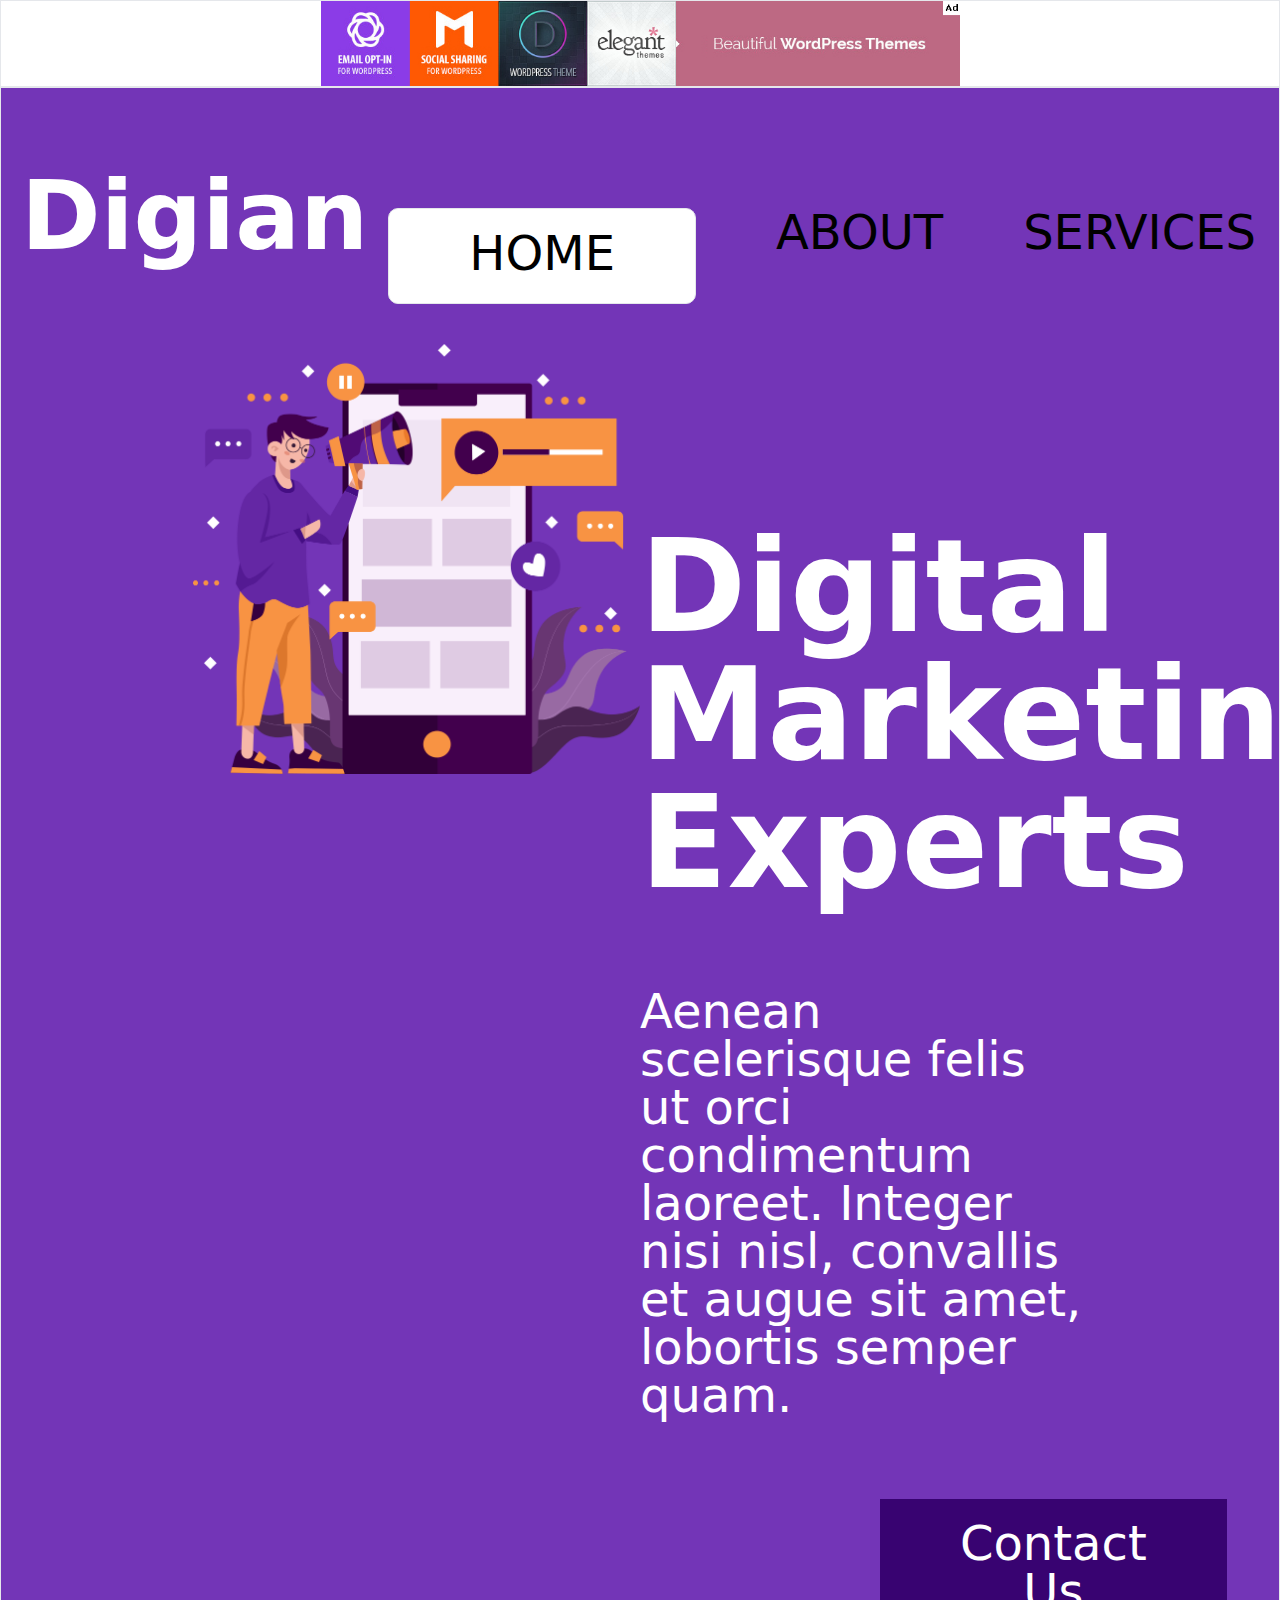
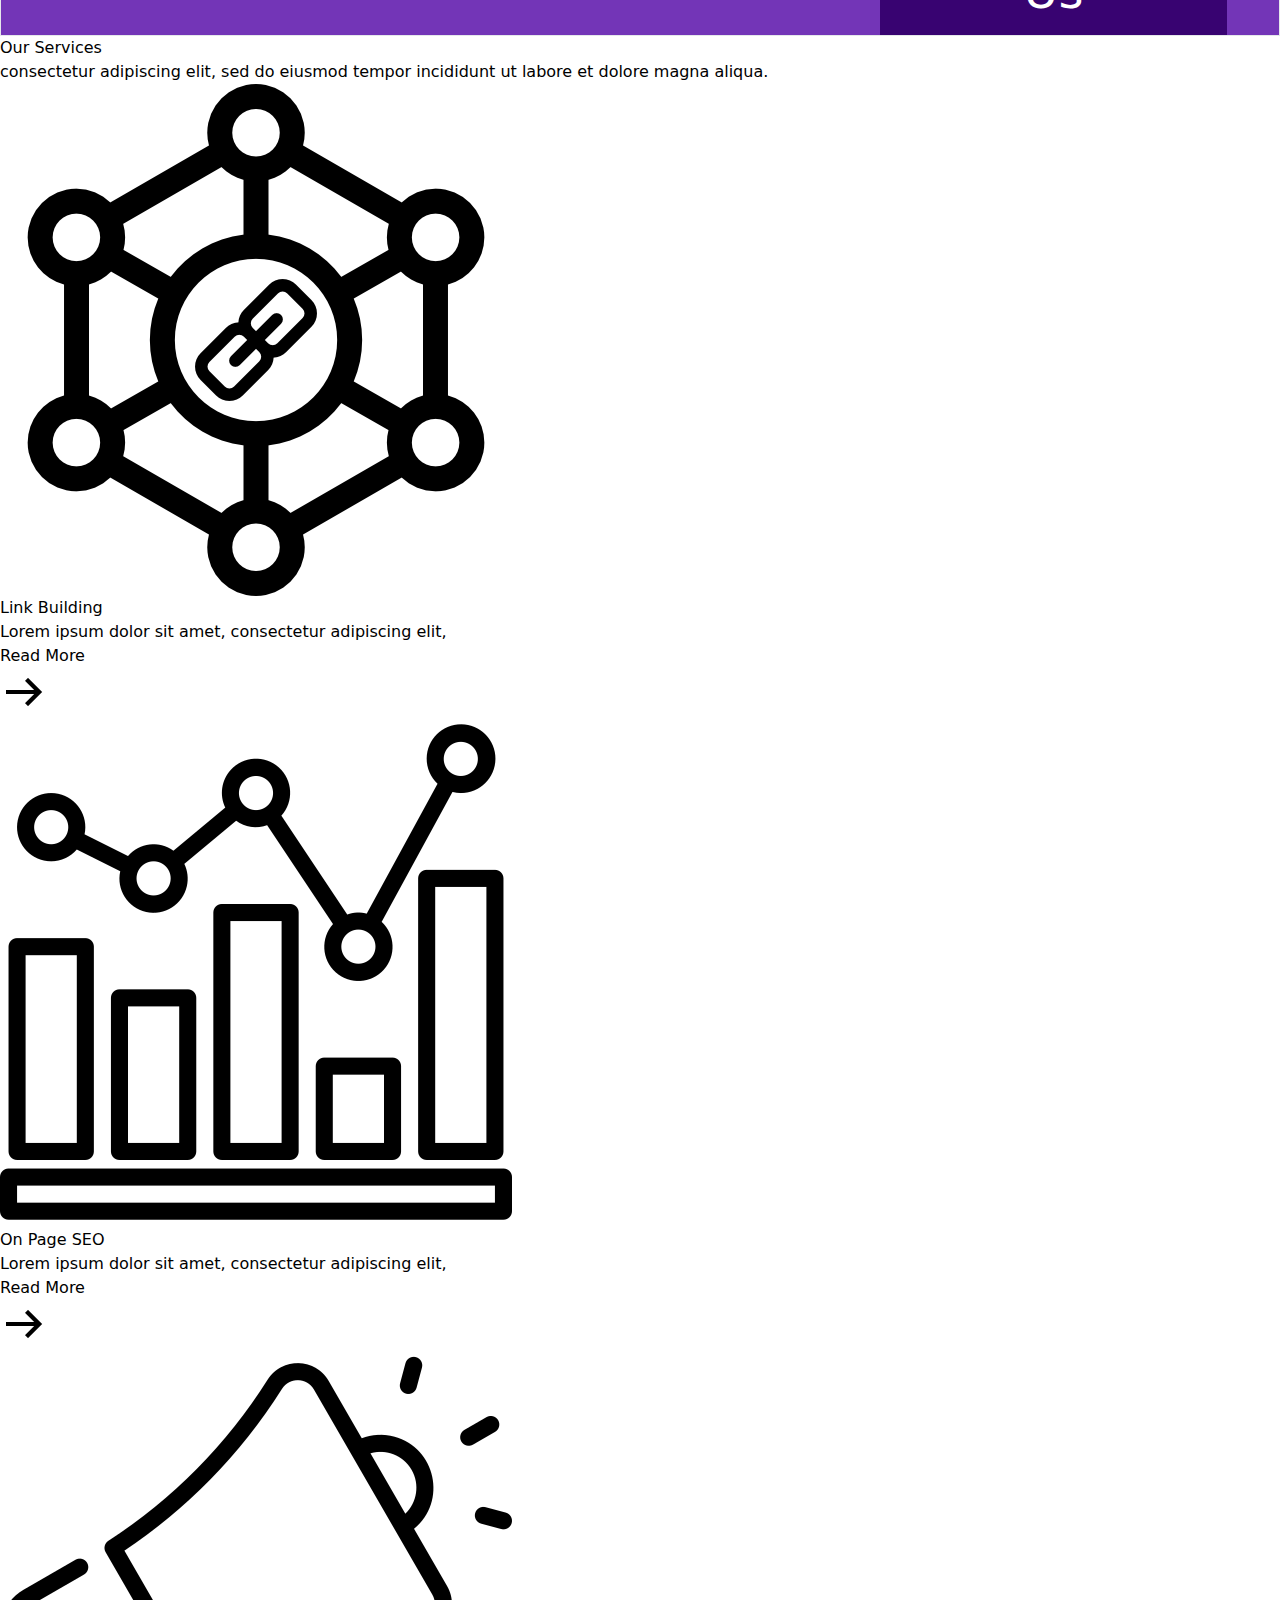
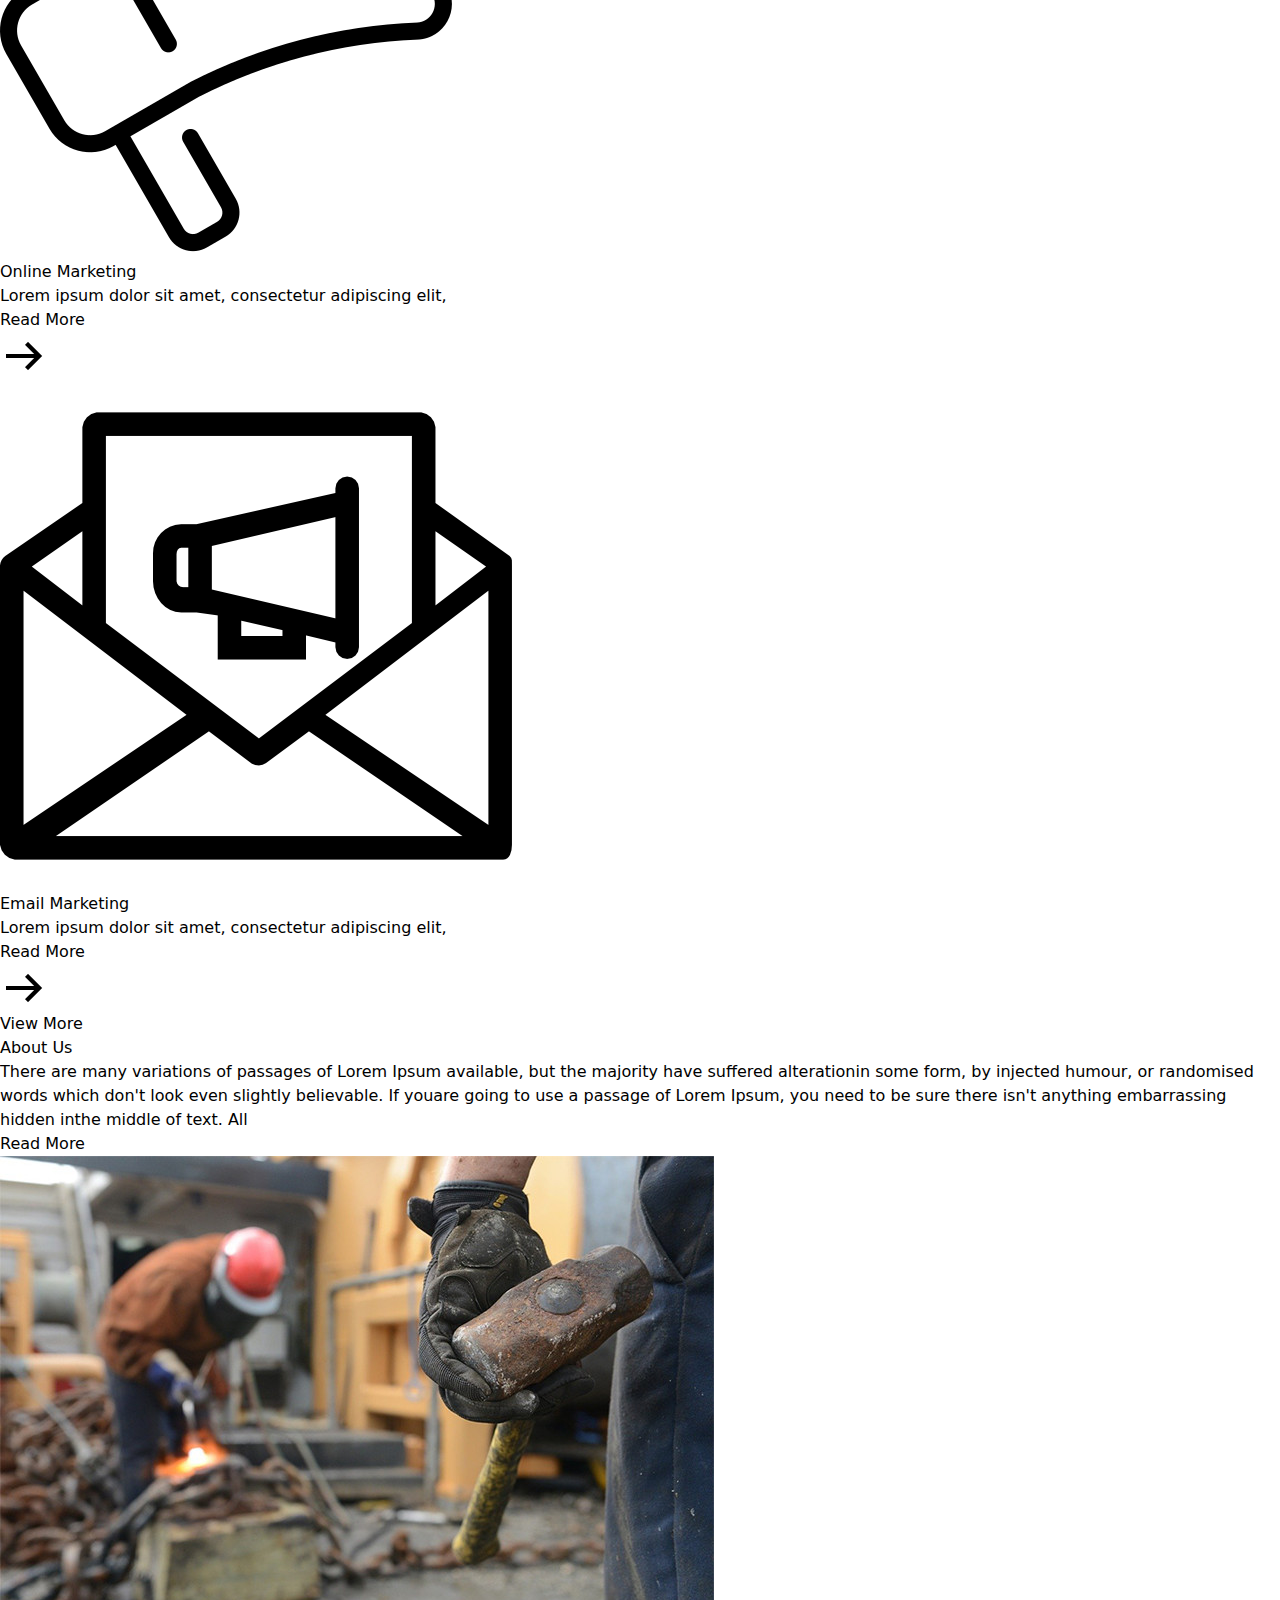
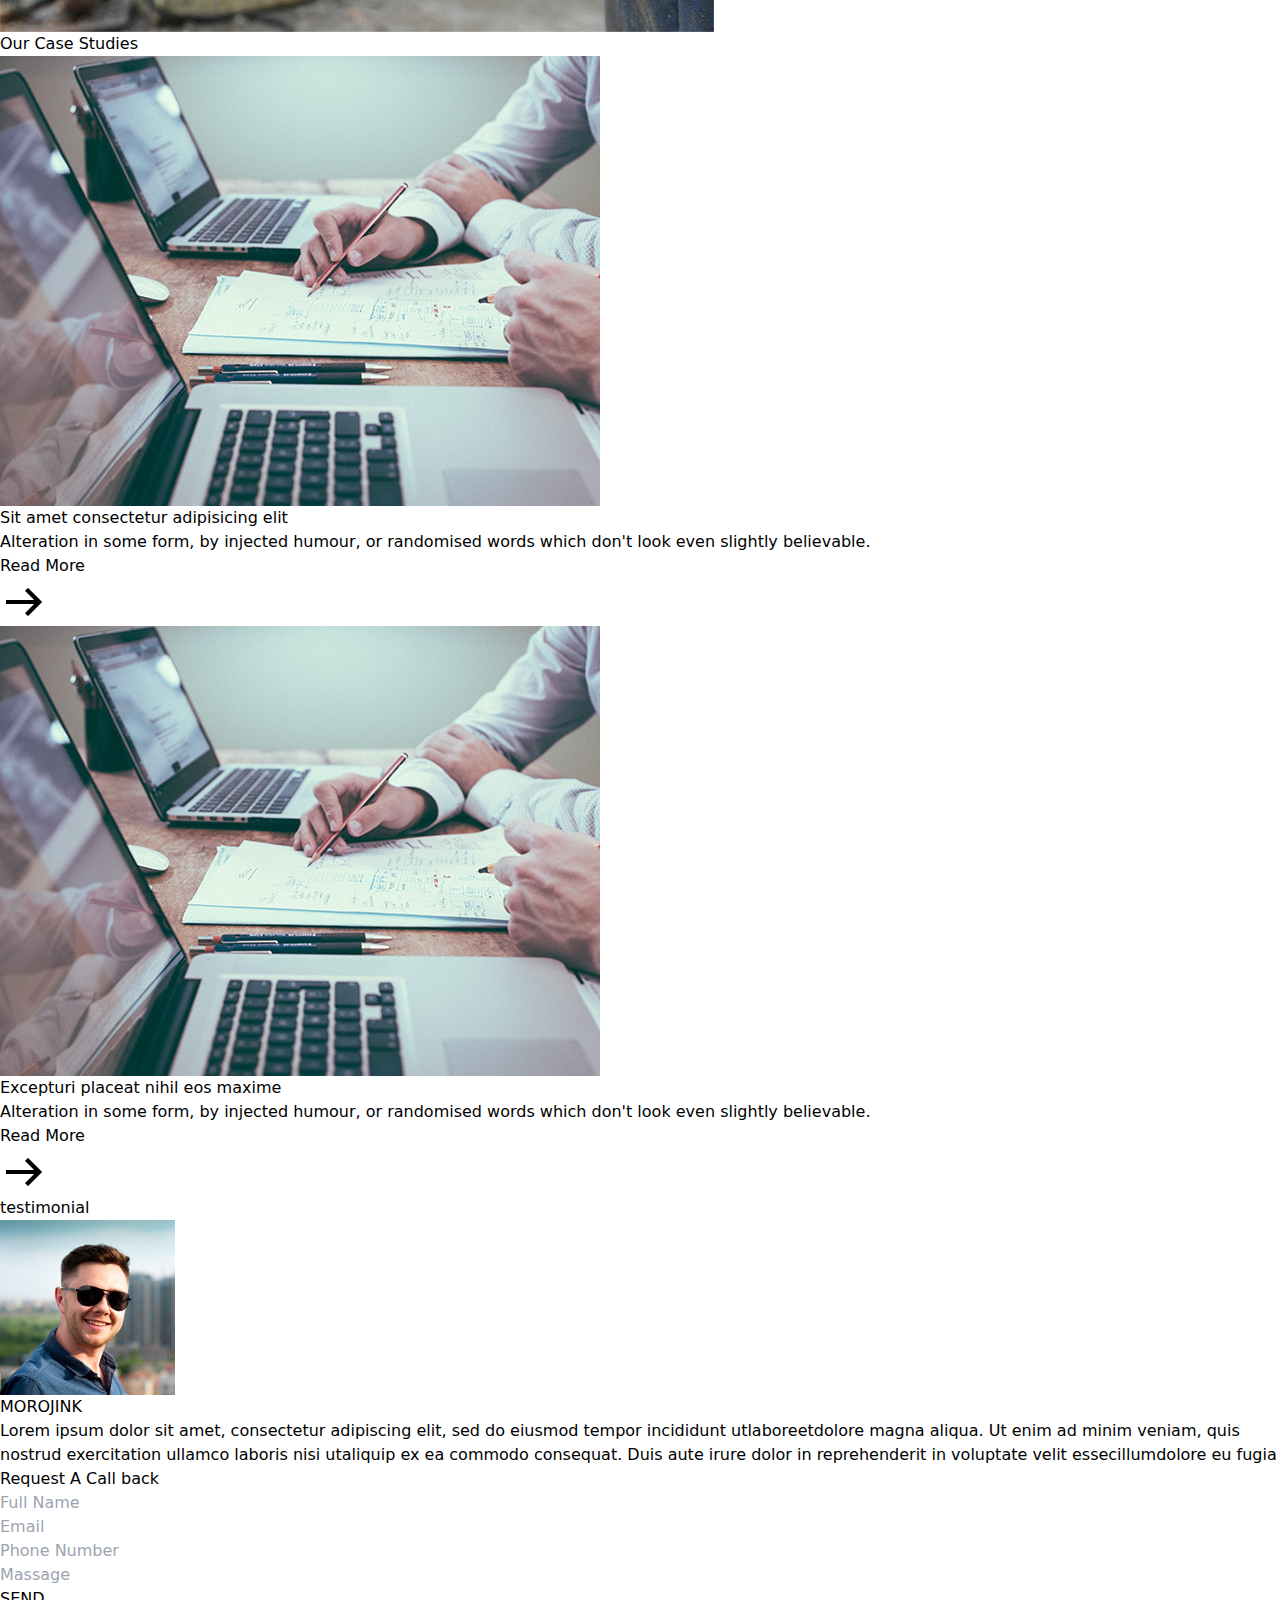
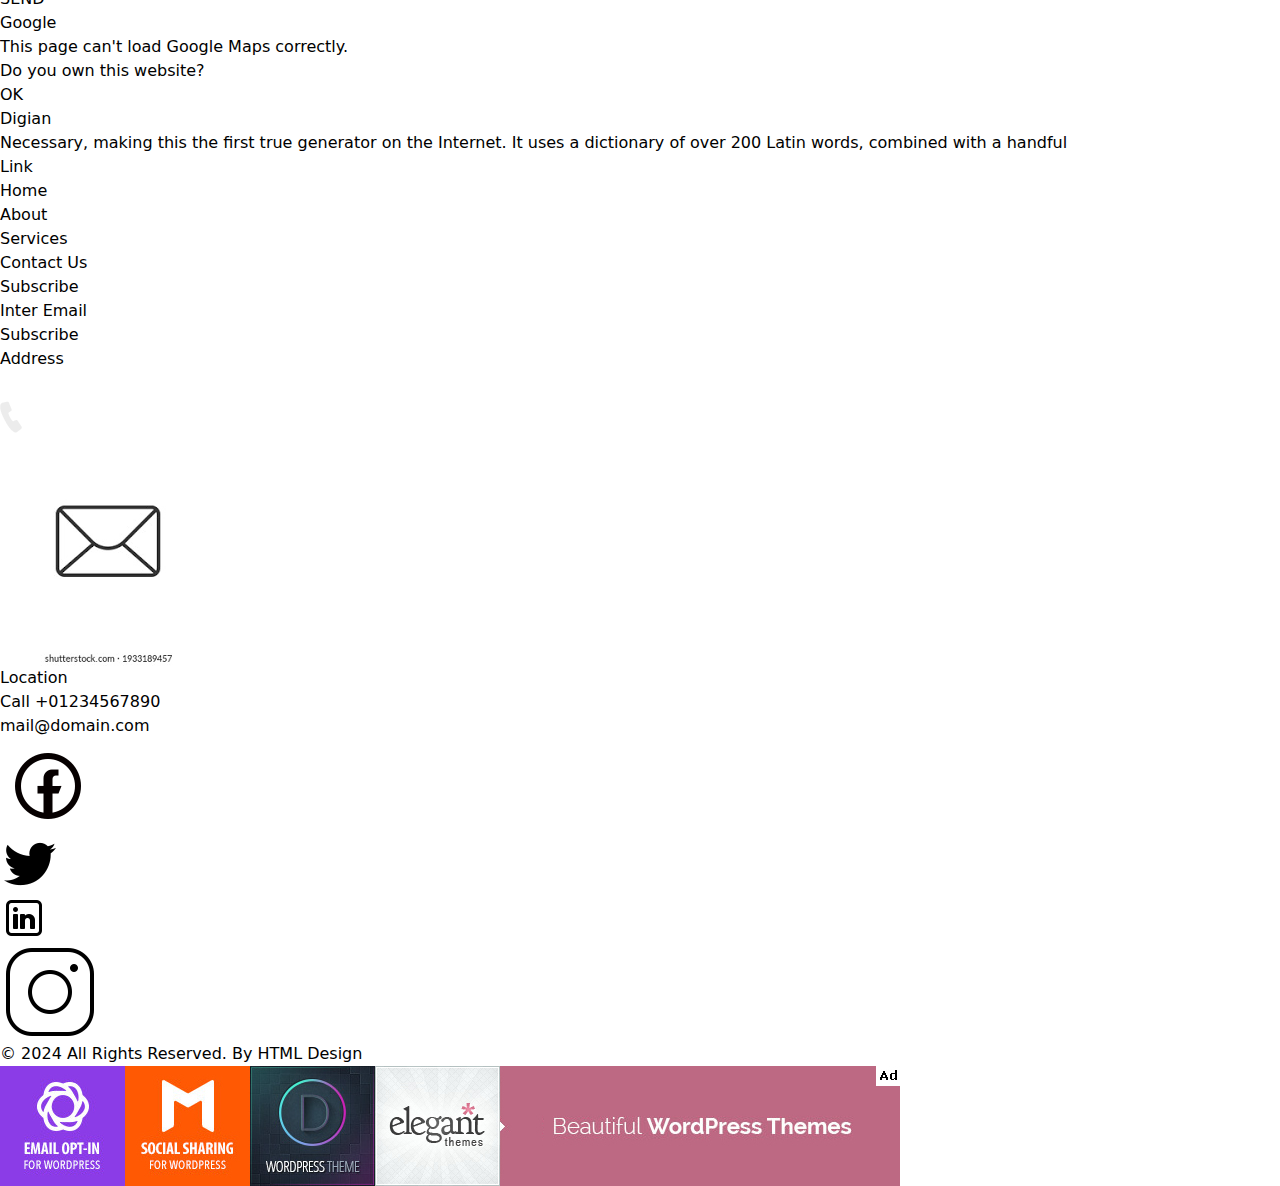
==== src/digian.html @ 75bbe527 "Digital marketing Experts-unit" ====
<!doctype html>
<html>
<head>
  <meta charset="UTF-8">
  <meta name="viewport" content="width=device-width, initial-scale=1.0">
  <link href="./output.css" rel="stylesheet">
</head>
<body>
    <!-- section1 -->
     <section class="one border bg-white" >
        <img class="w-1/2 ml-[25%]" src="/src/img/spring/img-01jpg.jpg" alt="">
     </section>
     <!-- section2 -->
      <section class="two  border  text-5xl bg-[#7335B7] ">
        <div class="nav flex  justify-between mt-20">
            <h1 class="text-8xl font-bold text-white relative left-[20px]">Digian</h1>
            <ul class="flex gap-20 p-10">
                <li class="border bg-white py-5 px-20 rounded-[10px]">HOME</li>
                <li class="hover:bg-white hover:border hover:py-5 hover:px-20 hover:rounded-[10px]">ABOUT</li>
                <li class="hover:bg-white hover:border hover:py-5 hover:px-20 hover:rounded-[10px]">SERVICES</li>
                <li class="hover:bg-white hover:border hover:py-5 hover:px-20 hover:rounded-[10px]">CONTACT US</li>
            </ul>
            <button class=" bg-orange-400  px-20 text-white mr-20 rounded-[30px]">GET A QUOTE</button>
        </div>
        <div class="header flex w-[70%] text-white ml-[15%]">
           <div class="img-z w-1/2">
            <img class="w-[100%]" src="/src/digian/slider-img.png" alt="">
           </div>
           <div class="text-slider w-1/2 mt-[20%]">
            <h1 class="text-9xl font-bold " >Digital Marketing Experts</h1>
            <p class="mt-20 ">Aenean scelerisque felis ut orci condimentum laoreet. Integer nisi nisl, convallis et augue sit amet, lobortis semper quam.</p>
            <button class=" bg-[#380371] py-5 px-20 mt-20 ml-60">Contact Us</button>
           </div>

        </div>
      </section>
      <!-- section3 -->
       <section class="three">
        <h1>Our Services</h1>
        <p>consectetur adipiscing elit, sed do eiusmod tempor incididunt ut labore et dolore magna aliqua.</p>
        <div class="card-item">
            <div class="card-1">
                <img src="/src/digian/s1.png" alt="">
                <h1>Link Building</h1>
                <p>Lorem ipsum dolor sit amet, consectetur adipiscing elit,</p>
                <div class="button-img">
                    <button>Read More</button>
                    <img src="/src/social-icon/move-right-icon.jpg" alt="">
                </div>
            </div>

            <div class="card-1">
                <img src="/src/digian/s2.png" alt="">
                <h1>On Page SEO</h1>
                <p>Lorem ipsum dolor sit amet, consectetur adipiscing elit,</p>
                <div class="button-img">
                    <button>Read More</button>
                    <img src="/src/social-icon/move-right-icon.jpg" alt="">
                </div>
            </div>

            <div class="card-1">
                <img src="/src/digian/s3.png" alt="">
                <h1>Online Marketing</h1>
                <p>Lorem ipsum dolor sit amet, consectetur adipiscing elit,</p>
                <div class="button-img">
                    <button>Read More</button>
                    <img src="/src/social-icon/move-right-icon.jpg" alt="">
                </div>
            </div>

            <div class="card-1">
                <img src="/src/digian/s4.png" alt="">
                <h1>Email Marketing</h1>
                <p>Lorem ipsum dolor sit amet, consectetur adipiscing elit,</p>
                <div class="button-img">
                    <button>Read More</button>
                    <img src="/src/social-icon/move-right-icon.jpg" alt="">
                </div>
            </div>
        </div>
        <button>View More</button>
       </section>
       <!-- section4 -->
        <section class="">
            <div class="about-in">
                <div class="about-left">
                    <h1>About Us </h1>
                    <p>There are many variations of passages of Lorem Ipsum available, but the majority have suffered alterationin some form, by injected humour, or randomised words which don't look even slightly believable. If youare going to use a passage of Lorem Ipsum, you need to be sure there isn't anything embarrassing hidden inthe middle of text. All</p>
                    <button>Read More</button>
                </div>
                <div class="about-right">
                    <img src="/src/digian/about-img.jpg" alt="">
                </div>
            </div>
        </section>
        <!-- section5 -->
         <section class="five">
            <h1>Our Case Studies</h1>
            <div class="card-item">
                <div class="card-2">
                    <img src="/src/digian/case-1.jpg" alt="">
                    <h1>Sit amet consectetur adipisicing elit </h1>
                    <p>Alteration in some form, by injected humour, or randomised words which don't look even slightly believable.</p>
                    <div class="button-img">
                        <button>Read More</button>
                        <img src="/src/social-icon/move-right-icon.jpg" alt="">
                    </div>                    
                </div>

                <div class="card-2">
                    <img src="/src/digian/case-1.jpg" alt="">
                    <h1>Excepturi placeat nihil eos maxime </h1>
                    <p>Alteration in some form, by injected humour, or randomised words which don't look even slightly believable.</p>
                    <div class="button-img">
                        <button>Read More</button>
                        <img src="/src/social-icon/move-right-icon.jpg" alt="">
                    </div>                    
                </div>
            </div>
         </section>
         <!-- section6 -->
          <section class="six">
            <h1>testimonial</h1>
            <img src="/src/digian/client.jpg" alt="">
            <h1>MOROJINK</h1>
            <img src="" alt="">
            <p>Lorem ipsum dolor sit amet, consectetur adipiscing elit, sed do eiusmod tempor incididunt utlaboreetdolore magna aliqua. Ut enim ad minim veniam, quis nostrud exercitation ullamco laboris nisi utaliquip ex ea commodo consequat. Duis aute irure dolor in reprehenderit in voluptate velit essecillumdolore eu fugia</p>
          </section>
          <!-- section7 -->
           <section class="seven">
            <div class="form">
                <h1>Request A Call back
                </h1>
                <input type="text" placeholder="Full Name"><br>
                <input type="text" placeholder="Email"><br>
                <input type="text" placeholder="Phone Number"><br>
                <input type="text" placeholder="Massage"><br>
                <button>SEND</button><br>

            </div>

            <div class="location">
                <div class="location-img">
                    <img src="" alt="">
                </div>
                <div class="text">
                    <h1>Google</h1>
                    <p>This page can't load Google Maps correctly.</p>
                    <div class="butt-p">
                        <p>Do you own this website?</p>
                        <button> OK</button>                       
                       
                    </div>
                </div>

            </div>
           </section>
           <!-- section8 -->
            <section class="eight">
                <div class="fotter">
                    <div class="unit1">
                        <h1>Digian</h1>
                        <p>Necessary, making this the first true generator on the Internet. It uses a dictionary of over 200 Latin words, combined with a handful </p>                       
                        
                    </div>

                    <div class="unit2">
                        <h1>Link</h1>
                        <ul>
                            <li>Home</li>
                            <li>About</li>
                            <li>Services</li>
                            <li>Contact Us</li>
                        </ul>
                    </div>

                    <div class="unit3">
                        <h1>Subscribe</h1>
                        <h1>Inter Email</h1>
                        <button>Subscribe</button>
                    </div>

                    <div class="unit4">
                        <h1>Address</h1>
                        <div class="left-img">
                            <img src="/src/social-icon/w-linkedin.png" alt="">
                            <img src="/src/social-icon/w-telephone-white.png" alt="">
                            <img src="/src/social-icon/-mail-icon.jpg" alt="">

                        </div>
                        <div class="pp">
                            <p>Location</p>
                            <p>Call +01234567890</p>
                            <p>mail@domain.com</p>
                        </div>

                        <div class="social-img">
                            <img src="/src/social-icon/-facebook-icon.jpg" alt="">
                            <img src="/src/social-icon/-twitter-icon.jpg" alt="">
                            <img src="/src/social-icon/-linkedin-icon.jpg" alt="">
                            <img src="/src/social-icon/-instagram-icon.jpg" alt="">
                        </div>
                    </div>
                </div>

                <h1>© 2024 All Rights Reserved. By HTML Design</h1>

            </section>
            <!-- section9 -->
             <section class="">
                <img src="/src/img/spring/img-01jpg.jpg" alt="">
             </section>
    
</body>
</html>
---- src/output.css ----
/*
! tailwindcss v3.4.10 | MIT License | https://tailwindcss.com
*/

/*
1. Prevent padding and border from affecting element width. (https://github.com/mozdevs/cssremedy/issues/4)
2. Allow adding a border to an element by just adding a border-width. (https://github.com/tailwindcss/tailwindcss/pull/116)
*/

*,
::before,
::after {
  box-sizing: border-box;
  /* 1 */
  border-width: 0;
  /* 2 */
  border-style: solid;
  /* 2 */
  border-color: #e5e7eb;
  /* 2 */
}

::before,
::after {
  --tw-content: '';
}

/*
1. Use a consistent sensible line-height in all browsers.
2. Prevent adjustments of font size after orientation changes in iOS.
3. Use a more readable tab size.
4. Use the user's configured `sans` font-family by default.
5. Use the user's configured `sans` font-feature-settings by default.
6. Use the user's configured `sans` font-variation-settings by default.
7. Disable tap highlights on iOS
*/

html,
:host {
  line-height: 1.5;
  /* 1 */
  -webkit-text-size-adjust: 100%;
  /* 2 */
  -moz-tab-size: 4;
  /* 3 */
  -o-tab-size: 4;
     tab-size: 4;
  /* 3 */
  font-family: ui-sans-serif, system-ui, sans-serif, "Apple Color Emoji", "Segoe UI Emoji", "Segoe UI Symbol", "Noto Color Emoji";
  /* 4 */
  font-feature-settings: normal;
  /* 5 */
  font-variation-settings: normal;
  /* 6 */
  -webkit-tap-highlight-color: transparent;
  /* 7 */
}

/*
1. Remove the margin in all browsers.
2. Inherit line-height from `html` so users can set them as a class directly on the `html` element.
*/

body {
  margin: 0;
  /* 1 */
  line-height: inherit;
  /* 2 */
}

/*
1. Add the correct height in Firefox.
2. Correct the inheritance of border color in Firefox. (https://bugzilla.mozilla.org/show_bug.cgi?id=190655)
3. Ensure horizontal rules are visible by default.
*/

hr {
  height: 0;
  /* 1 */
  color: inherit;
  /* 2 */
  border-top-width: 1px;
  /* 3 */
}

/*
Add the correct text decoration in Chrome, Edge, and Safari.
*/

abbr:where([title]) {
  -webkit-text-decoration: underline dotted;
          text-decoration: underline dotted;
}

/*
Remove the default font size and weight for headings.
*/

h1,
h2,
h3,
h4,
h5,
h6 {
  font-size: inherit;
  font-weight: inherit;
}

/*
Reset links to optimize for opt-in styling instead of opt-out.
*/

a {
  color: inherit;
  text-decoration: inherit;
}

/*
Add the correct font weight in Edge and Safari.
*/

b,
strong {
  font-weight: bolder;
}

/*
1. Use the user's configured `mono` font-family by default.
2. Use the user's configured `mono` font-feature-settings by default.
3. Use the user's configured `mono` font-variation-settings by default.
4. Correct the odd `em` font sizing in all browsers.
*/

code,
kbd,
samp,
pre {
  font-family: ui-monospace, SFMono-Regular, Menlo, Monaco, Consolas, "Liberation Mono", "Courier New", monospace;
  /* 1 */
  font-feature-settings: normal;
  /* 2 */
  font-variation-settings: normal;
  /* 3 */
  font-size: 1em;
  /* 4 */
}

/*
Add the correct font size in all browsers.
*/

small {
  font-size: 80%;
}

/*
Prevent `sub` and `sup` elements from affecting the line height in all browsers.
*/

sub,
sup {
  font-size: 75%;
  line-height: 0;
  position: relative;
  vertical-align: baseline;
}

sub {
  bottom: -0.25em;
}

sup {
  top: -0.5em;
}

/*
1. Remove text indentation from table contents in Chrome and Safari. (https://bugs.chromium.org/p/chromium/issues/detail?id=999088, https://bugs.webkit.org/show_bug.cgi?id=201297)
2. Correct table border color inheritance in all Chrome and Safari. (https://bugs.chromium.org/p/chromium/issues/detail?id=935729, https://bugs.webkit.org/show_bug.cgi?id=195016)
3. Remove gaps between table borders by default.
*/

table {
  text-indent: 0;
  /* 1 */
  border-color: inherit;
  /* 2 */
  border-collapse: collapse;
  /* 3 */
}

/*
1. Change the font styles in all browsers.
2. Remove the margin in Firefox and Safari.
3. Remove default padding in all browsers.
*/

button,
input,
optgroup,
select,
textarea {
  font-family: inherit;
  /* 1 */
  font-feature-settings: inherit;
  /* 1 */
  font-variation-settings: inherit;
  /* 1 */
  font-size: 100%;
  /* 1 */
  font-weight: inherit;
  /* 1 */
  line-height: inherit;
  /* 1 */
  letter-spacing: inherit;
  /* 1 */
  color: inherit;
  /* 1 */
  margin: 0;
  /* 2 */
  padding: 0;
  /* 3 */
}

/*
Remove the inheritance of text transform in Edge and Firefox.
*/

button,
select {
  text-transform: none;
}

/*
1. Correct the inability to style clickable types in iOS and Safari.
2. Remove default button styles.
*/

button,
input:where([type='button']),
input:where([type='reset']),
input:where([type='submit']) {
  -webkit-appearance: button;
  /* 1 */
  background-color: transparent;
  /* 2 */
  background-image: none;
  /* 2 */
}

/*
Use the modern Firefox focus style for all focusable elements.
*/

:-moz-focusring {
  outline: auto;
}

/*
Remove the additional `:invalid` styles in Firefox. (https://github.com/mozilla/gecko-dev/blob/2f9eacd9d3d995c937b4251a5557d95d494c9be1/layout/style/res/forms.css#L728-L737)
*/

:-moz-ui-invalid {
  box-shadow: none;
}

/*
Add the correct vertical alignment in Chrome and Firefox.
*/

progress {
  vertical-align: baseline;
}

/*
Correct the cursor style of increment and decrement buttons in Safari.
*/

::-webkit-inner-spin-button,
::-webkit-outer-spin-button {
  height: auto;
}

/*
1. Correct the odd appearance in Chrome and Safari.
2. Correct the outline style in Safari.
*/

[type='search'] {
  -webkit-appearance: textfield;
  /* 1 */
  outline-offset: -2px;
  /* 2 */
}

/*
Remove the inner padding in Chrome and Safari on macOS.
*/

::-webkit-search-decoration {
  -webkit-appearance: none;
}

/*
1. Correct the inability to style clickable types in iOS and Safari.
2. Change font properties to `inherit` in Safari.
*/

::-webkit-file-upload-button {
  -webkit-appearance: button;
  /* 1 */
  font: inherit;
  /* 2 */
}

/*
Add the correct display in Chrome and Safari.
*/

summary {
  display: list-item;
}

/*
Removes the default spacing and border for appropriate elements.
*/

blockquote,
dl,
dd,
h1,
h2,
h3,
h4,
h5,
h6,
hr,
figure,
p,
pre {
  margin: 0;
}

fieldset {
  margin: 0;
  padding: 0;
}

legend {
  padding: 0;
}

ol,
ul,
menu {
  list-style: none;
  margin: 0;
  padding: 0;
}

/*
Reset default styling for dialogs.
*/

dialog {
  padding: 0;
}

/*
Prevent resizing textareas horizontally by default.
*/

textarea {
  resize: vertical;
}

/*
1. Reset the default placeholder opacity in Firefox. (https://github.com/tailwindlabs/tailwindcss/issues/3300)
2. Set the default placeholder color to the user's configured gray 400 color.
*/

input::-moz-placeholder, textarea::-moz-placeholder {
  opacity: 1;
  /* 1 */
  color: #9ca3af;
  /* 2 */
}

input::placeholder,
textarea::placeholder {
  opacity: 1;
  /* 1 */
  color: #9ca3af;
  /* 2 */
}

/*
Set the default cursor for buttons.
*/

button,
[role="button"] {
  cursor: pointer;
}

/*
Make sure disabled buttons don't get the pointer cursor.
*/

:disabled {
  cursor: default;
}

/*
1. Make replaced elements `display: block` by default. (https://github.com/mozdevs/cssremedy/issues/14)
2. Add `vertical-align: middle` to align replaced elements more sensibly by default. (https://github.com/jensimmons/cssremedy/issues/14#issuecomment-634934210)
   This can trigger a poorly considered lint error in some tools but is included by design.
*/

img,
svg,
video,
canvas,
audio,
iframe,
embed,
object {
  display: block;
  /* 1 */
  vertical-align: middle;
  /* 2 */
}

/*
Constrain images and videos to the parent width and preserve their intrinsic aspect ratio. (https://github.com/mozdevs/cssremedy/issues/14)
*/

img,
video {
  max-width: 100%;
  height: auto;
}

/* Make elements with the HTML hidden attribute stay hidden by default */

[hidden] {
  display: none;
}

*, ::before, ::after {
  --tw-border-spacing-x: 0;
  --tw-border-spacing-y: 0;
  --tw-translate-x: 0;
  --tw-translate-y: 0;
  --tw-rotate: 0;
  --tw-skew-x: 0;
  --tw-skew-y: 0;
  --tw-scale-x: 1;
  --tw-scale-y: 1;
  --tw-pan-x:  ;
  --tw-pan-y:  ;
  --tw-pinch-zoom:  ;
  --tw-scroll-snap-strictness: proximity;
  --tw-gradient-from-position:  ;
  --tw-gradient-via-position:  ;
  --tw-gradient-to-position:  ;
  --tw-ordinal:  ;
  --tw-slashed-zero:  ;
  --tw-numeric-figure:  ;
  --tw-numeric-spacing:  ;
  --tw-numeric-fraction:  ;
  --tw-ring-inset:  ;
  --tw-ring-offset-width: 0px;
  --tw-ring-offset-color: #fff;
  --tw-ring-color: rgb(59 130 246 / 0.5);
  --tw-ring-offset-shadow: 0 0 #0000;
  --tw-ring-shadow: 0 0 #0000;
  --tw-shadow: 0 0 #0000;
  --tw-shadow-colored: 0 0 #0000;
  --tw-blur:  ;
  --tw-brightness:  ;
  --tw-contrast:  ;
  --tw-grayscale:  ;
  --tw-hue-rotate:  ;
  --tw-invert:  ;
  --tw-saturate:  ;
  --tw-sepia:  ;
  --tw-drop-shadow:  ;
  --tw-backdrop-blur:  ;
  --tw-backdrop-brightness:  ;
  --tw-backdrop-contrast:  ;
  --tw-backdrop-grayscale:  ;
  --tw-backdrop-hue-rotate:  ;
  --tw-backdrop-invert:  ;
  --tw-backdrop-opacity:  ;
  --tw-backdrop-saturate:  ;
  --tw-backdrop-sepia:  ;
  --tw-contain-size:  ;
  --tw-contain-layout:  ;
  --tw-contain-paint:  ;
  --tw-contain-style:  ;
}

::backdrop {
  --tw-border-spacing-x: 0;
  --tw-border-spacing-y: 0;
  --tw-translate-x: 0;
  --tw-translate-y: 0;
  --tw-rotate: 0;
  --tw-skew-x: 0;
  --tw-skew-y: 0;
  --tw-scale-x: 1;
  --tw-scale-y: 1;
  --tw-pan-x:  ;
  --tw-pan-y:  ;
  --tw-pinch-zoom:  ;
  --tw-scroll-snap-strictness: proximity;
  --tw-gradient-from-position:  ;
  --tw-gradient-via-position:  ;
  --tw-gradient-to-position:  ;
  --tw-ordinal:  ;
  --tw-slashed-zero:  ;
  --tw-numeric-figure:  ;
  --tw-numeric-spacing:  ;
  --tw-numeric-fraction:  ;
  --tw-ring-inset:  ;
  --tw-ring-offset-width: 0px;
  --tw-ring-offset-color: #fff;
  --tw-ring-color: rgb(59 130 246 / 0.5);
  --tw-ring-offset-shadow: 0 0 #0000;
  --tw-ring-shadow: 0 0 #0000;
  --tw-shadow: 0 0 #0000;
  --tw-shadow-colored: 0 0 #0000;
  --tw-blur:  ;
  --tw-brightness:  ;
  --tw-contrast:  ;
  --tw-grayscale:  ;
  --tw-hue-rotate:  ;
  --tw-invert:  ;
  --tw-saturate:  ;
  --tw-sepia:  ;
  --tw-drop-shadow:  ;
  --tw-backdrop-blur:  ;
  --tw-backdrop-brightness:  ;
  --tw-backdrop-contrast:  ;
  --tw-backdrop-grayscale:  ;
  --tw-backdrop-hue-rotate:  ;
  --tw-backdrop-invert:  ;
  --tw-backdrop-opacity:  ;
  --tw-backdrop-saturate:  ;
  --tw-backdrop-sepia:  ;
  --tw-contain-size:  ;
  --tw-contain-layout:  ;
  --tw-contain-paint:  ;
  --tw-contain-style:  ;
}

.absolute {
  position: absolute;
}

.relative {
  position: relative;
}

.sticky {
  position: sticky;
}

.bottom-10 {
  bottom: 2.5rem;
}

.left-1\/2 {
  left: 50%;
}

.left-1\/3 {
  left: 33.333333%;
}

.left-1\/4 {
  left: 25%;
}

.left-2\/4 {
  left: 50%;
}

.left-40 {
  left: 10rem;
}

.left-5 {
  left: 1.25rem;
}

.left-60 {
  left: 15rem;
}

.left-96 {
  left: 24rem;
}

.left-\[10\%\] {
  left: 10%;
}

.left-\[100px\] {
  left: 100px;
}

.left-\[20px\] {
  left: 20px;
}

.left-\[40\%\] {
  left: 40%;
}

.right-1\/2 {
  right: 50%;
}

.right-40 {
  right: 10rem;
}

.right-5 {
  right: 1.25rem;
}

.right-60 {
  right: 15rem;
}

.top-0 {
  top: 0px;
}

.top-1\/4 {
  top: 25%;
}

.top-10 {
  top: 2.5rem;
}

.top-\[14\%\] {
  top: 14%;
}

.-z-10 {
  z-index: -10;
}

.z-10 {
  z-index: 10;
}

.z-20 {
  z-index: 20;
}

.-mb-\[20\%\] {
  margin-bottom: -20%;
}

.mb-20 {
  margin-bottom: 5rem;
}

.ml-10 {
  margin-left: 2.5rem;
}

.ml-20 {
  margin-left: 5rem;
}

.ml-40 {
  margin-left: 10rem;
}

.ml-60 {
  margin-left: 15rem;
}

.ml-72 {
  margin-left: 18rem;
}

.ml-96 {
  margin-left: 24rem;
}

.ml-\[10\%\] {
  margin-left: 10%;
}

.ml-\[15\%\] {
  margin-left: 15%;
}

.ml-\[25\%\] {
  margin-left: 25%;
}

.ml-\[26\%\] {
  margin-left: 26%;
}

.ml-\[33\%\] {
  margin-left: 33%;
}

.ml-\[47\%\] {
  margin-left: 47%;
}

.ml-\[7\%\] {
  margin-left: 7%;
}

.mr-14 {
  margin-right: 3.5rem;
}

.mr-20 {
  margin-right: 5rem;
}

.mr-60 {
  margin-right: 15rem;
}

.mt-10 {
  margin-top: 2.5rem;
}

.mt-16 {
  margin-top: 4rem;
}

.mt-20 {
  margin-top: 5rem;
}

.mt-40 {
  margin-top: 10rem;
}

.mt-5 {
  margin-top: 1.25rem;
}

.mt-6 {
  margin-top: 1.5rem;
}

.mt-60 {
  margin-top: 15rem;
}

.mt-7 {
  margin-top: 1.75rem;
}

.mt-80 {
  margin-top: 20rem;
}

.mt-96 {
  margin-top: 24rem;
}

.mt-\[10\%\] {
  margin-top: 10%;
}

.mt-\[18\%\] {
  margin-top: 18%;
}

.mt-\[20\%\] {
  margin-top: 20%;
}

.mt-\[5\%\] {
  margin-top: 5%;
}

.flex {
  display: flex;
}

.hidden {
  display: none;
}

.h-\[20\%\] {
  height: 20%;
}

.h-\[50\%\] {
  height: 50%;
}

.h-\[51\%\] {
  height: 51%;
}

.h-\[52\%\] {
  height: 52%;
}

.h-\[80\%\] {
  height: 80%;
}

.w-1\/2 {
  width: 50%;
}

.w-1\/3 {
  width: 33.333333%;
}

.w-1\/4 {
  width: 25%;
}

.w-10 {
  width: 2.5rem;
}

.w-14 {
  width: 3.5rem;
}

.w-2\/3 {
  width: 66.666667%;
}

.w-2\/4 {
  width: 50%;
}

.w-2\/5 {
  width: 40%;
}

.w-20 {
  width: 5rem;
}

.w-24 {
  width: 6rem;
}

.w-28 {
  width: 7rem;
}

.w-3\/4 {
  width: 75%;
}

.w-3\/6 {
  width: 50%;
}

.w-4\/5 {
  width: 80%;
}

.w-40 {
  width: 10rem;
}

.w-5\/12 {
  width: 41.666667%;
}

.w-52 {
  width: 13rem;
}

.w-60 {
  width: 15rem;
}

.w-72 {
  width: 18rem;
}

.w-80 {
  width: 20rem;
}

.w-\[100\%\] {
  width: 100%;
}

.w-\[150px\] {
  width: 150px;
}

.w-\[200px\] {
  width: 200px;
}

.w-\[35\%\] {
  width: 35%;
}

.w-\[48\%\] {
  width: 48%;
}

.w-\[50\%\] {
  width: 50%;
}

.w-\[70\%\] {
  width: 70%;
}

.w-\[80\%\] {
  width: 80%;
}

.w-\[800px\] {
  width: 800px;
}

.w-\[96\%\] {
  width: 96%;
}

.w-full {
  width: 100%;
}

.flex-grow {
  flex-grow: 1;
}

.flex-col {
  flex-direction: column;
}

.items-center {
  align-items: center;
}

.justify-end {
  justify-content: flex-end;
}

.justify-center {
  justify-content: center;
}

.justify-between {
  justify-content: space-between;
}

.gap-10 {
  gap: 2.5rem;
}

.gap-2 {
  gap: 0.5rem;
}

.gap-20 {
  gap: 5rem;
}

.gap-40 {
  gap: 10rem;
}

.gap-5 {
  gap: 1.25rem;
}

.rounded-\[10px\] {
  border-radius: 10px;
}

.rounded-\[30px\] {
  border-radius: 30px;
}

.rounded-full {
  border-radius: 9999px;
}

.border {
  border-width: 1px;
}

.border-2 {
  border-width: 2px;
}

.border-8 {
  border-width: 8px;
}

.border-blue-700 {
  --tw-border-opacity: 1;
  border-color: rgb(29 78 216 / var(--tw-border-opacity));
}

.border-blue-800 {
  --tw-border-opacity: 1;
  border-color: rgb(30 64 175 / var(--tw-border-opacity));
}

.border-red-500 {
  --tw-border-opacity: 1;
  border-color: rgb(239 68 68 / var(--tw-border-opacity));
}

.bg-\[\#7335B7\] {
  --tw-bg-opacity: 1;
  background-color: rgb(115 53 183 / var(--tw-bg-opacity));
}

.bg-\[\#e08617\] {
  --tw-bg-opacity: 1;
  background-color: rgb(224 134 23 / var(--tw-bg-opacity));
}

.bg-black {
  --tw-bg-opacity: 1;
  background-color: rgb(0 0 0 / var(--tw-bg-opacity));
}

.bg-blue-100 {
  --tw-bg-opacity: 1;
  background-color: rgb(219 234 254 / var(--tw-bg-opacity));
}

.bg-blue-200 {
  --tw-bg-opacity: 1;
  background-color: rgb(191 219 254 / var(--tw-bg-opacity));
}

.bg-blue-300 {
  --tw-bg-opacity: 1;
  background-color: rgb(147 197 253 / var(--tw-bg-opacity));
}

.bg-blue-500 {
  --tw-bg-opacity: 1;
  background-color: rgb(59 130 246 / var(--tw-bg-opacity));
}

.bg-blue-600 {
  --tw-bg-opacity: 1;
  background-color: rgb(37 99 235 / var(--tw-bg-opacity));
}

.bg-blue-800 {
  --tw-bg-opacity: 1;
  background-color: rgb(30 64 175 / var(--tw-bg-opacity));
}

.bg-blue-900 {
  --tw-bg-opacity: 1;
  background-color: rgb(30 58 138 / var(--tw-bg-opacity));
}

.bg-green-900 {
  --tw-bg-opacity: 1;
  background-color: rgb(20 83 45 / var(--tw-bg-opacity));
}

.bg-orange-300 {
  --tw-bg-opacity: 1;
  background-color: rgb(253 186 116 / var(--tw-bg-opacity));
}

.bg-orange-400 {
  --tw-bg-opacity: 1;
  background-color: rgb(251 146 60 / var(--tw-bg-opacity));
}

.bg-red-400 {
  --tw-bg-opacity: 1;
  background-color: rgb(248 113 113 / var(--tw-bg-opacity));
}

.bg-red-500 {
  --tw-bg-opacity: 1;
  background-color: rgb(239 68 68 / var(--tw-bg-opacity));
}

.bg-slate-500 {
  --tw-bg-opacity: 1;
  background-color: rgb(100 116 139 / var(--tw-bg-opacity));
}

.bg-teal-300 {
  --tw-bg-opacity: 1;
  background-color: rgb(94 234 212 / var(--tw-bg-opacity));
}

.bg-teal-500 {
  --tw-bg-opacity: 1;
  background-color: rgb(20 184 166 / var(--tw-bg-opacity));
}

.bg-white {
  --tw-bg-opacity: 1;
  background-color: rgb(255 255 255 / var(--tw-bg-opacity));
}

.bg-zinc-300 {
  --tw-bg-opacity: 1;
  background-color: rgb(212 212 216 / var(--tw-bg-opacity));
}

.bg-\[\#250449\] {
  --tw-bg-opacity: 1;
  background-color: rgb(37 4 73 / var(--tw-bg-opacity));
}

.bg-\[\#380371\] {
  --tw-bg-opacity: 1;
  background-color: rgb(56 3 113 / var(--tw-bg-opacity));
}

.p-10 {
  padding: 2.5rem;
}

.p-20 {
  padding: 5rem;
}

.p-40 {
  padding: 10rem;
}

.p-5 {
  padding: 1.25rem;
}

.px-10 {
  padding-left: 2.5rem;
  padding-right: 2.5rem;
}

.px-20 {
  padding-left: 5rem;
  padding-right: 5rem;
}

.px-28 {
  padding-left: 7rem;
  padding-right: 7rem;
}

.px-32 {
  padding-left: 8rem;
  padding-right: 8rem;
}

.px-36 {
  padding-left: 9rem;
  padding-right: 9rem;
}

.px-60 {
  padding-left: 15rem;
  padding-right: 15rem;
}

.py-10 {
  padding-top: 2.5rem;
  padding-bottom: 2.5rem;
}

.py-12 {
  padding-top: 3rem;
  padding-bottom: 3rem;
}

.py-2 {
  padding-top: 0.5rem;
  padding-bottom: 0.5rem;
}

.py-3 {
  padding-top: 0.75rem;
  padding-bottom: 0.75rem;
}

.py-5 {
  padding-top: 1.25rem;
  padding-bottom: 1.25rem;
}

.pb-10 {
  padding-bottom: 2.5rem;
}

.pl-40 {
  padding-left: 10rem;
}

.pt-10 {
  padding-top: 2.5rem;
}

.pt-2 {
  padding-top: 0.5rem;
}

.pt-40 {
  padding-top: 10rem;
}

.pt-\[16\%\] {
  padding-top: 16%;
}

.text-center {
  text-align: center;
}

.text-end {
  text-align: end;
}

.align-middle {
  vertical-align: middle;
}

.text-5xl {
  font-size: 3rem;
  line-height: 1;
}

.text-6xl {
  font-size: 3.75rem;
  line-height: 1;
}

.text-7xl {
  font-size: 4.5rem;
  line-height: 1;
}

.text-8xl {
  font-size: 6rem;
  line-height: 1;
}

.text-9xl {
  font-size: 8rem;
  line-height: 1;
}

.text-\[200px\] {
  font-size: 200px;
}

.font-bold {
  font-weight: 700;
}

.text-black {
  --tw-text-opacity: 1;
  color: rgb(0 0 0 / var(--tw-text-opacity));
}

.text-blue-100 {
  --tw-text-opacity: 1;
  color: rgb(219 234 254 / var(--tw-text-opacity));
}

.text-orange-400 {
  --tw-text-opacity: 1;
  color: rgb(251 146 60 / var(--tw-text-opacity));
}

.text-white {
  --tw-text-opacity: 1;
  color: rgb(255 255 255 / var(--tw-text-opacity));
}

.underline {
  text-decoration-line: underline;
}

.shadow-2xl {
  --tw-shadow: 0 25px 50px -12px rgb(0 0 0 / 0.25);
  --tw-shadow-colored: 0 25px 50px -12px var(--tw-shadow-color);
  box-shadow: var(--tw-ring-offset-shadow, 0 0 #0000), var(--tw-ring-shadow, 0 0 #0000), var(--tw-shadow);
}

.shadow-lg {
  --tw-shadow: 0 10px 15px -3px rgb(0 0 0 / 0.1), 0 4px 6px -4px rgb(0 0 0 / 0.1);
  --tw-shadow-colored: 0 10px 15px -3px var(--tw-shadow-color), 0 4px 6px -4px var(--tw-shadow-color);
  box-shadow: var(--tw-ring-offset-shadow, 0 0 #0000), var(--tw-ring-shadow, 0 0 #0000), var(--tw-shadow);
}

.shadow-slate-950 {
  --tw-shadow-color: #020617;
  --tw-shadow: var(--tw-shadow-colored);
}

.hover\:rounded-\[10px\]:hover {
  border-radius: 10px;
}

.hover\:border:hover {
  border-width: 1px;
}

.hover\:bg-blue-800:hover {
  --tw-bg-opacity: 1;
  background-color: rgb(30 64 175 / var(--tw-bg-opacity));
}

.hover\:bg-white:hover {
  --tw-bg-opacity: 1;
  background-color: rgb(255 255 255 / var(--tw-bg-opacity));
}

.hover\:px-10:hover {
  padding-left: 2.5rem;
  padding-right: 2.5rem;
}

.hover\:px-20:hover {
  padding-left: 5rem;
  padding-right: 5rem;
}

.hover\:py-3:hover {
  padding-top: 0.75rem;
  padding-bottom: 0.75rem;
}

.hover\:py-5:hover {
  padding-top: 1.25rem;
  padding-bottom: 1.25rem;
}

.hover\:text-\[\#D0A380\]:hover {
  --tw-text-opacity: 1;
  color: rgb(208 163 128 / var(--tw-text-opacity));
}

.hover\:text-orange-400:hover {
  --tw-text-opacity: 1;
  color: rgb(251 146 60 / var(--tw-text-opacity));
}

.hover\:text-white:hover {
  --tw-text-opacity: 1;
  color: rgb(255 255 255 / var(--tw-text-opacity));
}
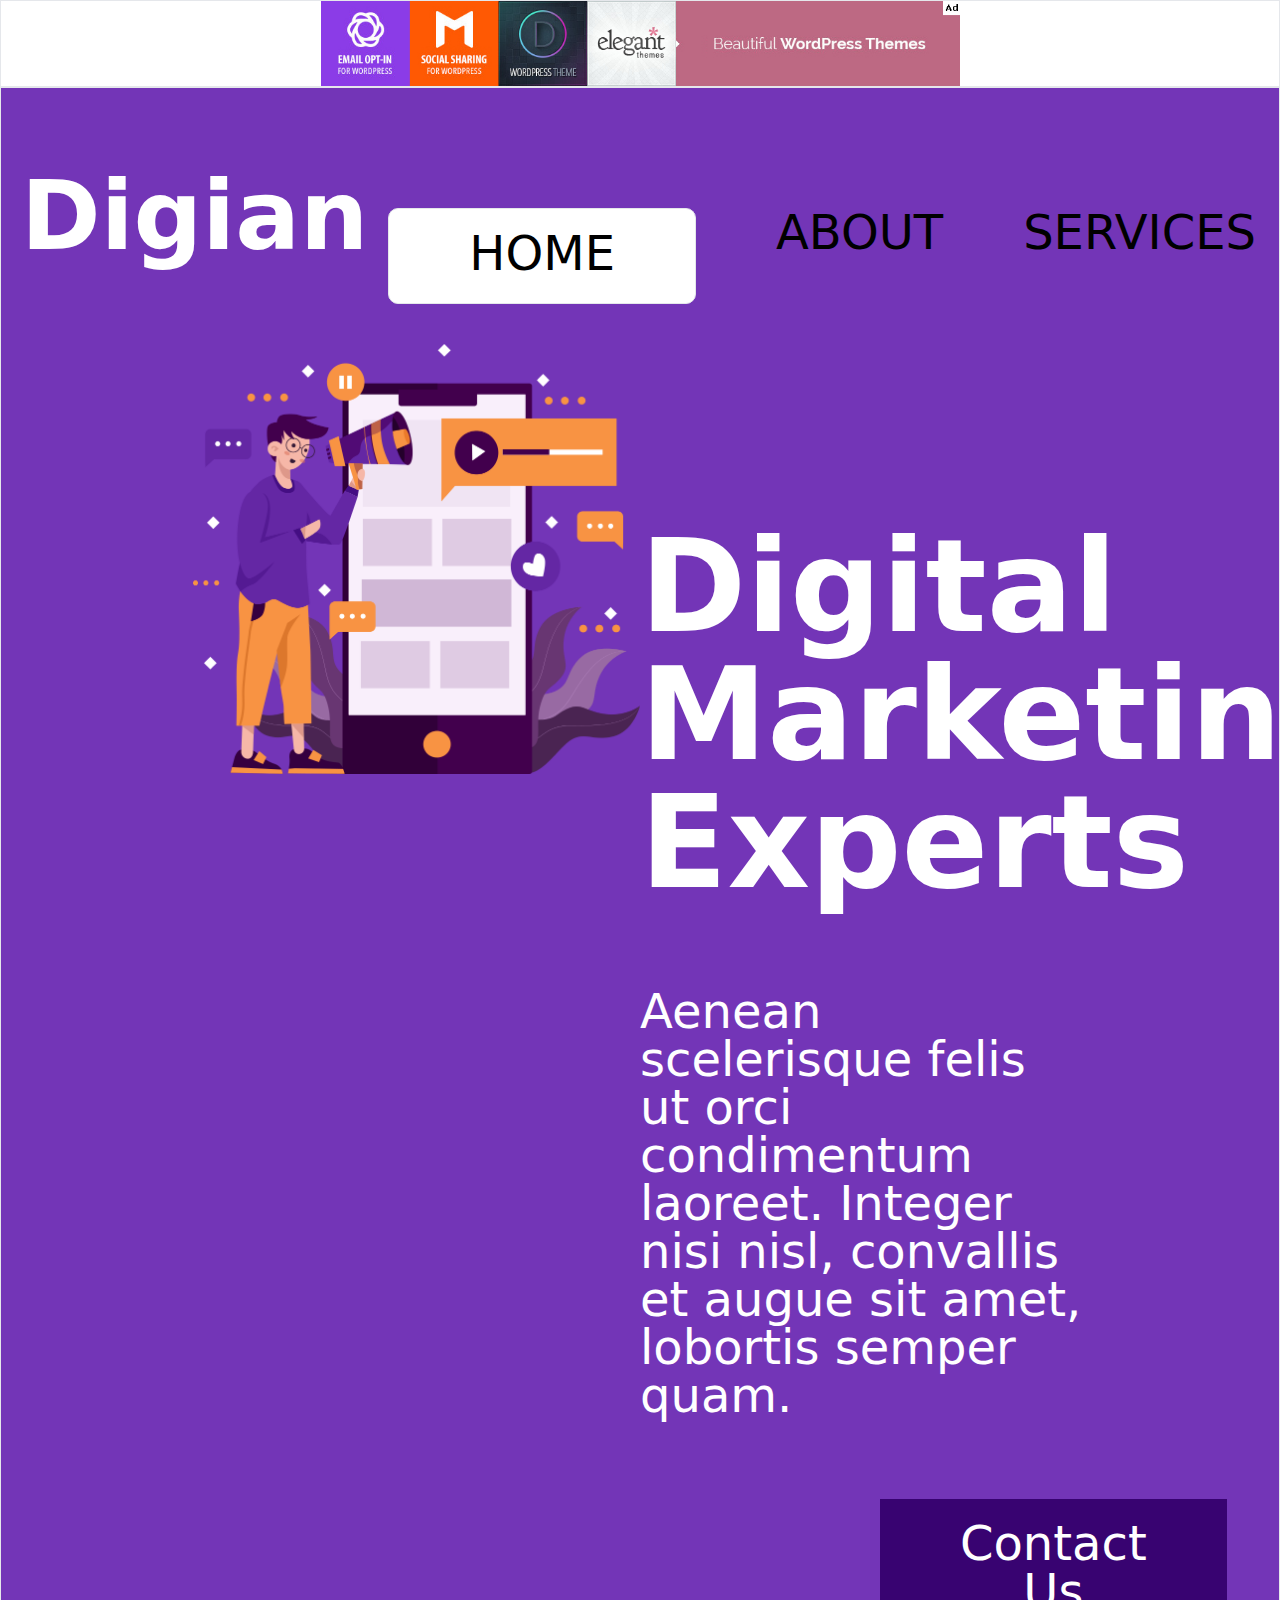
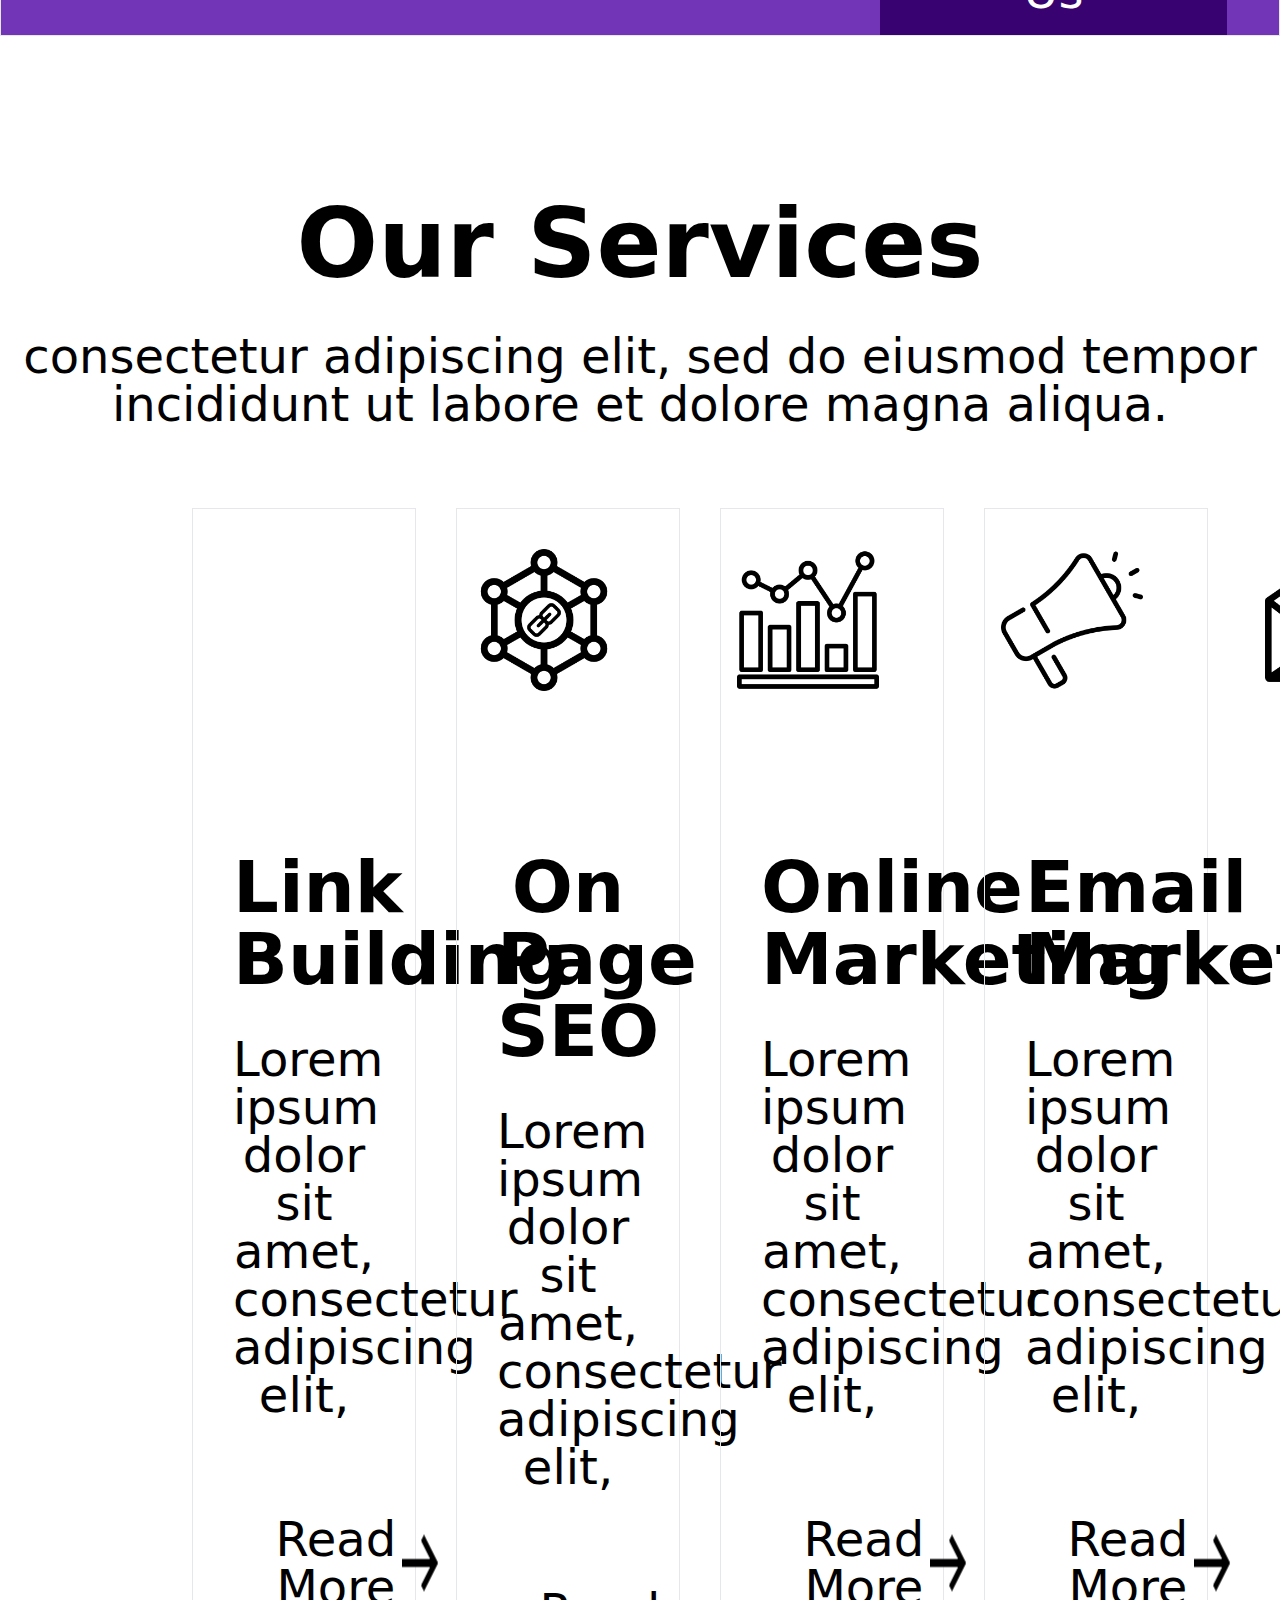
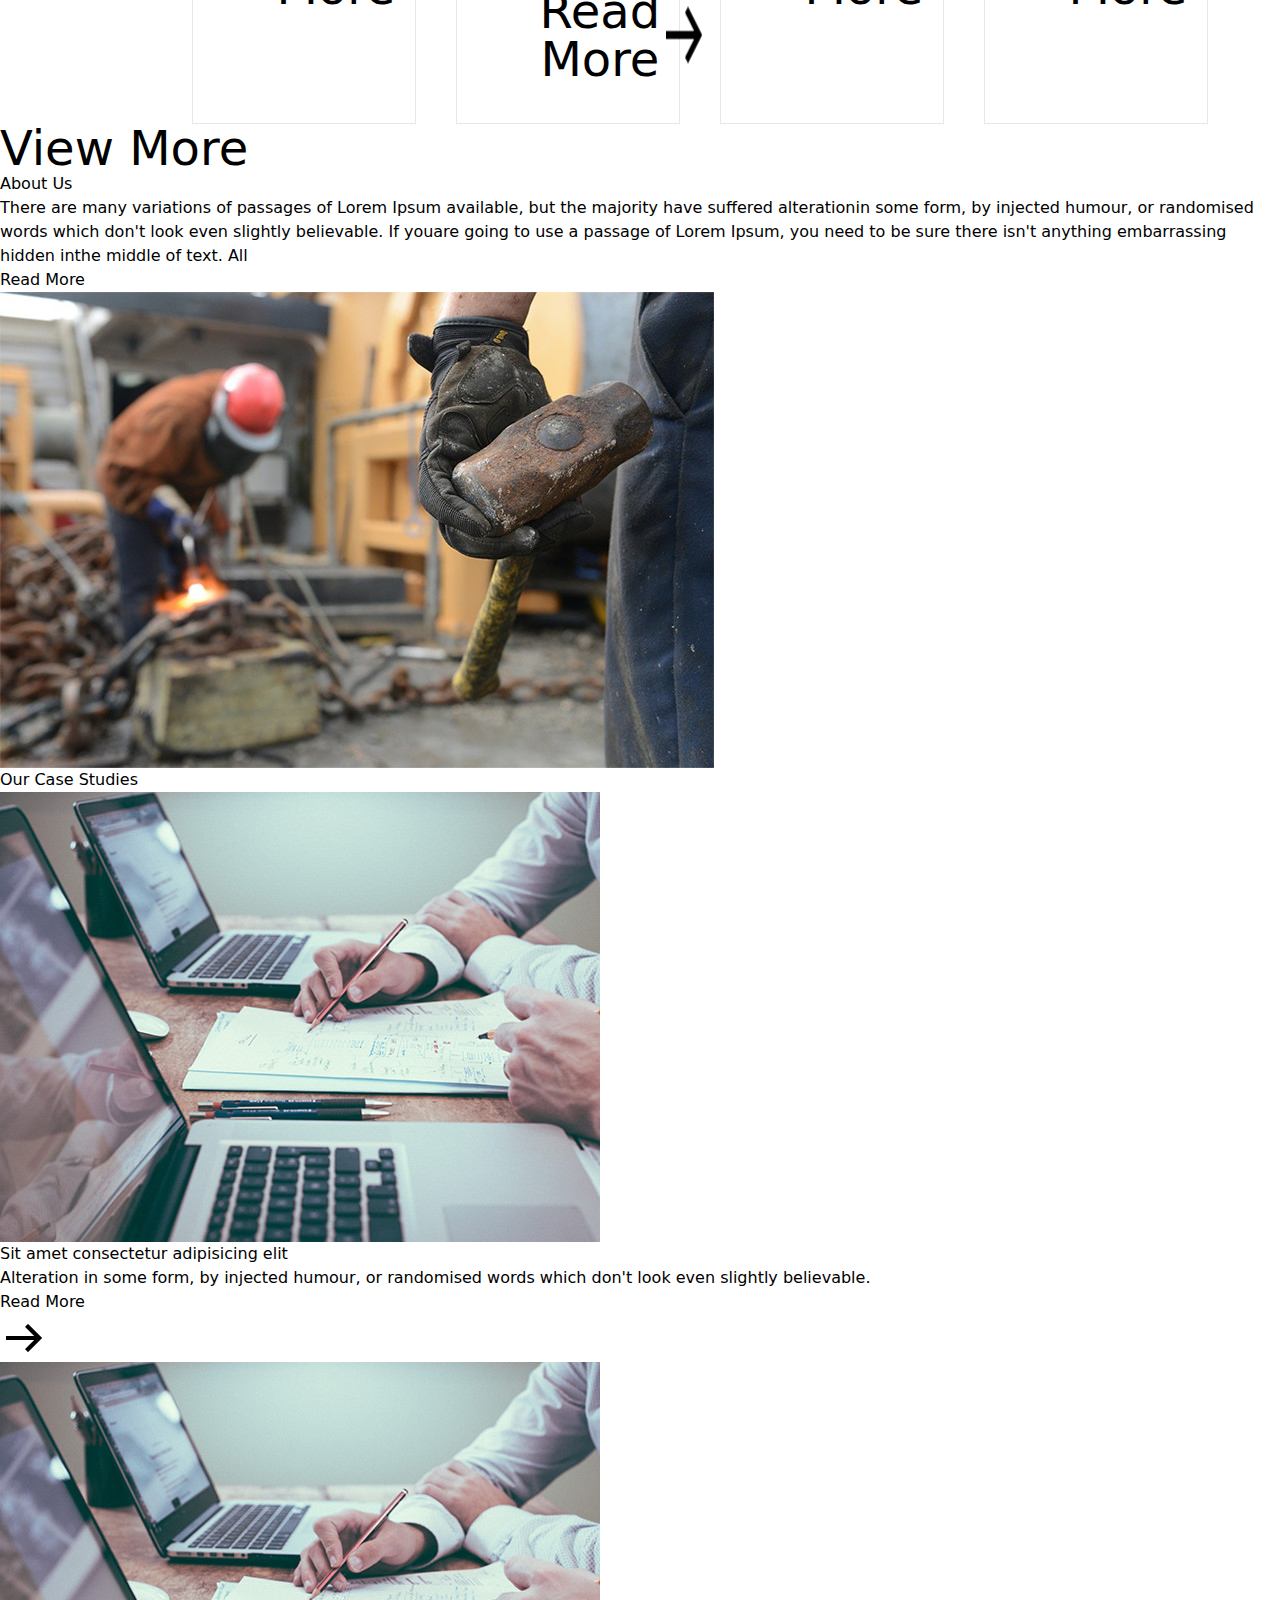
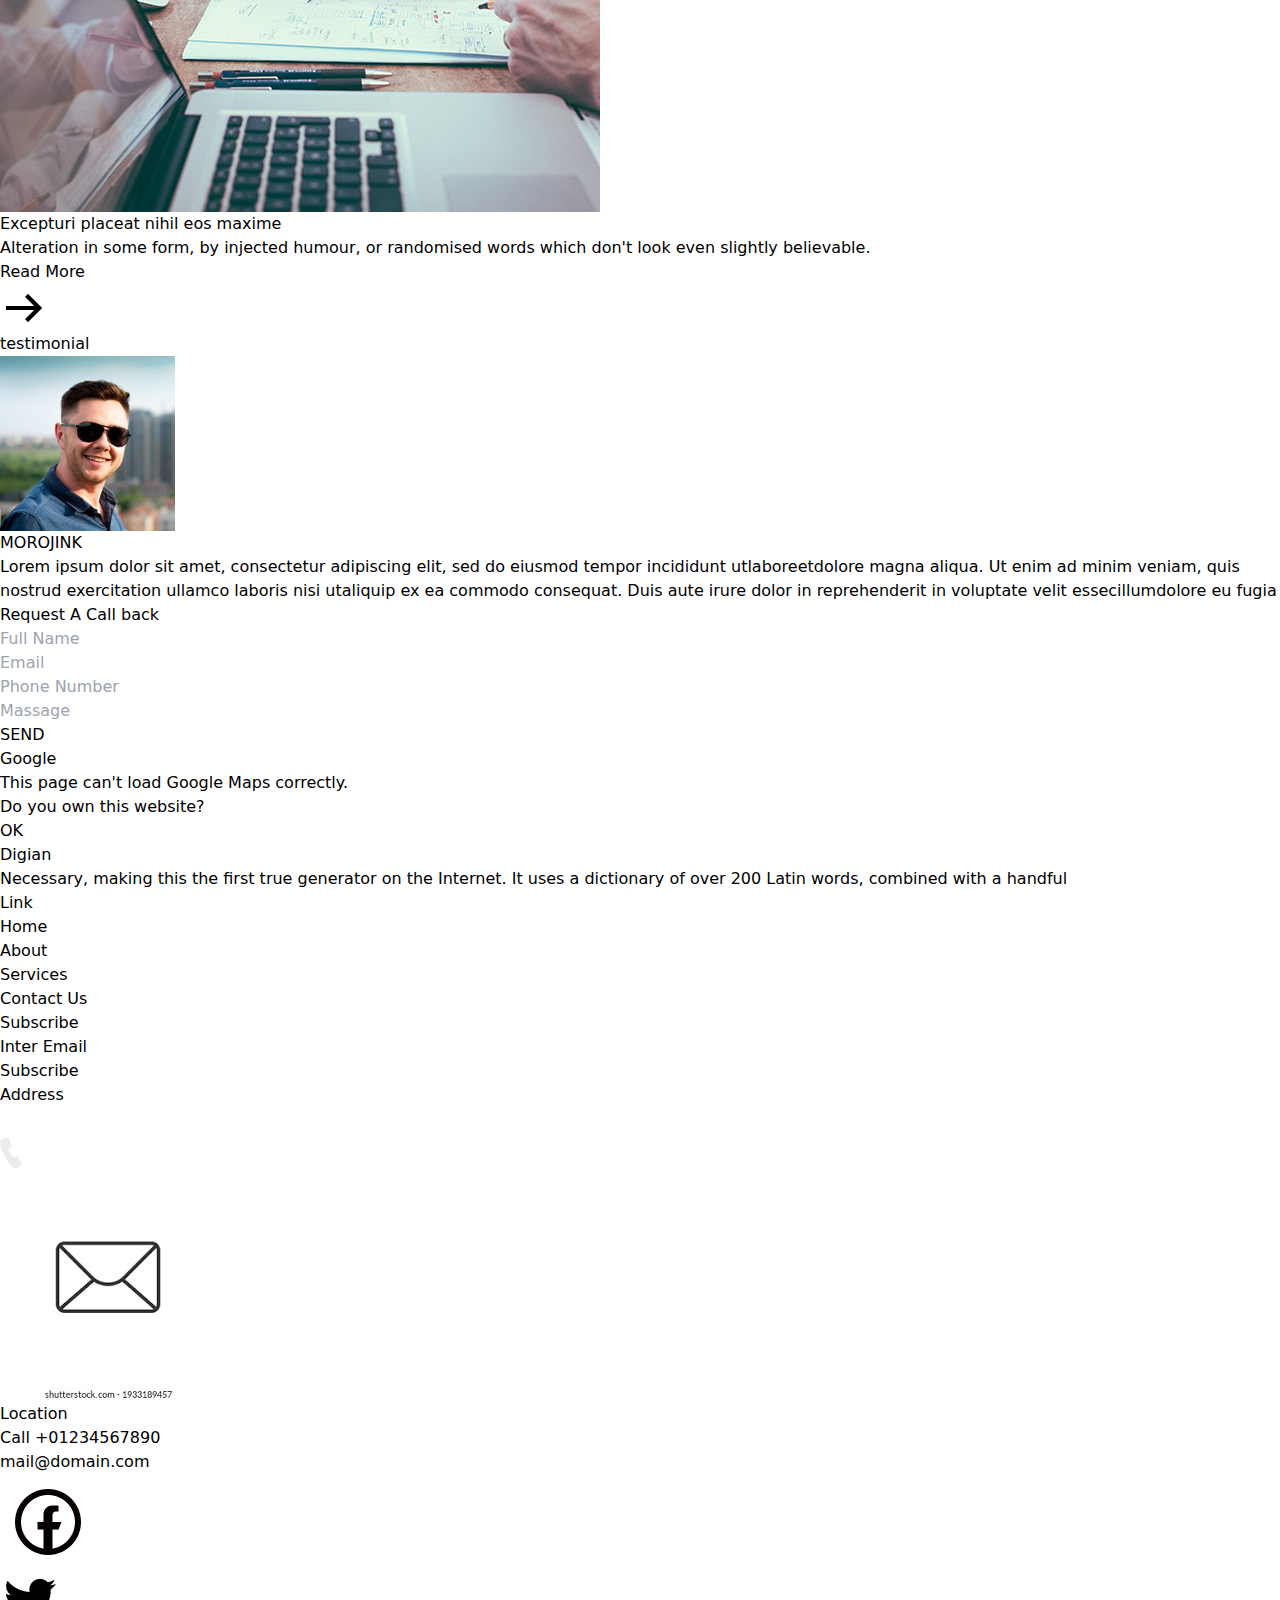
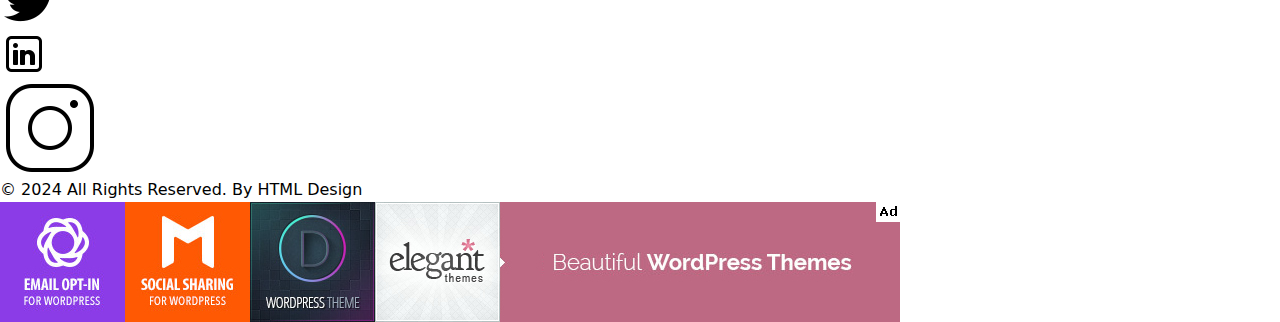
==== commit 7b391dc9: "services card" ====
--- a/src/digian.html
+++ b/src/digian.html
@@ -35,45 +35,45 @@
         </div>
       </section>
       <!-- section3 -->
-       <section class="three">
-        <h1>Our Services</h1>
-        <p>consectetur adipiscing elit, sed do eiusmod tempor incididunt ut labore et dolore magna aliqua.</p>
-        <div class="card-item">
-            <div class="card-1">
-                <img src="/src/digian/s1.png" alt="">
-                <h1>Link Building</h1>
-                <p>Lorem ipsum dolor sit amet, consectetur adipiscing elit,</p>
-                <div class="button-img">
-                    <button>Read More</button>
-                    <img src="/src/social-icon/move-right-icon.jpg" alt="">
-                </div>
-            </div>
-
-            <div class="card-1">
-                <img src="/src/digian/s2.png" alt="">
-                <h1>On Page SEO</h1>
-                <p>Lorem ipsum dolor sit amet, consectetur adipiscing elit,</p>
-                <div class="button-img">
-                    <button>Read More</button>
-                    <img src="/src/social-icon/move-right-icon.jpg" alt="">
-                </div>
-            </div>
-
-            <div class="card-1">
-                <img src="/src/digian/s3.png" alt="">
-                <h1>Online Marketing</h1>
-                <p>Lorem ipsum dolor sit amet, consectetur adipiscing elit,</p>
-                <div class="button-img">
-                    <button>Read More</button>
-                    <img src="/src/social-icon/move-right-icon.jpg" alt="">
-                </div>
-            </div>
-
-            <div class="card-1">
-                <img src="/src/digian/s4.png" alt="">
-                <h1>Email Marketing</h1>
-                <p>Lorem ipsum dolor sit amet, consectetur adipiscing elit,</p>
-                <div class="button-img">
+       <section class="three text-5xl mt-40">
+        <h1 class="text-8xl font-bold mt-10 text-center">Our Services</h1>
+        <p class="text-center mt-10">consectetur adipiscing elit, sed do eiusmod tempor incididunt ut labore et dolore magna aliqua.</p>
+        <div class="card-item flex w-[70%]  mt-20 ml-[15%] gap-10">
+            <div class="card-1 w-1/4 text-center border p-10 ">
+                <img class=" w-[300px] ml-60" src="/src/digian/s1.png" alt="">
+                <h1 class="text-7xl  font-bold mt-40">Link Building</h1>
+                <p class="mt-10">Lorem ipsum dolor sit amet, consectetur adipiscing elit,</p>
+                <div class="button-img flex ml-[30%] mt-24">
+                    <button>Read More</button>
+                    <img src="/src/social-icon/move-right-icon.jpg" alt="">
+                </div>
+            </div>
+
+            <div class="card-1 w-1/4 text-center border p-10">
+                <img class=" w-[300px] ml-60" src="/src/digian/s2.png" alt="">
+                <h1 class="text-7xl  font-bold mt-40">On Page SEO</h1>
+                <p class="mt-10">Lorem ipsum dolor sit amet, consectetur adipiscing elit,</p>
+                <div class="button-img flex ml-[30%] mt-24">
+                    <button>Read More</button>
+                    <img src="/src/social-icon/move-right-icon.jpg" alt="">
+                </div>
+            </div>
+
+            <div class="card-1 w-1/4 text-center border p-10">
+                <img class=" w-[300px] ml-60" src="/src/digian/s3.png" alt="">
+                <h1 class="text-7xl  font-bold mt-40">Online Marketing</h1>
+                <p class="mt-10">Lorem ipsum dolor sit amet, consectetur adipiscing elit,</p>
+                <div class="button-img flex ml-[30%] mt-24">
+                    <button>Read More</button>
+                    <img src="/src/social-icon/move-right-icon.jpg" alt="">
+                </div>
+            </div>
+
+            <div class="card-1 w-1/4 text-center border p-10">
+                <img class=" w-[300px] ml-60" src="/src/digian/s4.png" alt="">
+                <h1 class="text-7xl  font-bold mt-40">Email Marketing</h1>
+                <p class="mt-10">Lorem ipsum dolor sit amet, consectetur adipiscing elit,</p>
+                <div class="button-img flex ml-[30%] mt-24">
                     <button>Read More</button>
                     <img src="/src/social-icon/move-right-icon.jpg" alt="">
                 </div>
--- a/src/output.css
+++ b/src/output.css
@@ -790,6 +790,22 @@
   margin-top: 5%;
 }
 
+.ml-\[40\%\] {
+  margin-left: 40%;
+}
+
+.ml-\[35\%\] {
+  margin-left: 35%;
+}
+
+.ml-\[30\%\] {
+  margin-left: 30%;
+}
+
+.mt-24 {
+  margin-top: 6rem;
+}
+
 .flex {
   display: flex;
 }
@@ -940,6 +956,14 @@
 
 .w-full {
   width: 100%;
+}
+
+.w-\[100px\] {
+  width: 100px;
+}
+
+.w-\[300px\] {
+  width: 300px;
 }
 
 .flex-grow {
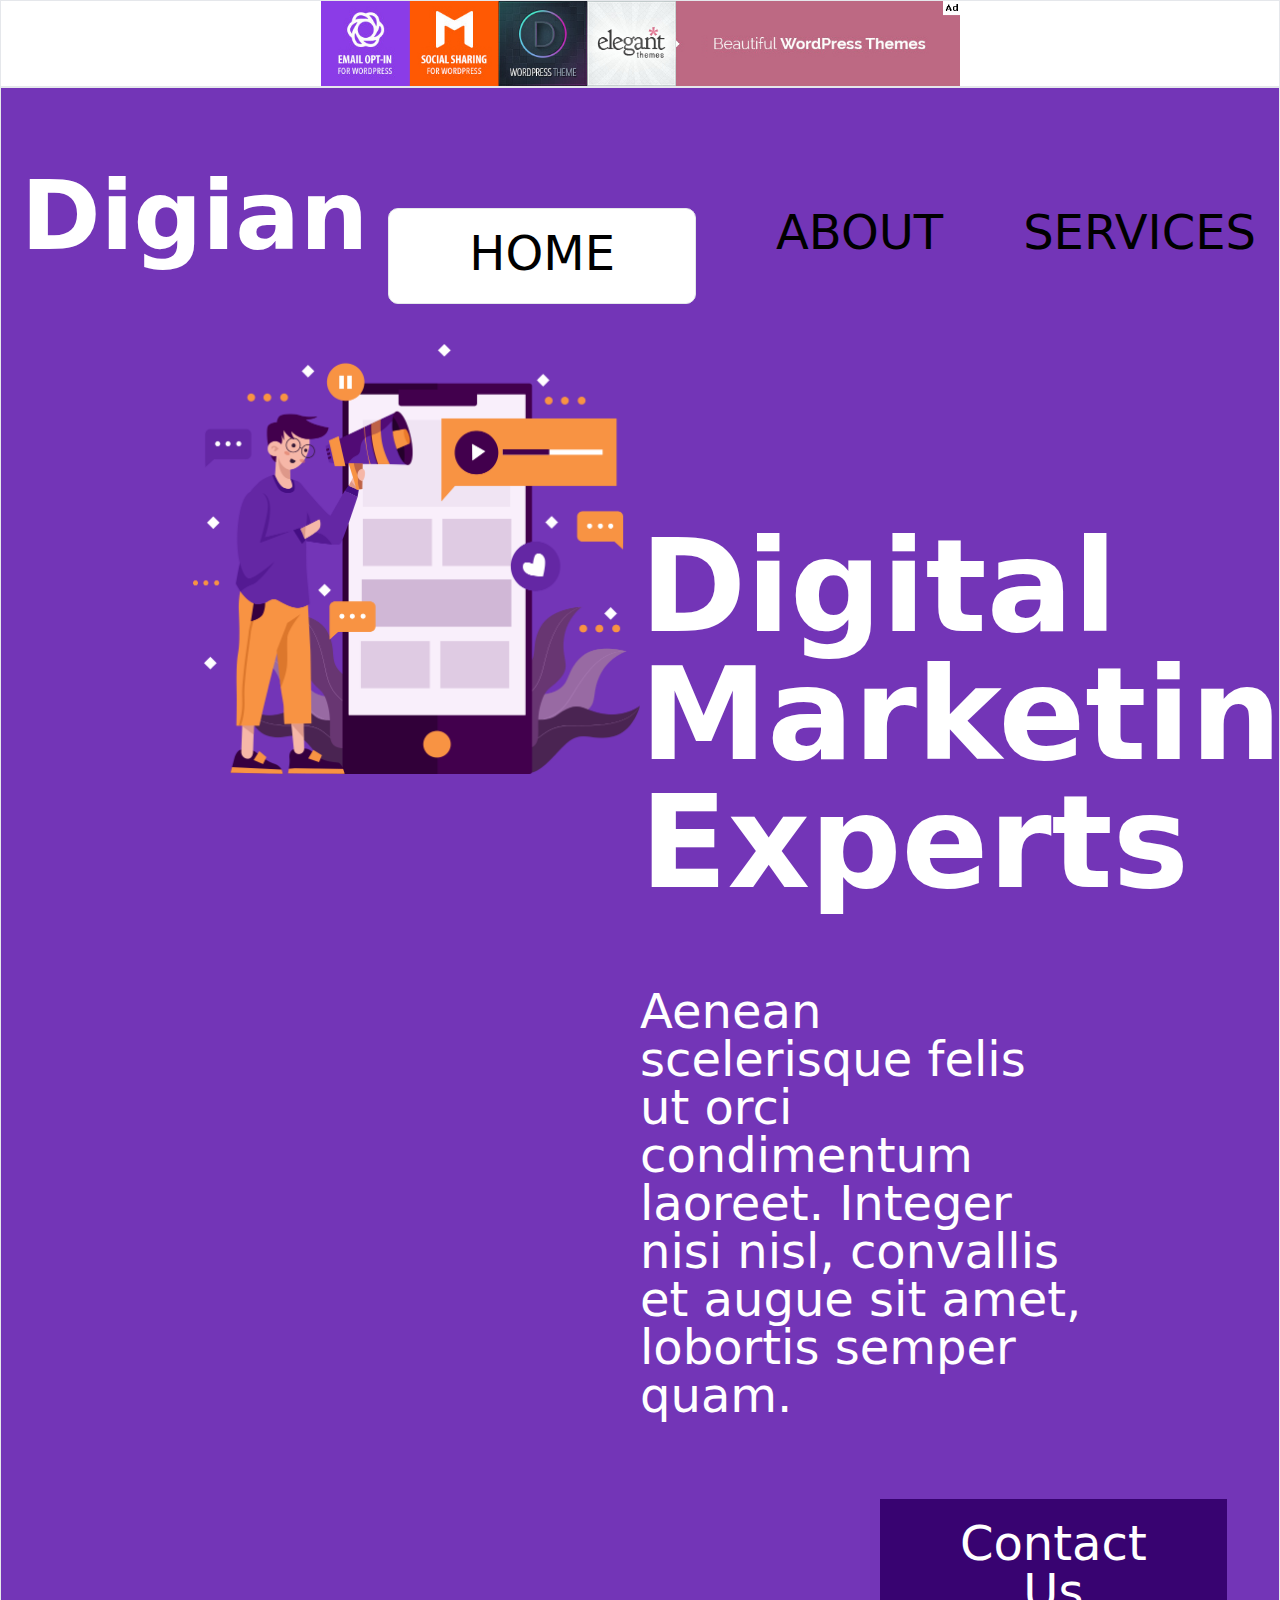
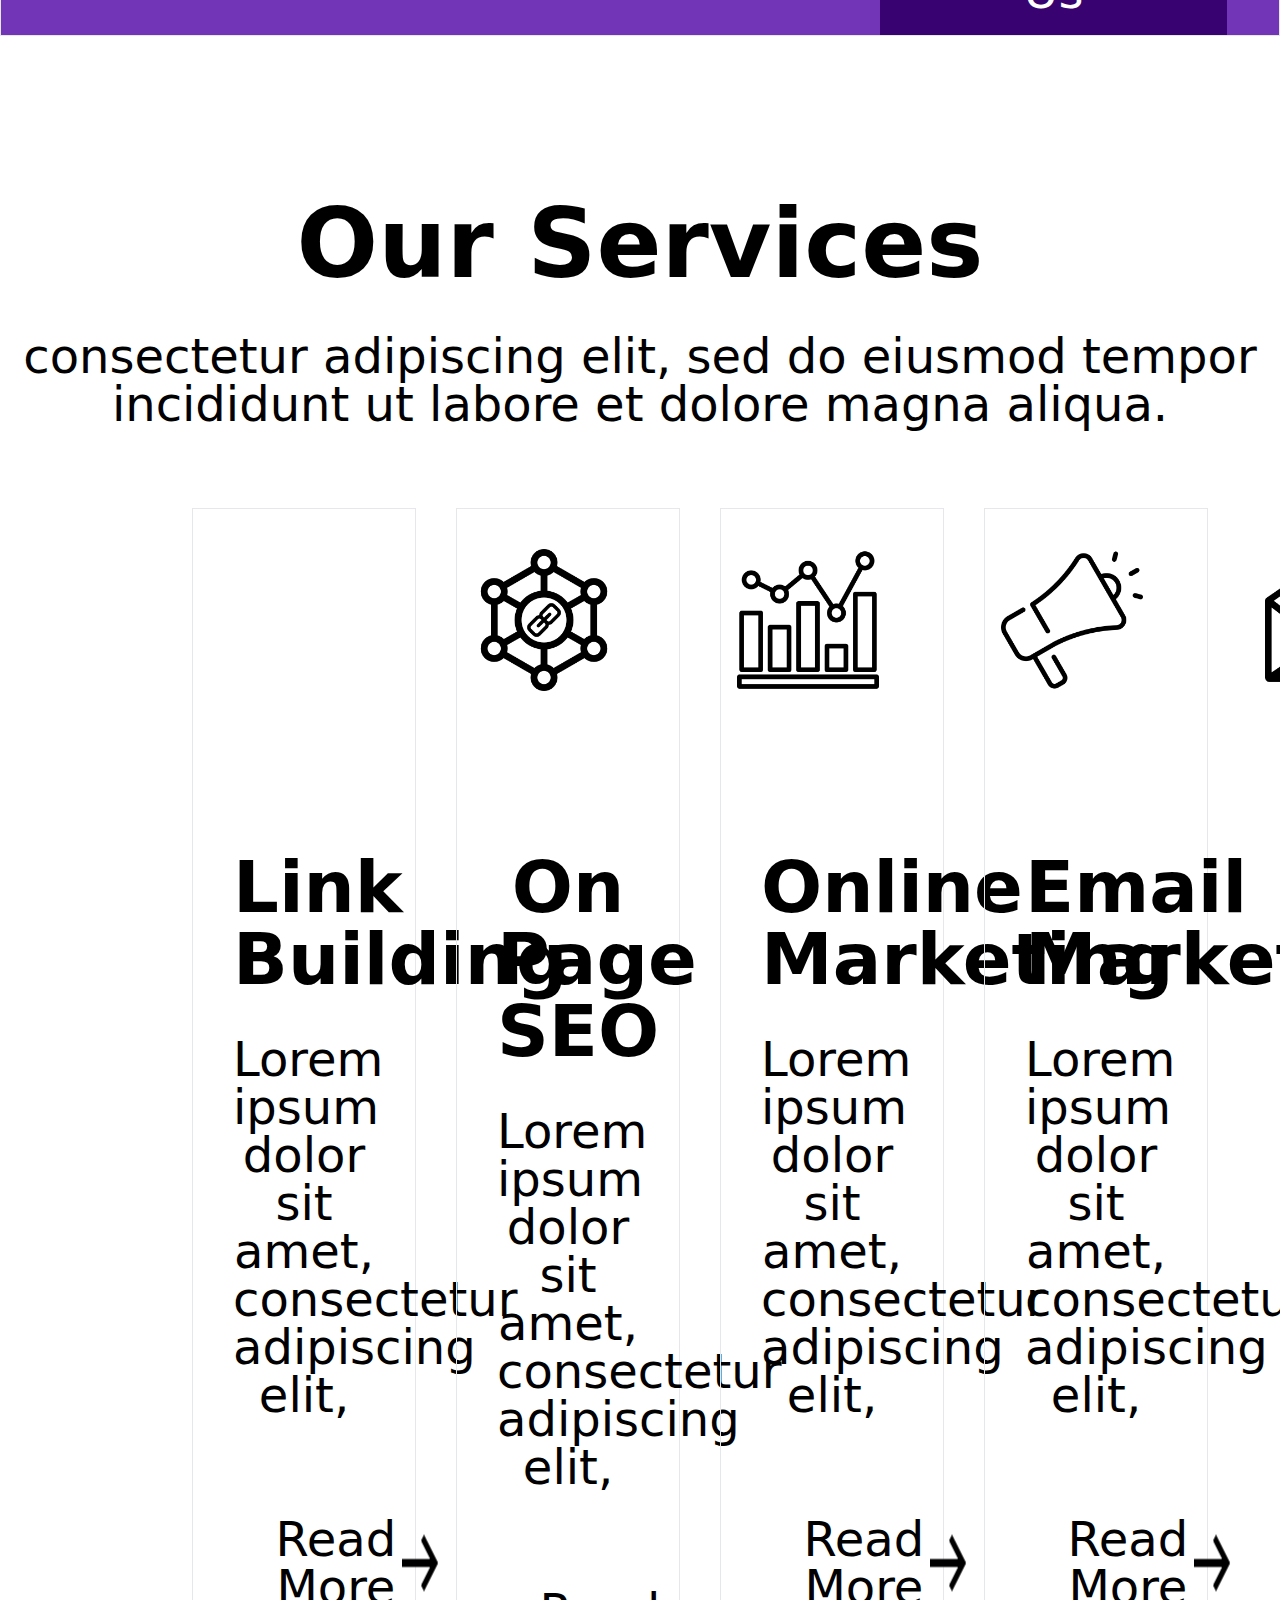
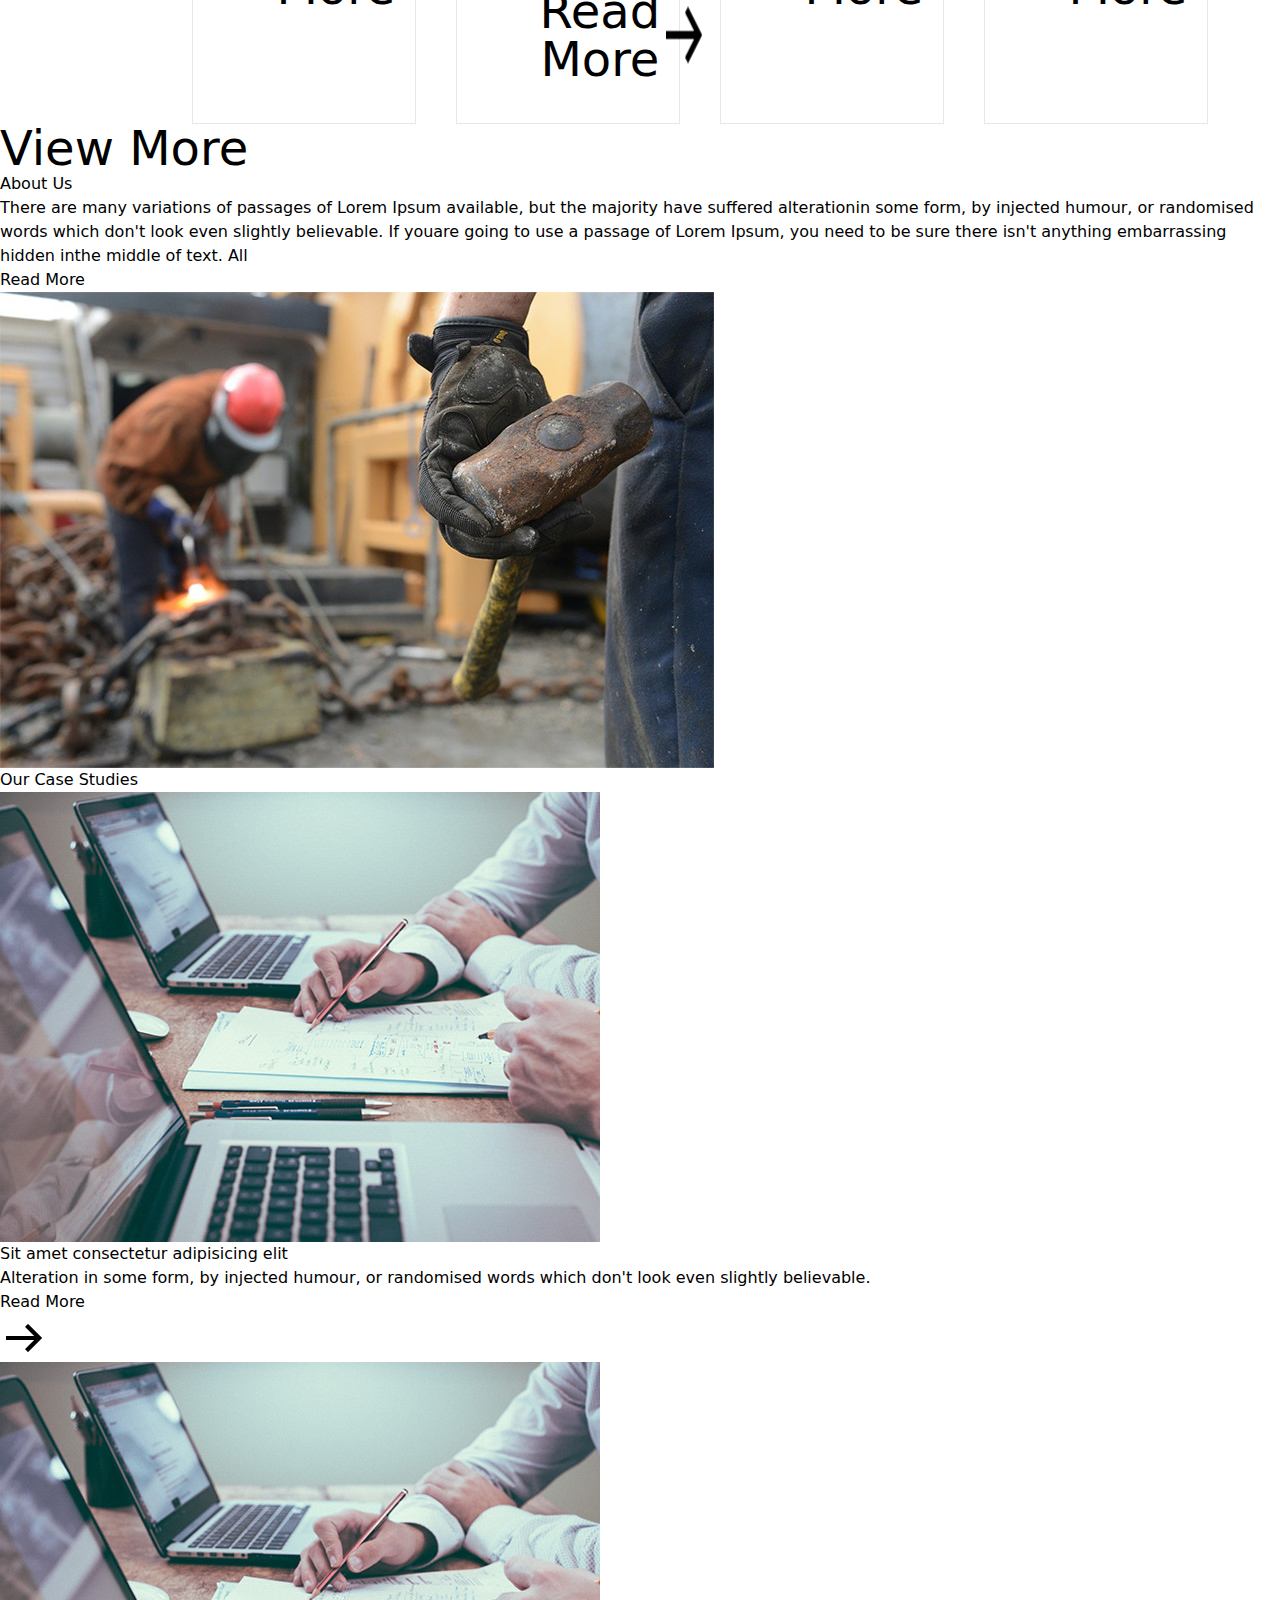
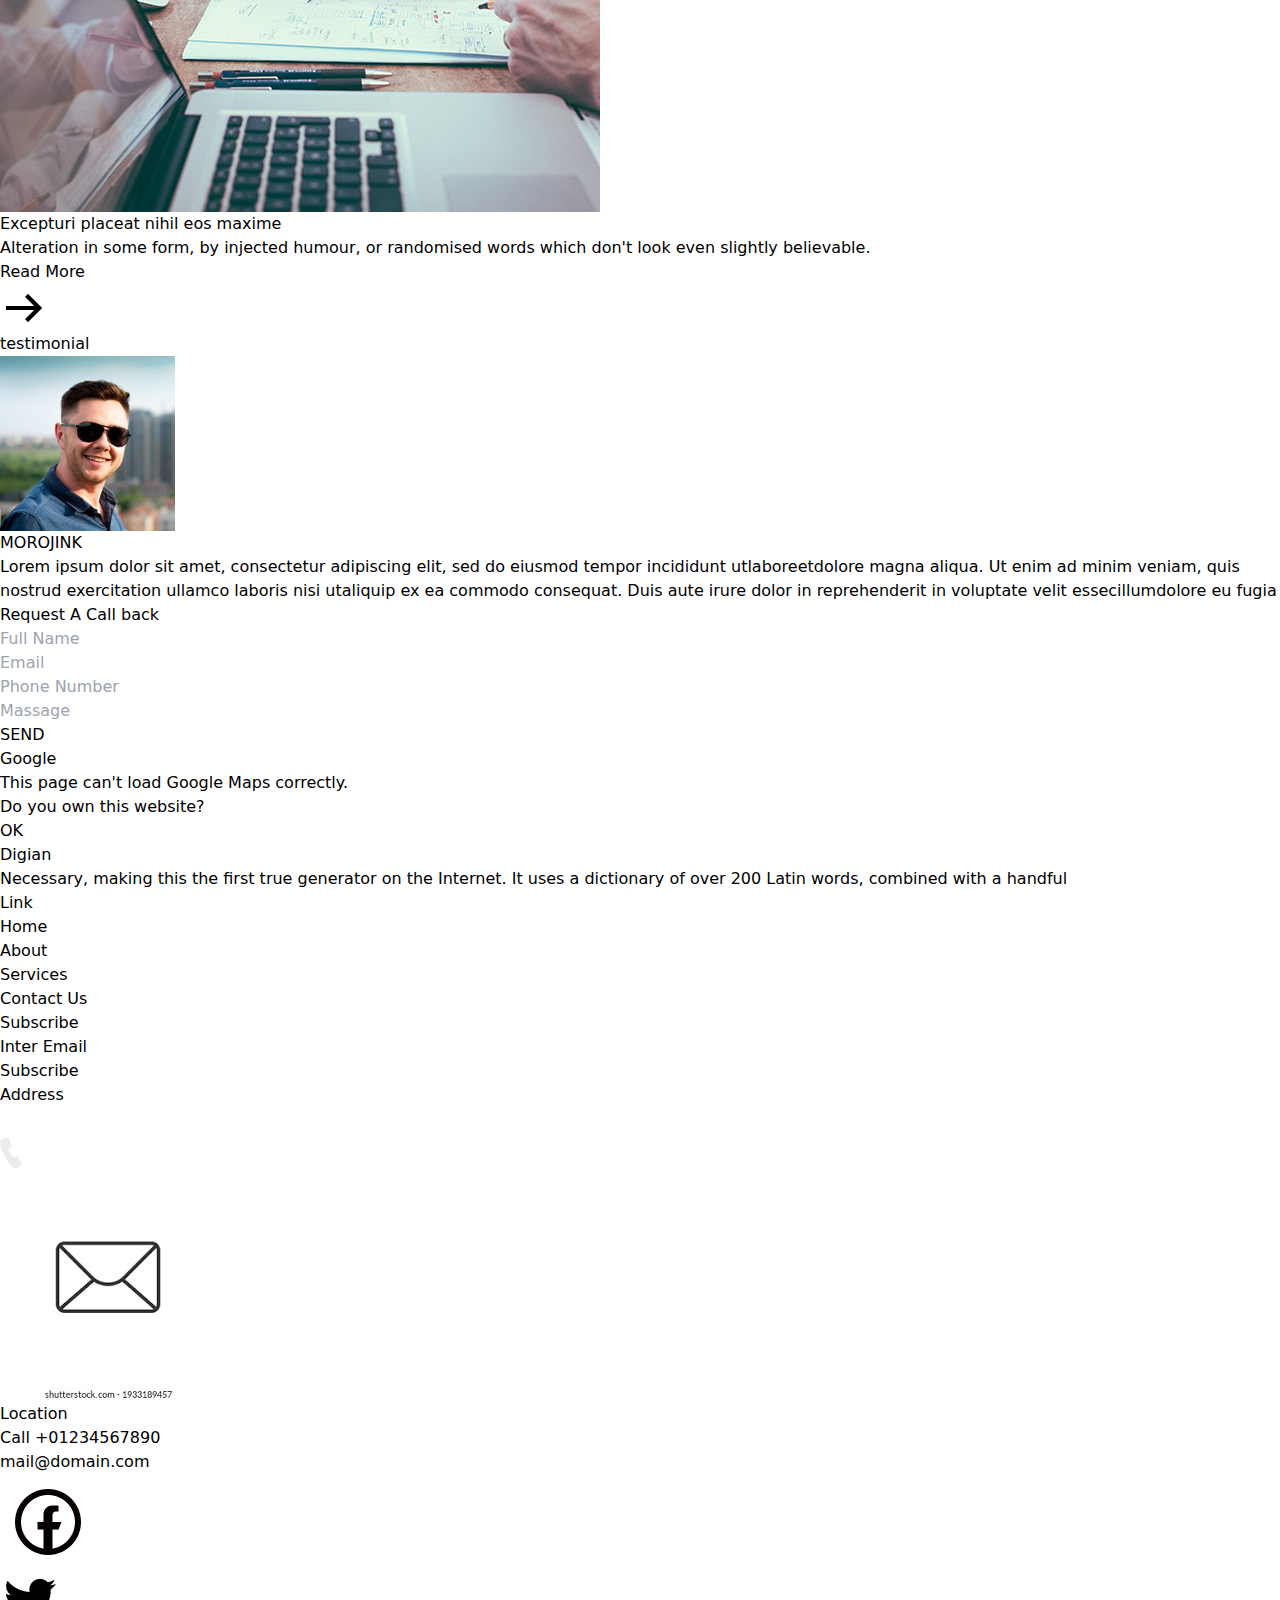
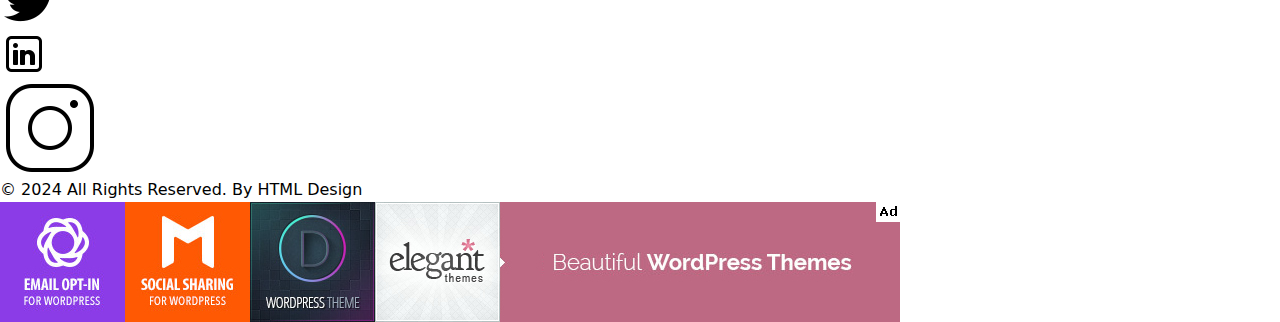
==== commit 5bdd7698: "top" ====
--- a/src/digian.html
+++ b/src/digian.html
@@ -7,8 +7,8 @@
 </head>
 <body>
     <!-- section1 -->
-     <section class="one border bg-white" >
-        <img class="w-1/2 ml-[25%]" src="/src/img/spring/img-01jpg.jpg" alt="">
+     <section class="one border bg-white sticky top-0 z-20" >
+        <img  class="w-1/2 ml-[25%] " src="/src/img/spring/img-01jpg.jpg" alt="">
      </section>
      <!-- section2 -->
       <section class="two  border  text-5xl bg-[#7335B7] ">
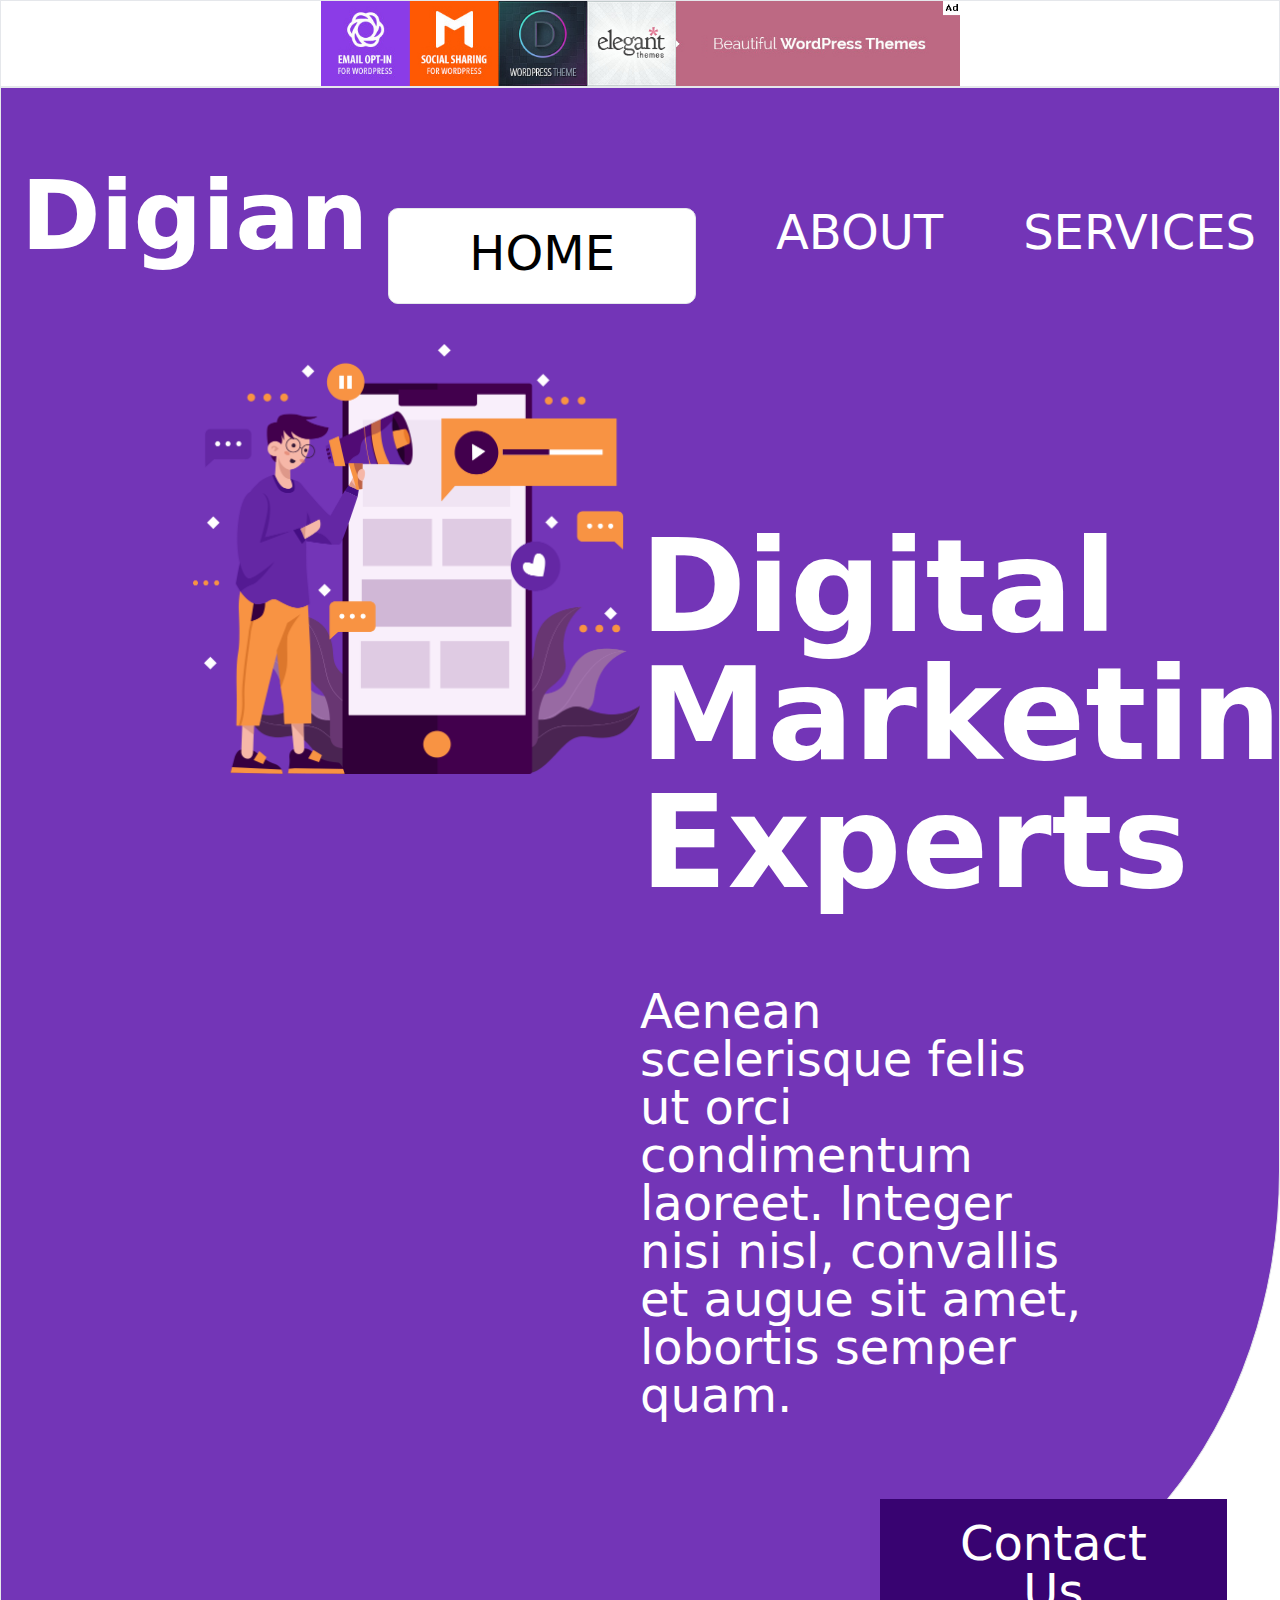
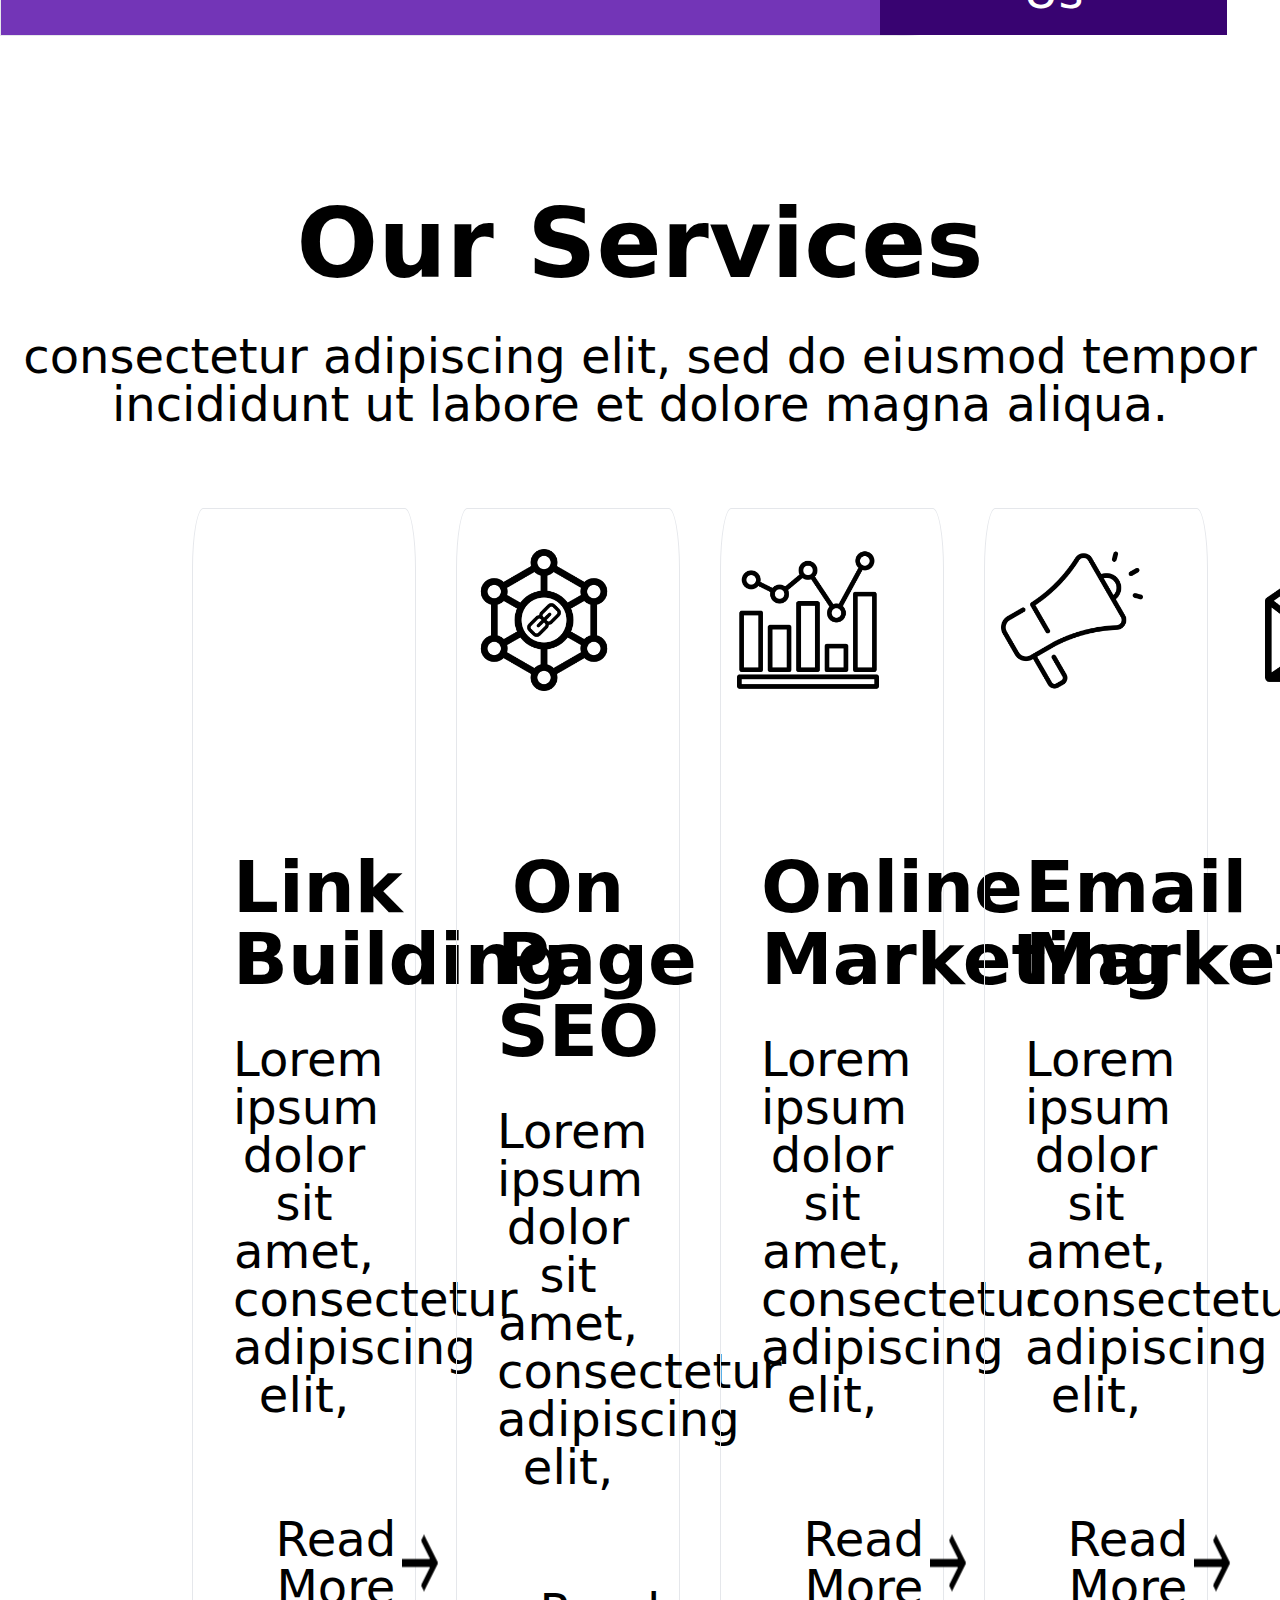
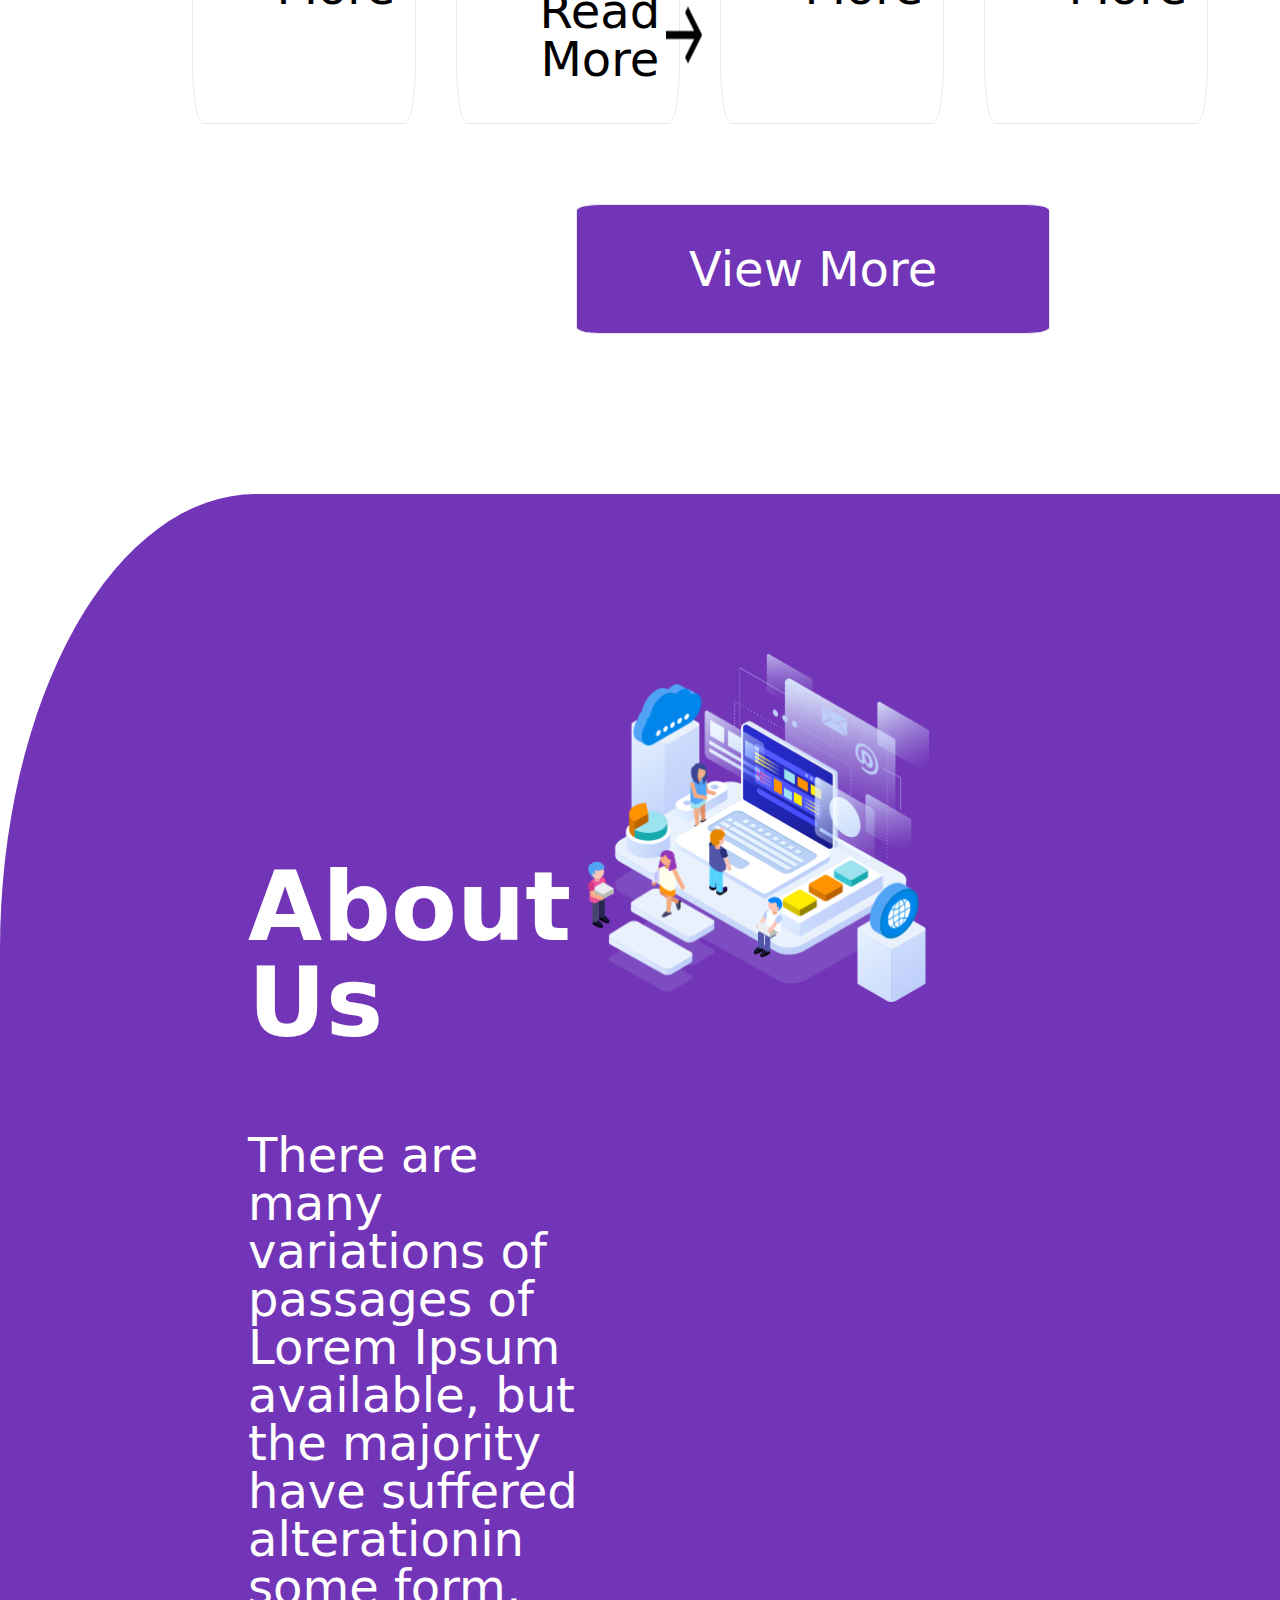
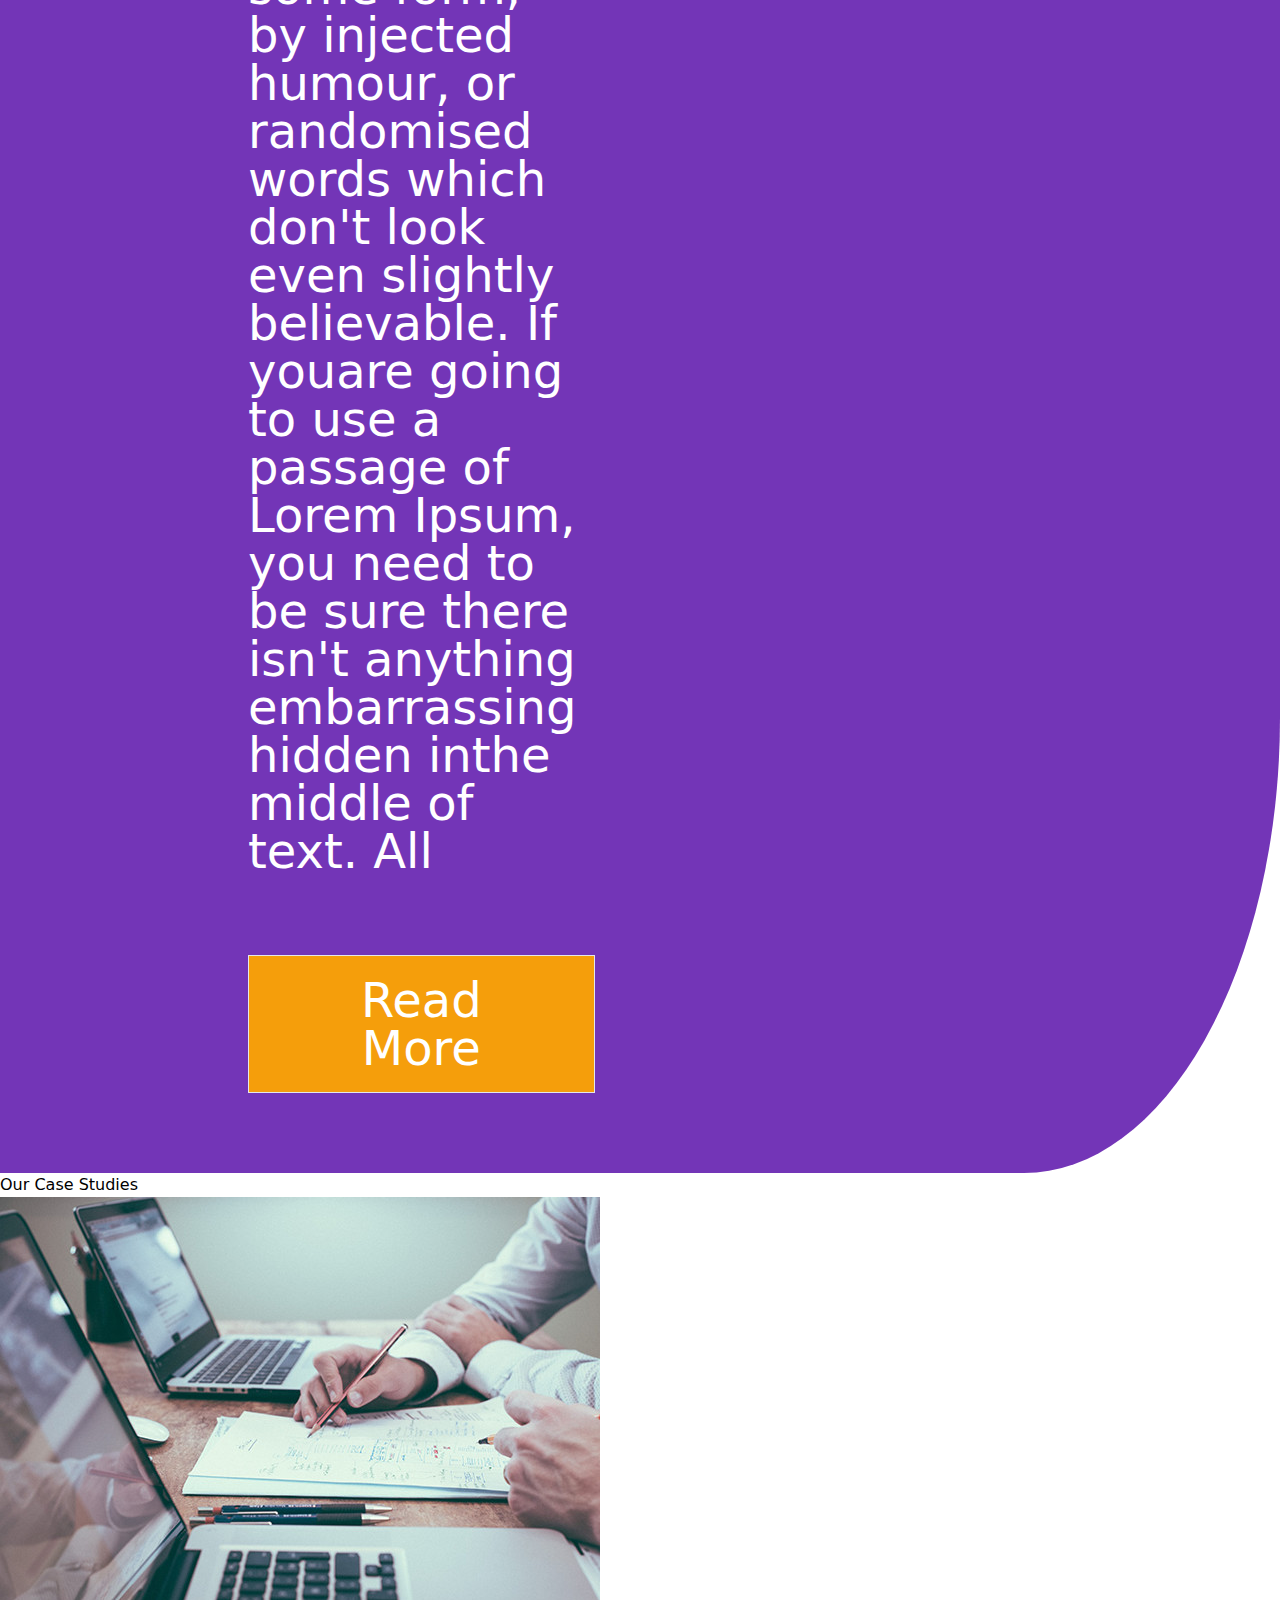
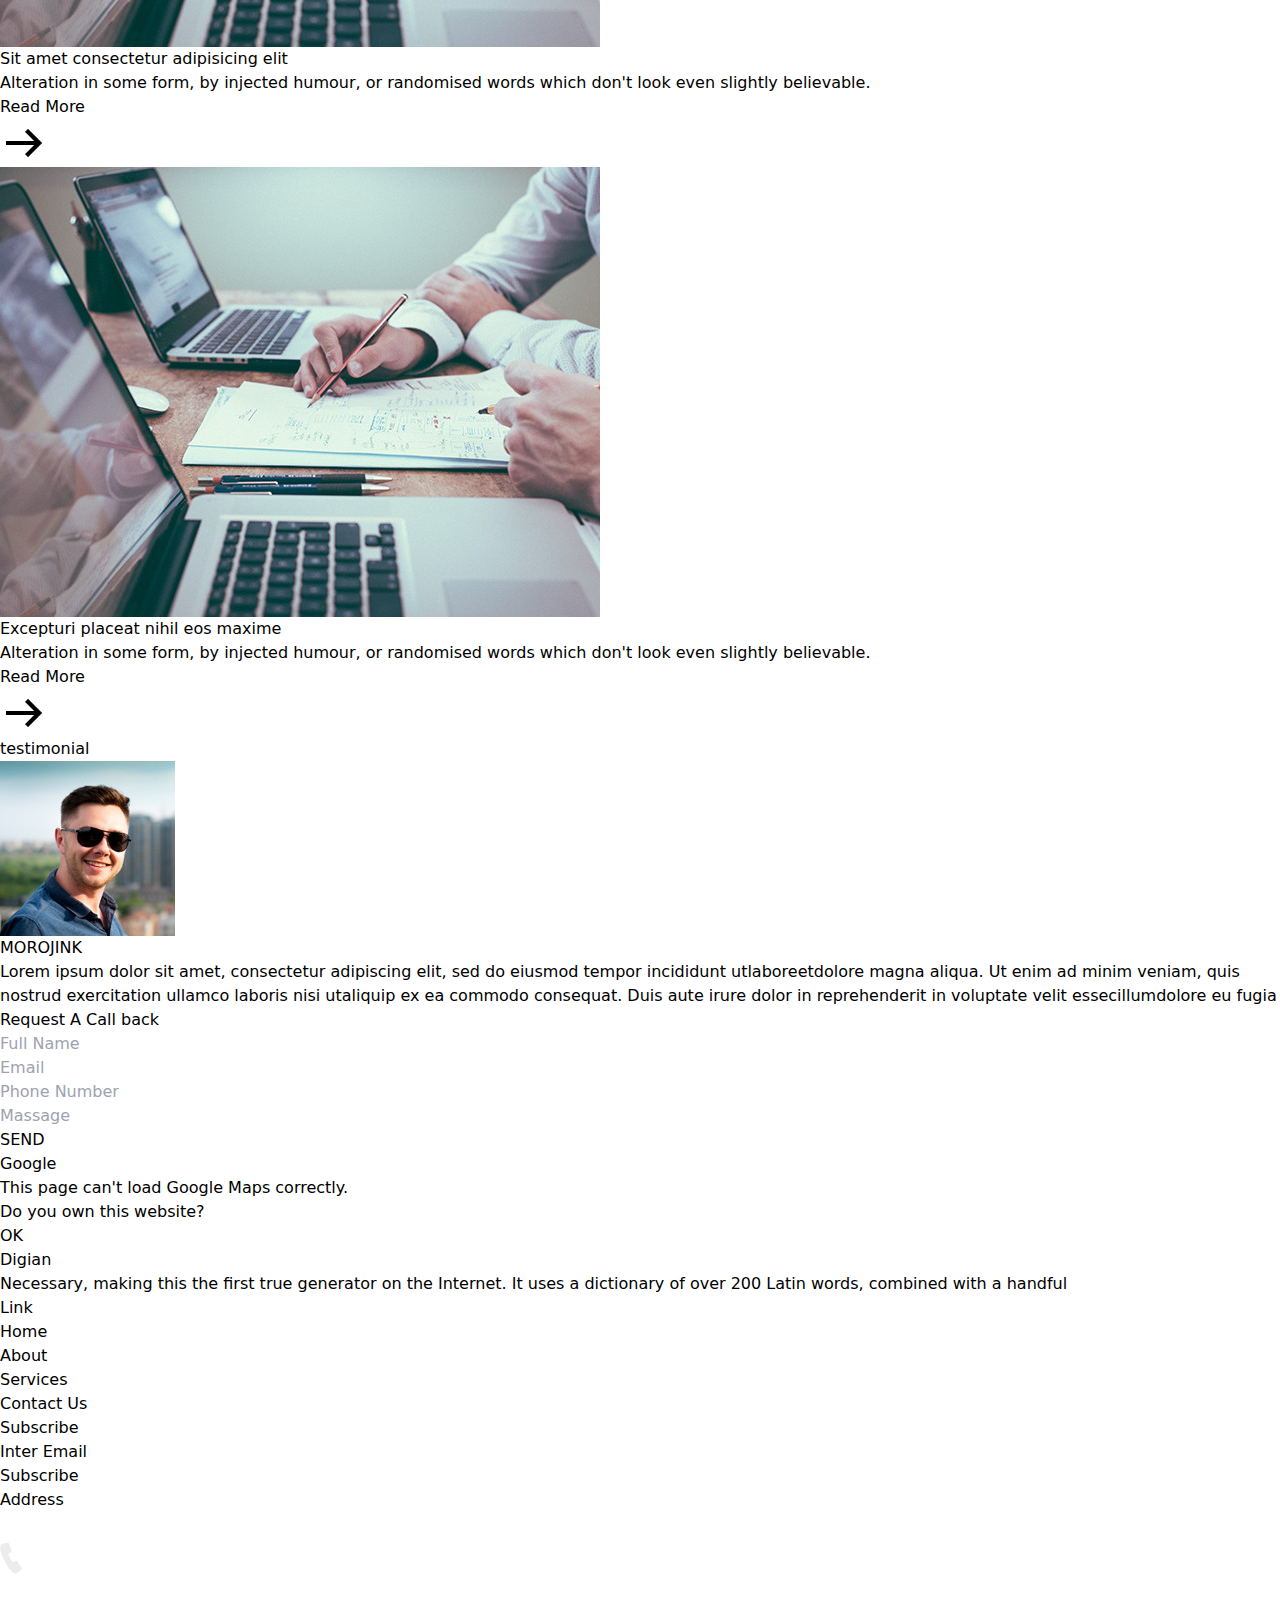
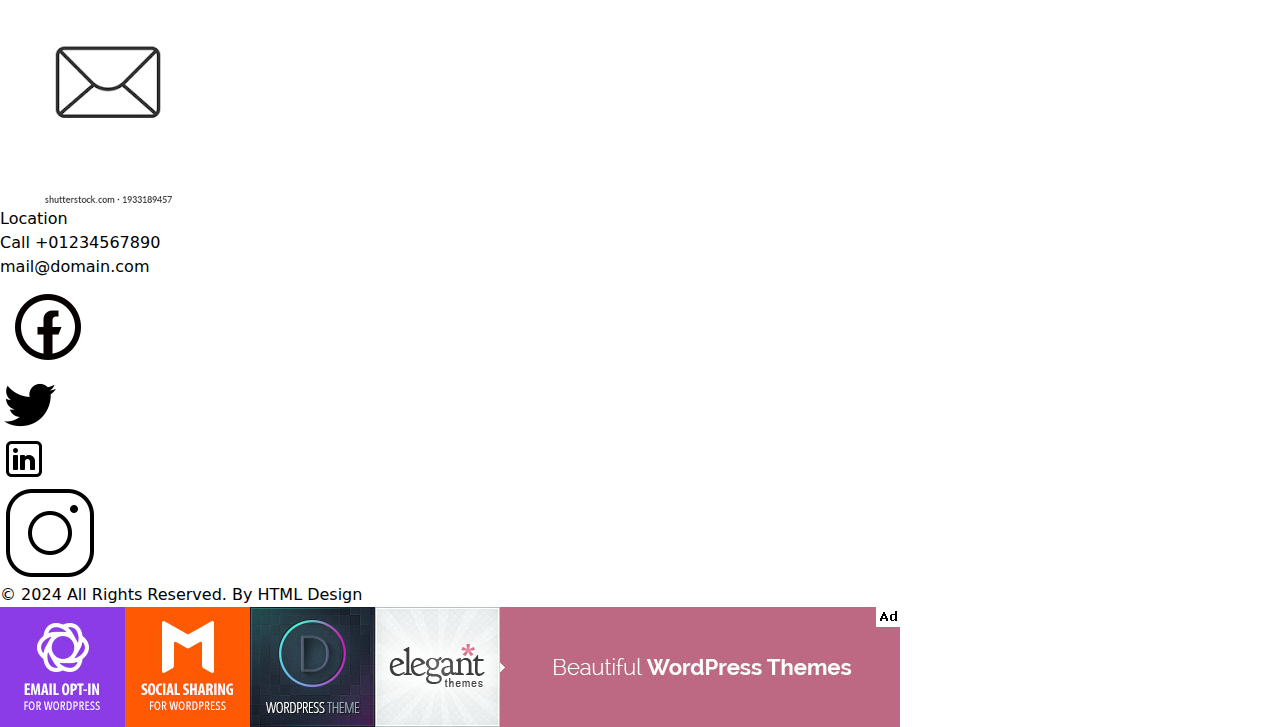
==== commit bab71dd5: "About" ====
--- a/src/digian.html
+++ b/src/digian.html
@@ -11,16 +11,16 @@
         <img  class="w-1/2 ml-[25%] " src="/src/img/spring/img-01jpg.jpg" alt="">
      </section>
      <!-- section2 -->
-      <section class="two  border  text-5xl bg-[#7335B7] ">
+      <section class="two  border  text-5xl bg-[#7335B7] rounded-br-[30%]">
         <div class="nav flex  justify-between mt-20">
             <h1 class="text-8xl font-bold text-white relative left-[20px]">Digian</h1>
-            <ul class="flex gap-20 p-10">
-                <li class="border bg-white py-5 px-20 rounded-[10px]">HOME</li>
-                <li class="hover:bg-white hover:border hover:py-5 hover:px-20 hover:rounded-[10px]">ABOUT</li>
-                <li class="hover:bg-white hover:border hover:py-5 hover:px-20 hover:rounded-[10px]">SERVICES</li>
-                <li class="hover:bg-white hover:border hover:py-5 hover:px-20 hover:rounded-[10px]">CONTACT US</li>
+            <ul class="flex gap-20 p-10 text-white">
+                <li class="border text-black bg-white py-5 px-20 rounded-[10px]">HOME</li>
+                <li class="hover:bg-white hover:border hover:py-5 hover:px-20 hover:rounded-[10px] hover:text-black">ABOUT</li>
+                <li class="hover:bg-white hover:border hover:py-5 hover:px-20 hover:rounded-[10px] hover:text-black">SERVICES</li>
+                <li class="hover:bg-white hover:border hover:py-5 hover:px-20 hover:rounded-[10px] hover:text-black">CONTACT US</li>
             </ul>
-            <button class=" bg-orange-400  px-20 text-white mr-20 rounded-[30px]">GET A QUOTE</button>
+            <button class=" bg-orange-400  px-20 text-white mr-20 rounded-[30px] ">GET A QUOTE</button>
         </div>
         <div class="header flex w-[70%] text-white ml-[15%]">
            <div class="img-z w-1/2">
@@ -39,8 +39,8 @@
         <h1 class="text-8xl font-bold mt-10 text-center">Our Services</h1>
         <p class="text-center mt-10">consectetur adipiscing elit, sed do eiusmod tempor incididunt ut labore et dolore magna aliqua.</p>
         <div class="card-item flex w-[70%]  mt-20 ml-[15%] gap-10">
-            <div class="card-1 w-1/4 text-center border p-10 ">
-                <img class=" w-[300px] ml-60" src="/src/digian/s1.png" alt="">
+            <div class="card-1 w-1/4 text-center border p-10 hover:bg-[#7335B7] hover:text-white rounded-[5%]">
+                <img class=" w-[300px] ml-60 " src="/src/digian/s1.png" alt="">
                 <h1 class="text-7xl  font-bold mt-40">Link Building</h1>
                 <p class="mt-10">Lorem ipsum dolor sit amet, consectetur adipiscing elit,</p>
                 <div class="button-img flex ml-[30%] mt-24">
@@ -49,7 +49,7 @@
                 </div>
             </div>
 
-            <div class="card-1 w-1/4 text-center border p-10">
+            <div class="card-2 w-1/4 text-center border p-10 hover:bg-[#7335B7] hover:text-white rounded-[5%]">
                 <img class=" w-[300px] ml-60" src="/src/digian/s2.png" alt="">
                 <h1 class="text-7xl  font-bold mt-40">On Page SEO</h1>
                 <p class="mt-10">Lorem ipsum dolor sit amet, consectetur adipiscing elit,</p>
@@ -59,7 +59,7 @@
                 </div>
             </div>
 
-            <div class="card-1 w-1/4 text-center border p-10">
+            <div class="card-3 w-1/4 text-center border p-10 hover:bg-[#7335B7] hover:text-white rounded-[5%]">
                 <img class=" w-[300px] ml-60" src="/src/digian/s3.png" alt="">
                 <h1 class="text-7xl  font-bold mt-40">Online Marketing</h1>
                 <p class="mt-10">Lorem ipsum dolor sit amet, consectetur adipiscing elit,</p>
@@ -69,7 +69,7 @@
                 </div>
             </div>
 
-            <div class="card-1 w-1/4 text-center border p-10">
+            <div class="card-4 w-1/4 text-center border p-10 hover:bg-[#7335B7] hover:text-white rounded-[5%]">
                 <img class=" w-[300px] ml-60" src="/src/digian/s4.png" alt="">
                 <h1 class="text-7xl  font-bold mt-40">Email Marketing</h1>
                 <p class="mt-10">Lorem ipsum dolor sit amet, consectetur adipiscing elit,</p>
@@ -79,18 +79,18 @@
                 </div>
             </div>
         </div>
-        <button>View More</button>
+        <button class="text-white border bg-[#7335B7]  py-10 px-28 ml-[45%] mt-20 rounded-[5%]">View More</button>
        </section>
        <!-- section4 -->
-        <section class="">
-            <div class="about-in">
-                <div class="about-left">
-                    <h1>About Us </h1>
-                    <p>There are many variations of passages of Lorem Ipsum available, but the majority have suffered alterationin some form, by injected humour, or randomised words which don't look even slightly believable. If youare going to use a passage of Lorem Ipsum, you need to be sure there isn't anything embarrassing hidden inthe middle of text. All</p>
-                    <button>Read More</button>
-                </div>
-                <div class="about-right">
-                    <img src="/src/digian/about-img.jpg" alt="">
+        <section class="text-5xl bg-[#7335B7] rounded-tl-[20%] rounded-br-[20%] p-20 mt-40">
+            <div class="about mt-20 flex w-[80%] relative left-[15%] text-white ">
+                <div class="about-left w-[38%] mt-[5%]">
+                    <h1 class="text-8xl font-bold mt-40">About Us </h1>
+                    <p class="mt-20">There are many variations of passages of Lorem Ipsum available, but the majority have suffered alterationin some form, by injected humour, or randomised words which don't look even slightly believable. If youare going to use a passage of Lorem Ipsum, you need to be sure there isn't anything embarrassing hidden inthe middle of text. All</p>
+                    <button class="border bg-amber-500 mt-20 py-5 px-28">Read More</button>
+                </div>
+                <div class="about-right w-[38%]">
+                    <img class="w-[100%]" src="/src/digian/about-img.png" alt="">
                 </div>
             </div>
         </section>
--- a/src/output.css
+++ b/src/output.css
@@ -650,6 +650,14 @@
   top: 14%;
 }
 
+.top-20 {
+  top: 5rem;
+}
+
+.left-\[15\%\] {
+  left: 15%;
+}
+
 .-z-10 {
   z-index: -10;
 }
@@ -710,10 +718,18 @@
   margin-left: 26%;
 }
 
+.ml-\[30\%\] {
+  margin-left: 30%;
+}
+
 .ml-\[33\%\] {
   margin-left: 33%;
 }
 
+.ml-\[45\%\] {
+  margin-left: 45%;
+}
+
 .ml-\[47\%\] {
   margin-left: 47%;
 }
@@ -746,6 +762,10 @@
   margin-top: 5rem;
 }
 
+.mt-24 {
+  margin-top: 6rem;
+}
+
 .mt-40 {
   margin-top: 10rem;
 }
@@ -774,10 +794,6 @@
   margin-top: 24rem;
 }
 
-.mt-\[10\%\] {
-  margin-top: 10%;
-}
-
 .mt-\[18\%\] {
   margin-top: 18%;
 }
@@ -790,22 +806,6 @@
   margin-top: 5%;
 }
 
-.ml-\[40\%\] {
-  margin-left: 40%;
-}
-
-.ml-\[35\%\] {
-  margin-left: 35%;
-}
-
-.ml-\[30\%\] {
-  margin-left: 30%;
-}
-
-.mt-24 {
-  margin-top: 6rem;
-}
-
 .flex {
   display: flex;
 }
@@ -926,6 +926,10 @@
   width: 200px;
 }
 
+.w-\[300px\] {
+  width: 300px;
+}
+
 .w-\[35\%\] {
   width: 35%;
 }
@@ -958,12 +962,12 @@
   width: 100%;
 }
 
-.w-\[100px\] {
-  width: 100px;
-}
-
-.w-\[300px\] {
-  width: 300px;
+.w-\[30\%\] {
+  width: 30%;
+}
+
+.w-\[38\%\] {
+  width: 38%;
 }
 
 .flex-grow {
@@ -1020,6 +1024,54 @@
 
 .rounded-full {
   border-radius: 9999px;
+}
+
+.rounded-\[10\%\] {
+  border-radius: 10%;
+}
+
+.rounded-\[5\%\] {
+  border-radius: 5%;
+}
+
+.rounded-\[8\%\] {
+  border-radius: 8%;
+}
+
+.rounded-sm {
+  border-radius: 0.125rem;
+}
+
+.rounded-\[15\%\] {
+  border-radius: 15%;
+}
+
+.rounded-\[20\%\] {
+  border-radius: 20%;
+}
+
+.rounded-\[4\%\] {
+  border-radius: 4%;
+}
+
+.rounded-br-\[30\%\] {
+  border-bottom-right-radius: 30%;
+}
+
+.rounded-tl-\[10\%\] {
+  border-top-left-radius: 10%;
+}
+
+.rounded-tl-\[15\%\] {
+  border-top-left-radius: 15%;
+}
+
+.rounded-br-\[20\%\] {
+  border-bottom-right-radius: 20%;
+}
+
+.rounded-tl-\[20\%\] {
+  border-top-left-radius: 20%;
 }
 
 .border {
@@ -1049,6 +1101,11 @@
   border-color: rgb(239 68 68 / var(--tw-border-opacity));
 }
 
+.bg-\[\#380371\] {
+  --tw-bg-opacity: 1;
+  background-color: rgb(56 3 113 / var(--tw-bg-opacity));
+}
+
 .bg-\[\#7335B7\] {
   --tw-bg-opacity: 1;
   background-color: rgb(115 53 183 / var(--tw-bg-opacity));
@@ -1149,14 +1206,9 @@
   background-color: rgb(212 212 216 / var(--tw-bg-opacity));
 }
 
-.bg-\[\#250449\] {
-  --tw-bg-opacity: 1;
-  background-color: rgb(37 4 73 / var(--tw-bg-opacity));
-}
-
-.bg-\[\#380371\] {
-  --tw-bg-opacity: 1;
-  background-color: rgb(56 3 113 / var(--tw-bg-opacity));
+.bg-amber-500 {
+  --tw-bg-opacity: 1;
+  background-color: rgb(245 158 11 / var(--tw-bg-opacity));
 }
 
 .p-10 {
@@ -1348,6 +1400,11 @@
   border-width: 1px;
 }
 
+.hover\:bg-\[\#7335B7\]:hover {
+  --tw-bg-opacity: 1;
+  background-color: rgb(115 53 183 / var(--tw-bg-opacity));
+}
+
 .hover\:bg-blue-800:hover {
   --tw-bg-opacity: 1;
   background-color: rgb(30 64 175 / var(--tw-bg-opacity));
@@ -1381,6 +1438,11 @@
 .hover\:text-\[\#D0A380\]:hover {
   --tw-text-opacity: 1;
   color: rgb(208 163 128 / var(--tw-text-opacity));
+}
+
+.hover\:text-black:hover {
+  --tw-text-opacity: 1;
+  color: rgb(0 0 0 / var(--tw-text-opacity));
 }
 
 .hover\:text-orange-400:hover {
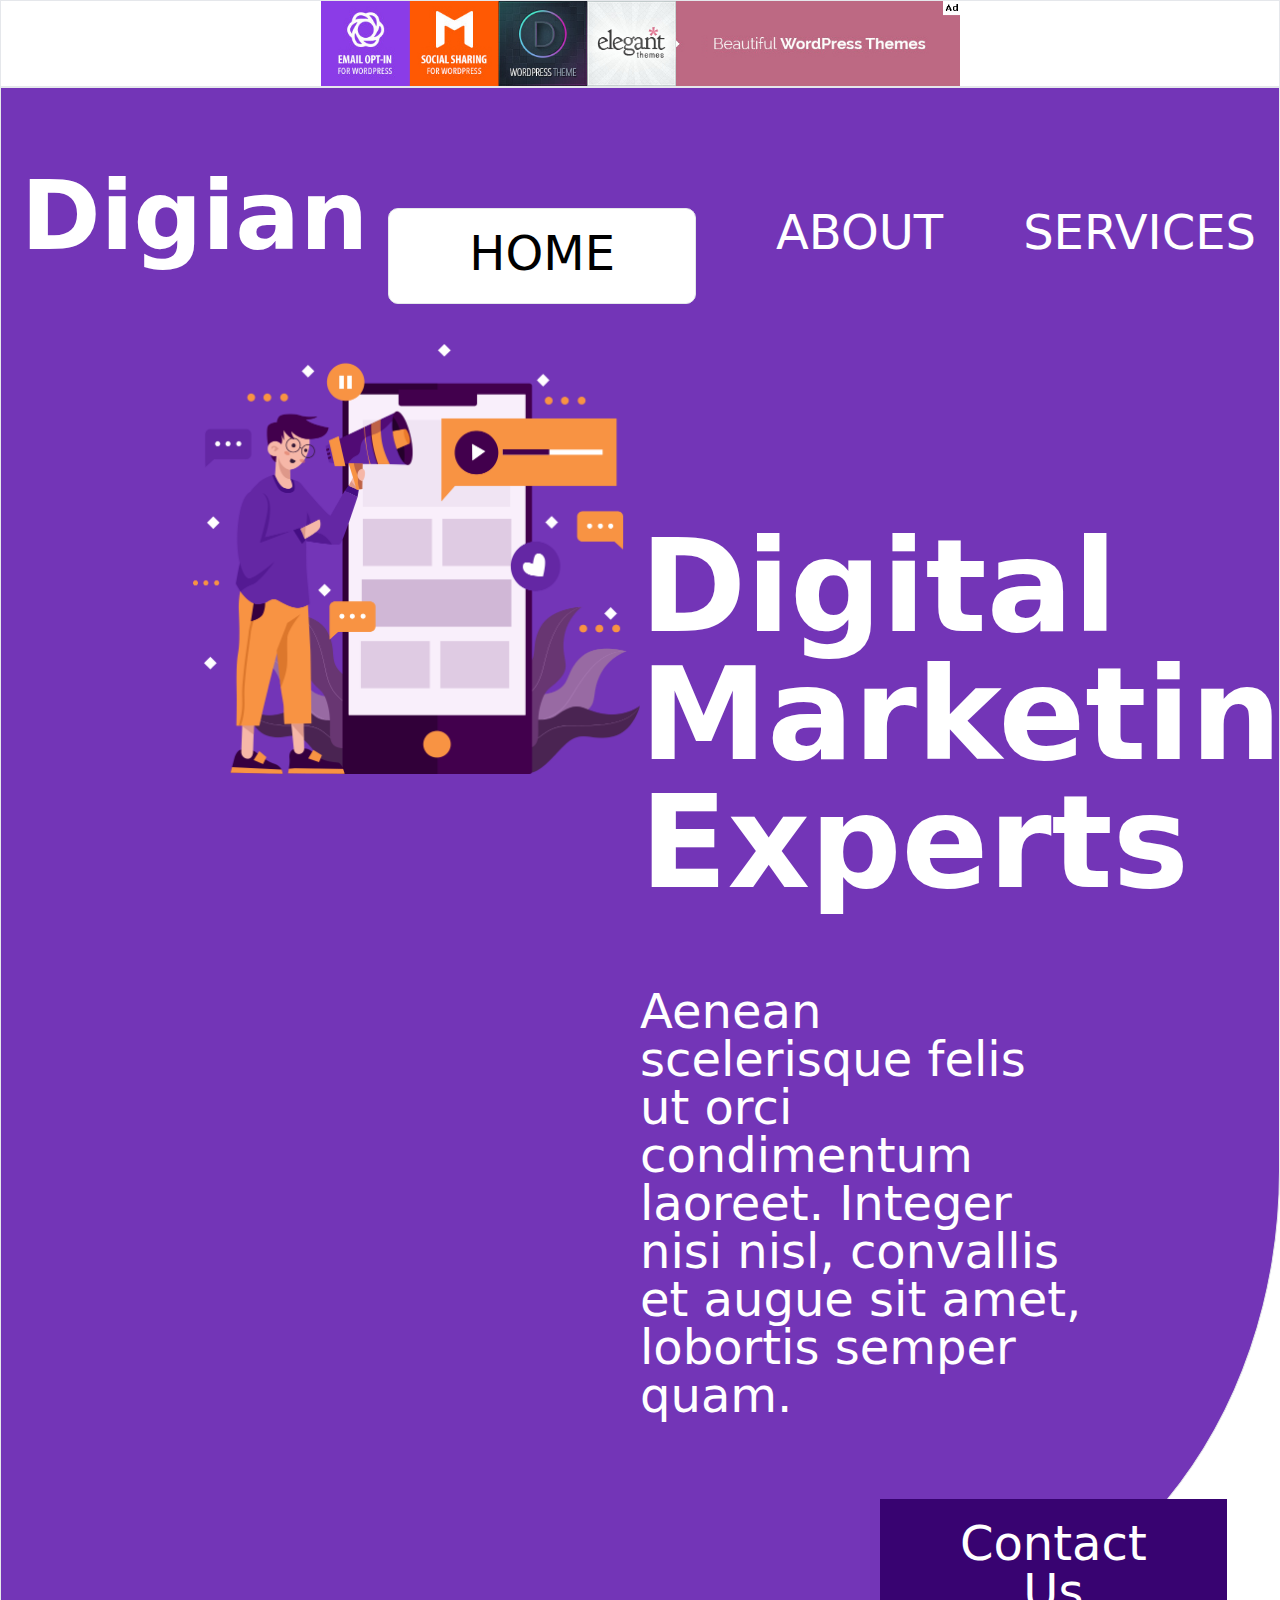
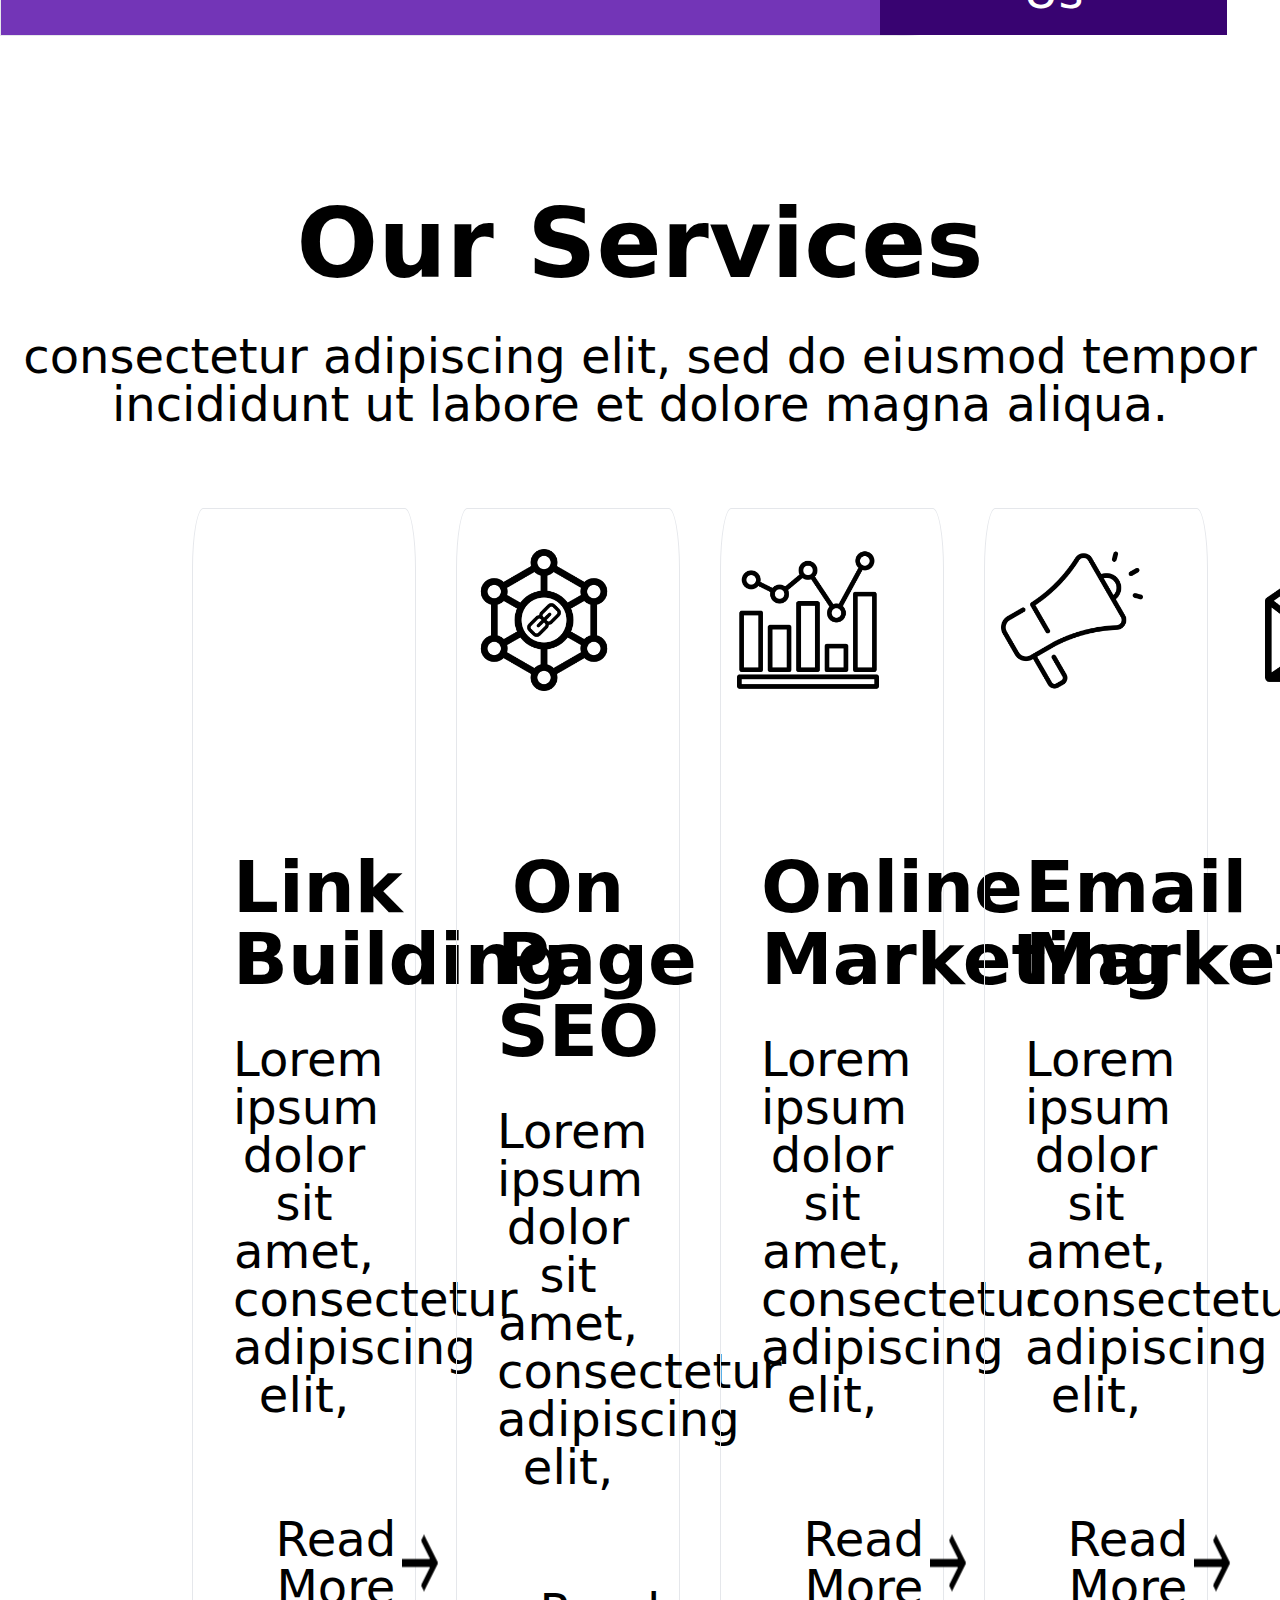
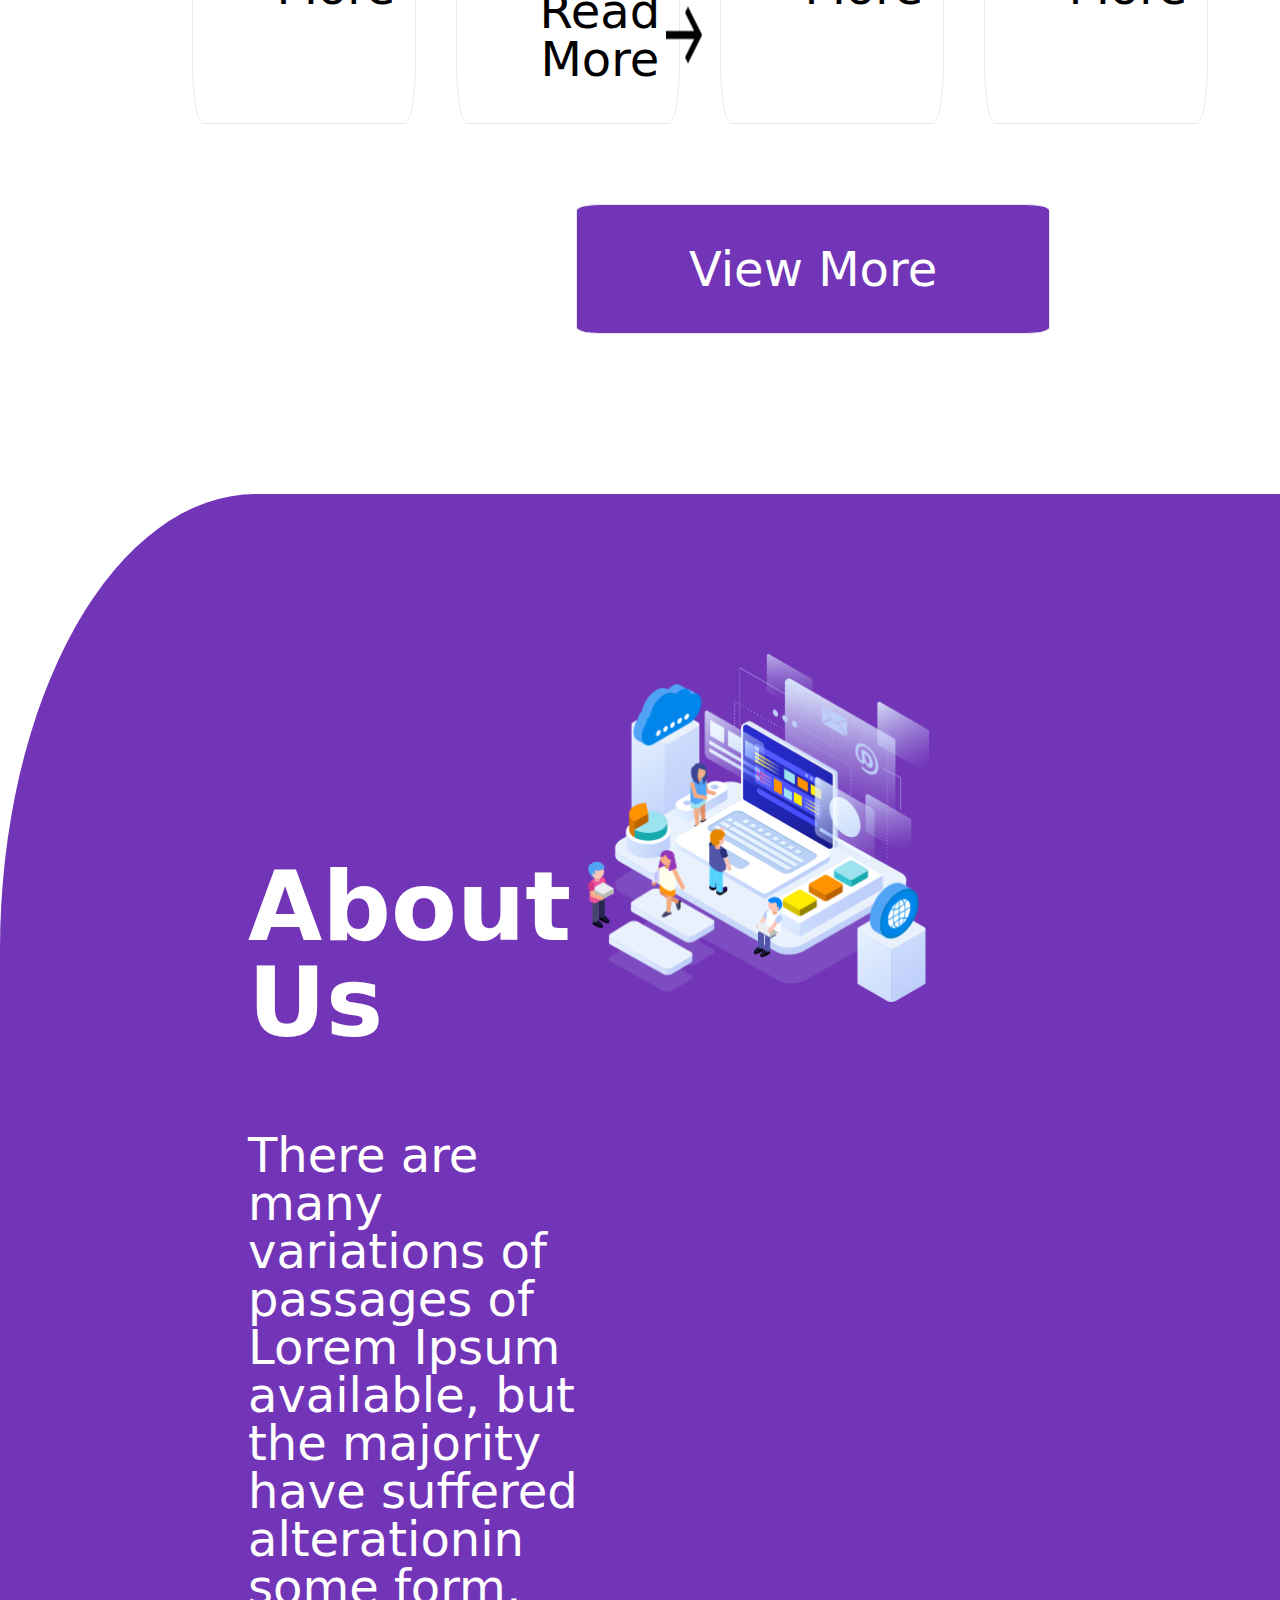
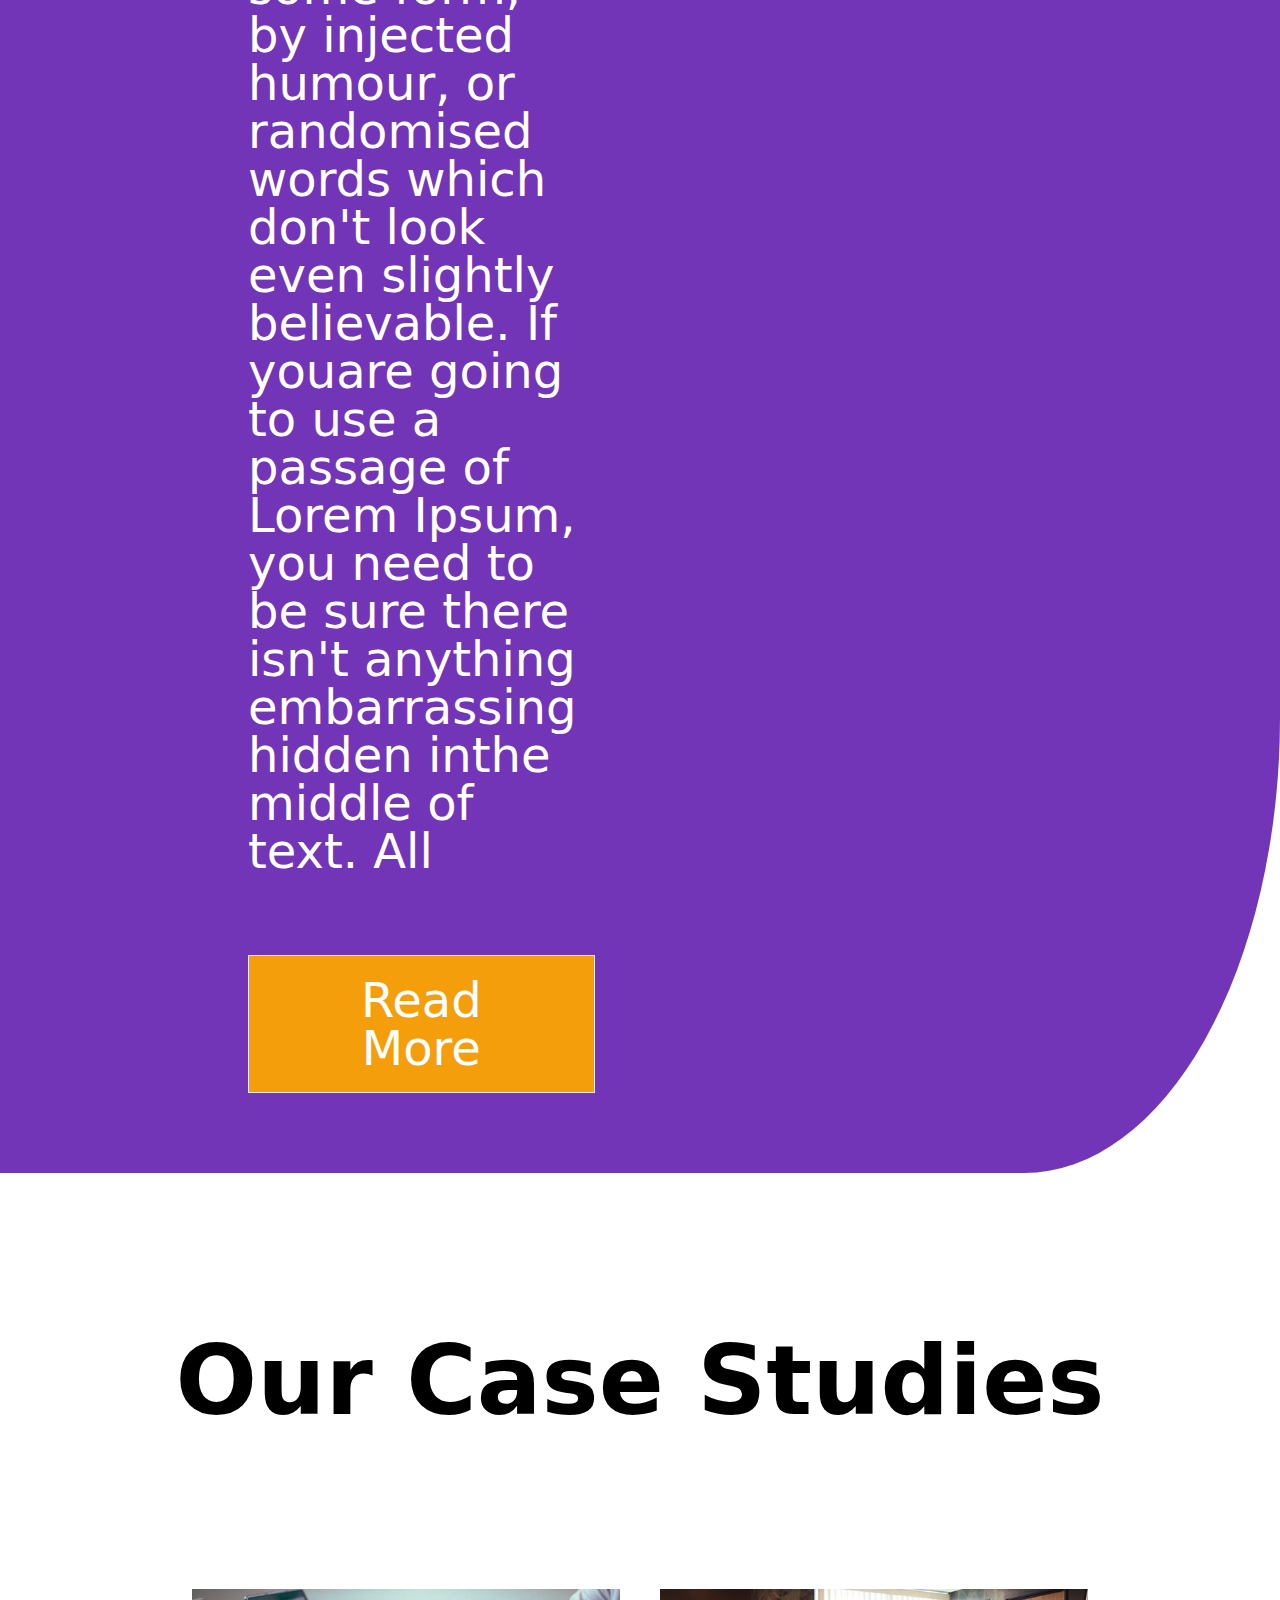
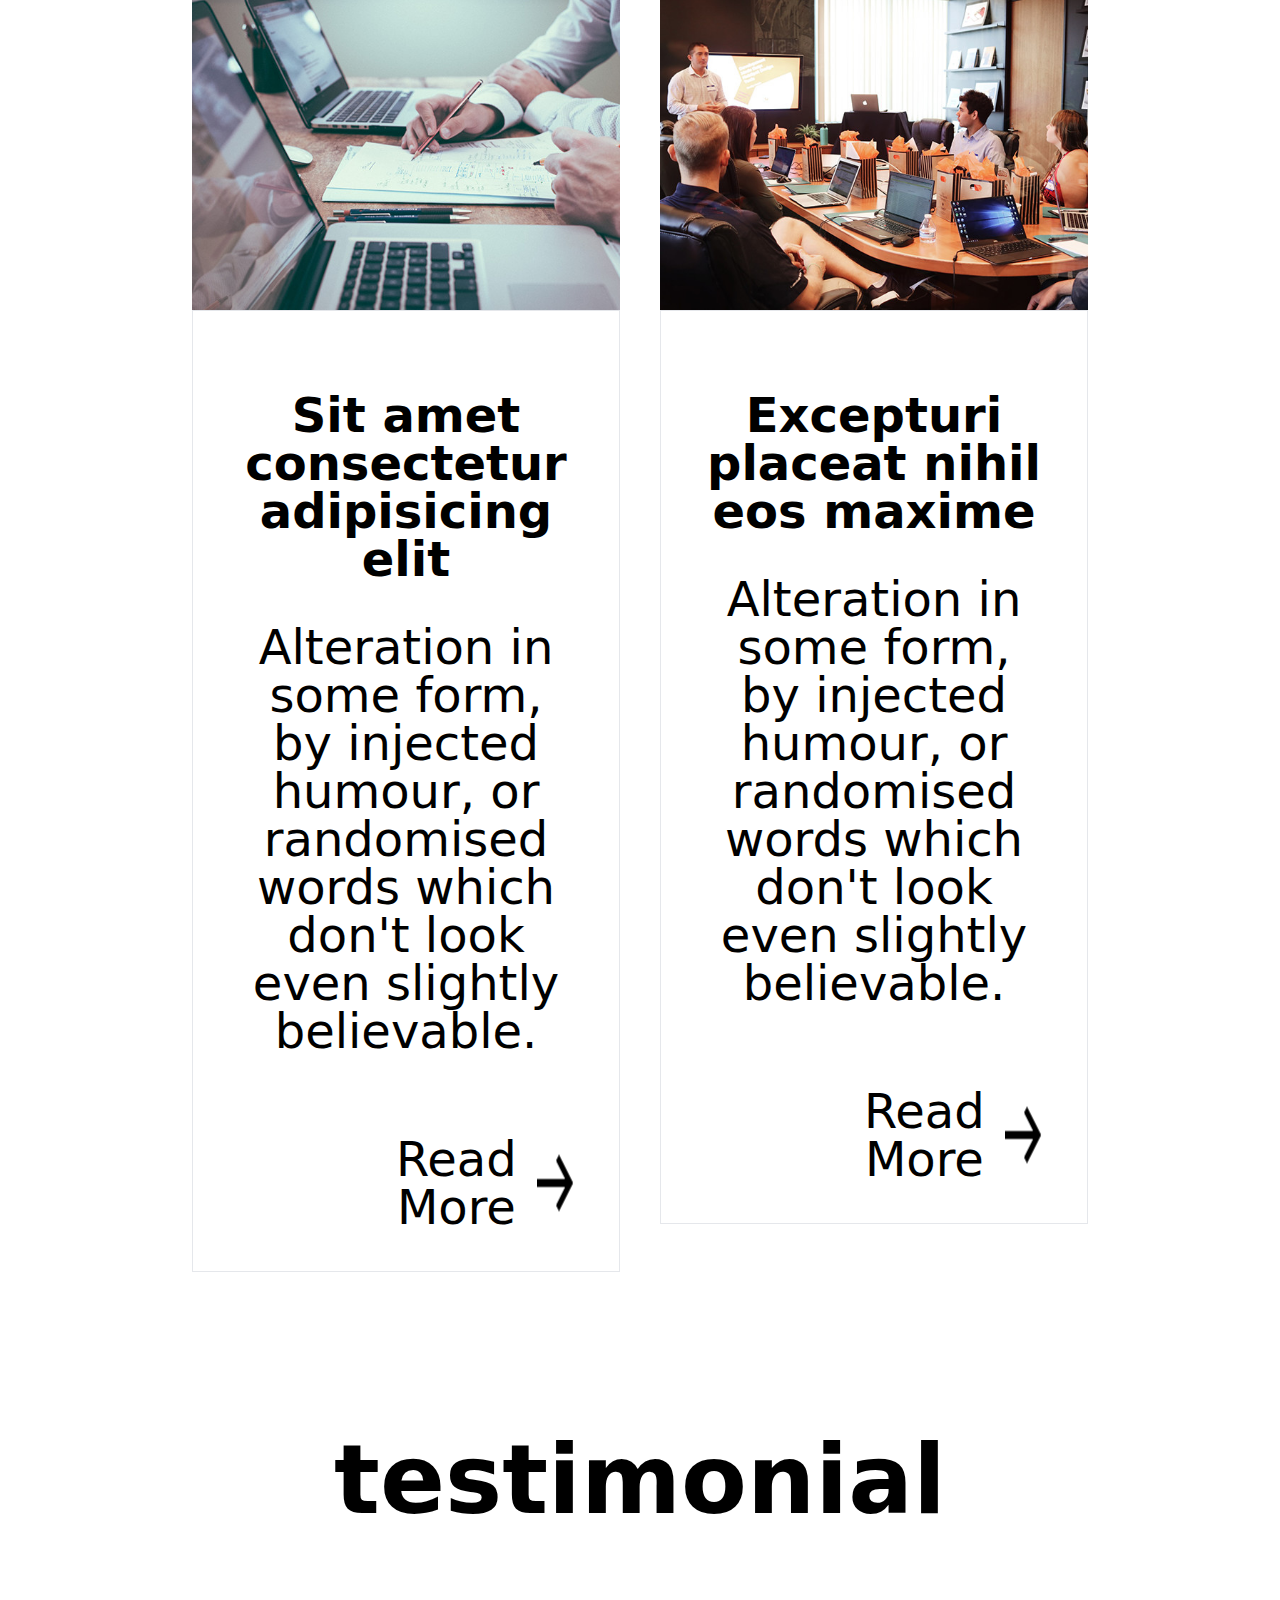
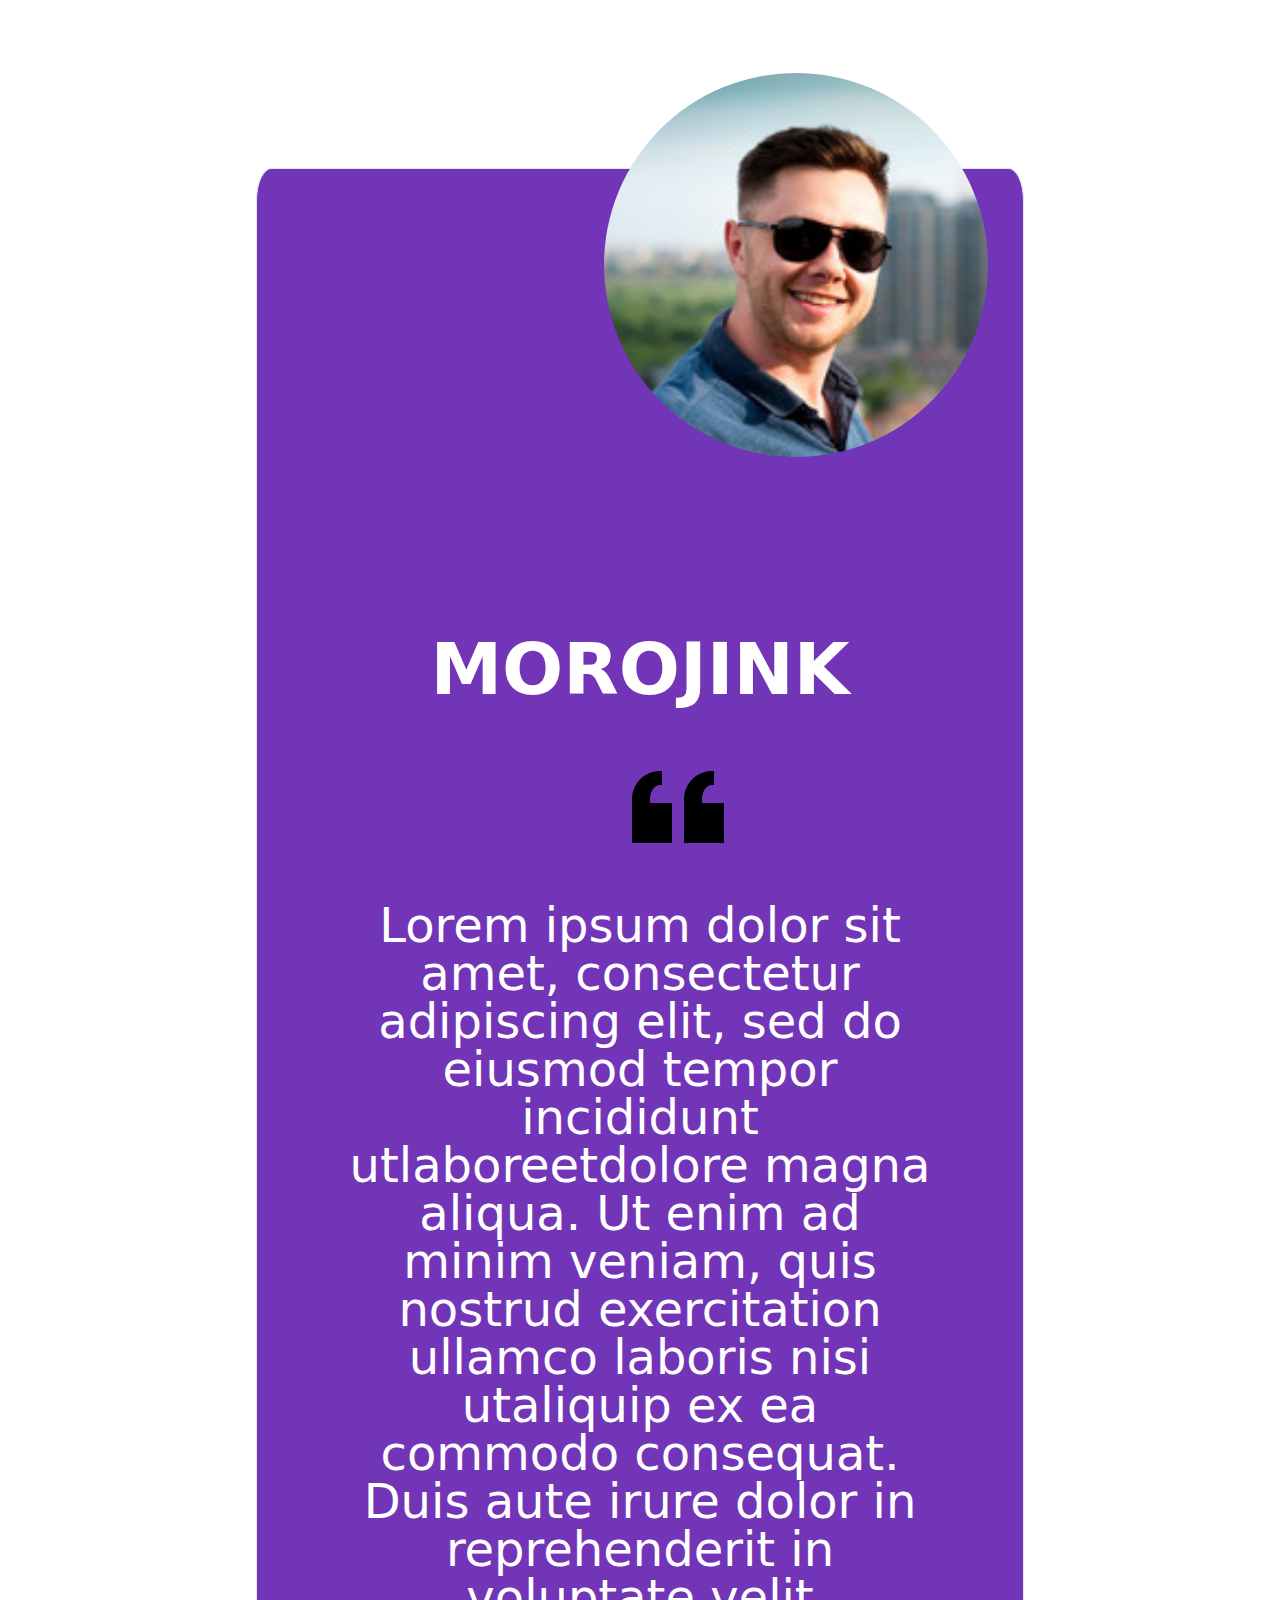
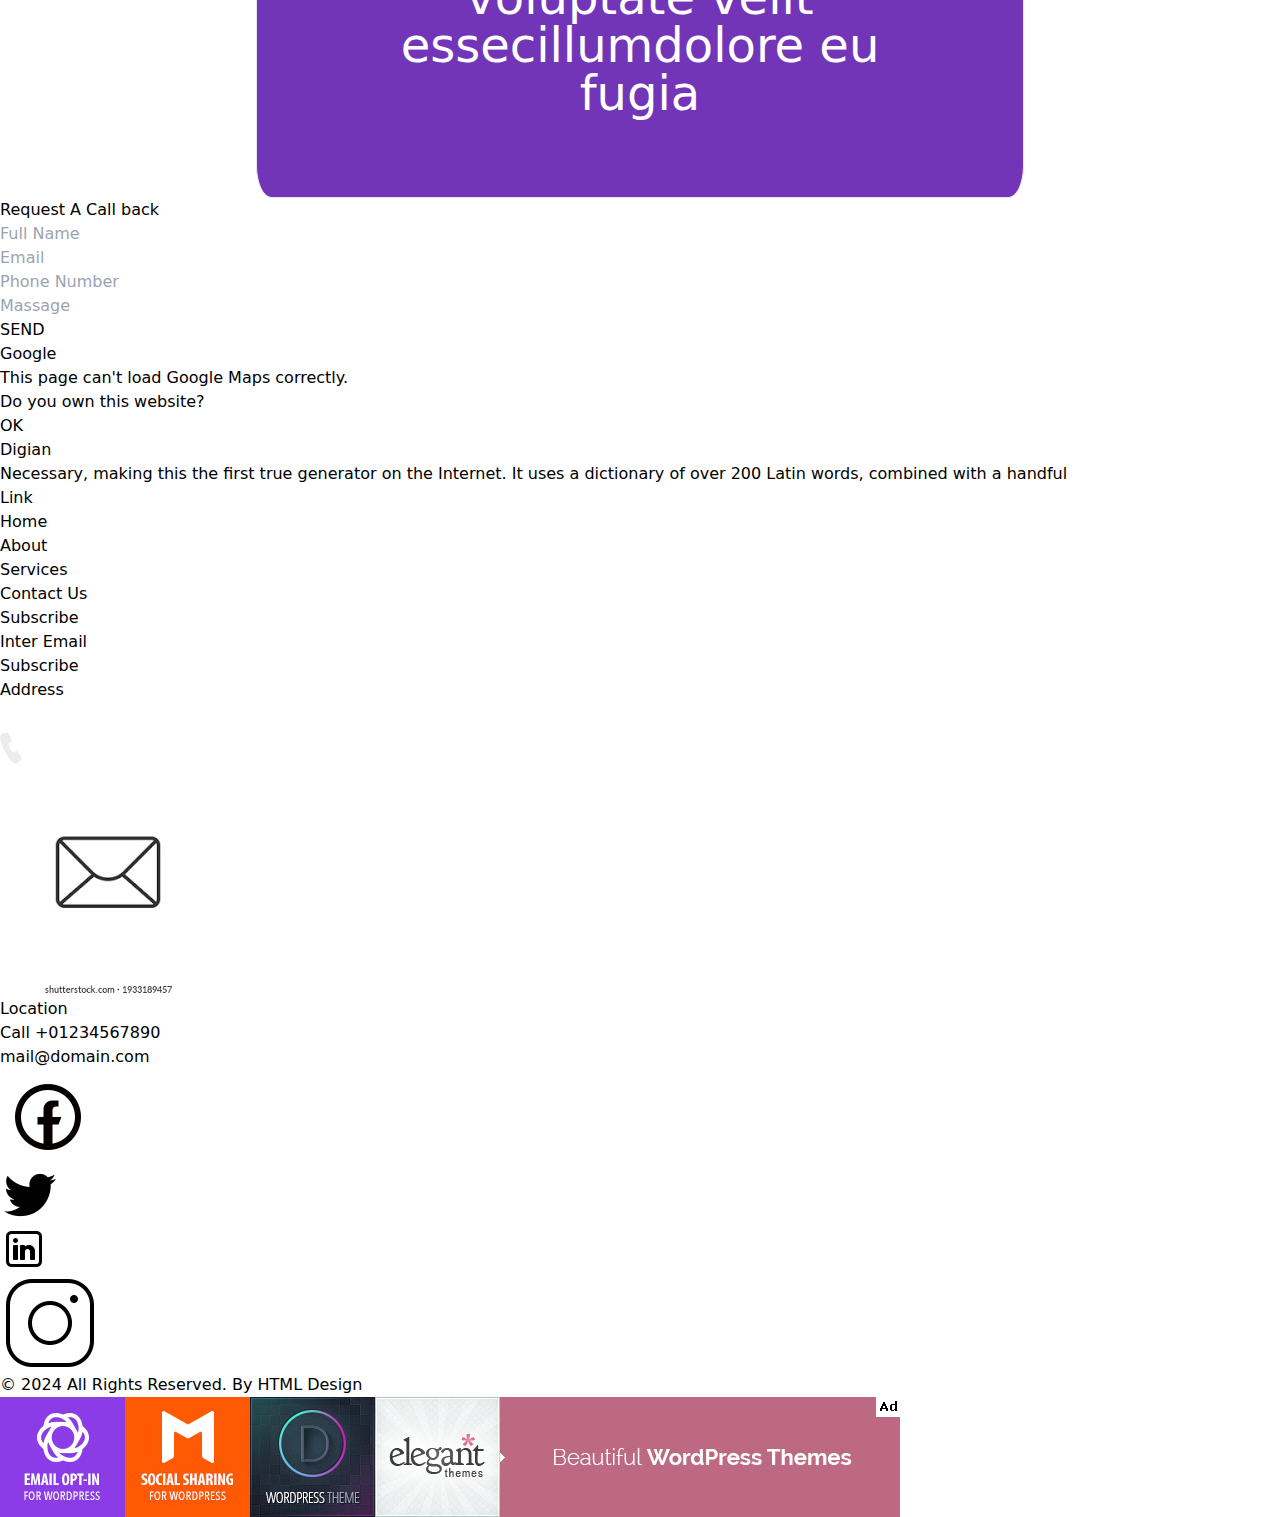
==== commit 1b983d22: "case studies and testimonial" ====
--- a/src/digian.html
+++ b/src/digian.html
@@ -38,7 +38,9 @@
        <section class="three text-5xl mt-40">
         <h1 class="text-8xl font-bold mt-10 text-center">Our Services</h1>
         <p class="text-center mt-10">consectetur adipiscing elit, sed do eiusmod tempor incididunt ut labore et dolore magna aliqua.</p>
+
         <div class="card-item flex w-[70%]  mt-20 ml-[15%] gap-10">
+
             <div class="card-1 w-1/4 text-center border p-10 hover:bg-[#7335B7] hover:text-white rounded-[5%]">
                 <img class=" w-[300px] ml-60 " src="/src/digian/s1.png" alt="">
                 <h1 class="text-7xl  font-bold mt-40">Link Building</h1>
@@ -95,37 +97,43 @@
             </div>
         </section>
         <!-- section5 -->
-         <section class="five">
-            <h1>Our Case Studies</h1>
-            <div class="card-item">
-                <div class="card-2">
-                    <img src="/src/digian/case-1.jpg" alt="">
-                    <h1>Sit amet consectetur adipisicing elit </h1>
-                    <p>Alteration in some form, by injected humour, or randomised words which don't look even slightly believable.</p>
-                    <div class="button-img">
+         <section class="five text-5xl mt-40">
+            <h1 class="text-8xl font-bold text-center">Our Case Studies</h1>
+            <div class="card-item flex  w-[70%] relative left-[15%] mt-40 gap-10 justify-between">
+                <div class="card-2  w-[48%]  text-center">
+                    <img class="w-[100%]" src="/src/digian/case-1.jpg" alt="">
+                   <div class="card-b border p-10">
+                    <h1 class="font-bold mt-10">Sit amet consectetur adipisicing elit </h1>
+                    <p class="mt-10">Alteration in some form, by injected humour, or randomised words which don't look even slightly believable.</p>
+                    <div class="button-img flex mt-20 ml-[43%]">
+                        <button >Read More</button>
+                        <img  src="/src/social-icon/move-right-icon.jpg" alt="">
+                    </div>
+                   </div>                    
+                </div>
+
+                <div class="card-2  w-[48%]  text-center">
+                    <img class="w-[100%]" src="/src/digian/case-2.jpg" alt="">
+                    <div class="card-b border p-10">
+                        <h1 class="font-bold mt-10">Excepturi placeat nihil eos maxime </h1>
+                    <p class="mt-10">Alteration in some form, by injected humour, or randomised words which don't look even slightly believable.</p>
+                    <div class="button-img flex mt-20 ml-[43%]">
                         <button>Read More</button>
                         <img src="/src/social-icon/move-right-icon.jpg" alt="">
-                    </div>                    
-                </div>
-
-                <div class="card-2">
-                    <img src="/src/digian/case-1.jpg" alt="">
-                    <h1>Excepturi placeat nihil eos maxime </h1>
-                    <p>Alteration in some form, by injected humour, or randomised words which don't look even slightly believable.</p>
-                    <div class="button-img">
-                        <button>Read More</button>
-                        <img src="/src/social-icon/move-right-icon.jpg" alt="">
+                    </div>
                     </div>                    
                 </div>
             </div>
          </section>
          <!-- section6 -->
-          <section class="six">
-            <h1>testimonial</h1>
-            <img src="/src/digian/client.jpg" alt="">
-            <h1>MOROJINK</h1>
-            <img src="" alt="">
-            <p>Lorem ipsum dolor sit amet, consectetur adipiscing elit, sed do eiusmod tempor incididunt utlaboreetdolore magna aliqua. Ut enim ad minim veniam, quis nostrud exercitation ullamco laboris nisi utaliquip ex ea commodo consequat. Duis aute irure dolor in reprehenderit in voluptate velit essecillumdolore eu fugia</p>
+          <section class="six text-5xl mt-40">
+            <h1 class="text-center text-8xl font-bold">testimonial</h1>
+            <div class="testimonial-card border w-[60%] relative ml-[20%] mt-60 text-center bg-[#7335B7] p-20 text-white rounded-[2%]">
+                <img class="w-96 ml-[44%] rounded-full relative bottom-44" src="/src/digian/client.jpg" alt="">
+            <h1 class="text-7xl font-bold">MOROJINK</h1>
+            <img class="ml-[48%] mt-14" src="social-icon/Quotetion-mark-up.jpg" alt="">
+            <p class="mt-10">Lorem ipsum dolor sit amet, consectetur adipiscing elit, sed do eiusmod tempor incididunt utlaboreetdolore magna aliqua. Ut enim ad minim veniam, quis nostrud exercitation ullamco laboris nisi utaliquip ex ea commodo consequat. Duis aute irure dolor in reprehenderit in voluptate velit essecillumdolore eu fugia</p>
+            </div>
           </section>
           <!-- section7 -->
            <section class="seven">
--- a/src/output.css
+++ b/src/output.css
@@ -610,6 +610,10 @@
   left: 100px;
 }
 
+.left-\[15\%\] {
+  left: 15%;
+}
+
 .left-\[20px\] {
   left: 20px;
 }
@@ -650,12 +654,28 @@
   top: 14%;
 }
 
-.top-20 {
-  top: 5rem;
-}
-
-.left-\[15\%\] {
-  left: 15%;
+.bottom-40 {
+  bottom: 10rem;
+}
+
+.bottom-\[5\%\] {
+  bottom: 5%;
+}
+
+.bottom-\[10\%\] {
+  bottom: 10%;
+}
+
+.bottom-28 {
+  bottom: 7rem;
+}
+
+.bottom-36 {
+  bottom: 9rem;
+}
+
+.bottom-44 {
+  bottom: 11rem;
 }
 
 .-z-10 {
@@ -806,6 +826,34 @@
   margin-top: 5%;
 }
 
+.ml-\[48\%\] {
+  margin-left: 48%;
+}
+
+.ml-\[43\%\] {
+  margin-left: 43%;
+}
+
+.mt-14 {
+  margin-top: 3.5rem;
+}
+
+.mb-40 {
+  margin-bottom: 10rem;
+}
+
+.ml-\[20\%\] {
+  margin-left: 20%;
+}
+
+.ml-\[42\%\] {
+  margin-left: 42%;
+}
+
+.ml-\[44\%\] {
+  margin-left: 44%;
+}
+
 .flex {
   display: flex;
 }
@@ -934,6 +982,10 @@
   width: 35%;
 }
 
+.w-\[38\%\] {
+  width: 38%;
+}
+
 .w-\[48\%\] {
   width: 48%;
 }
@@ -962,12 +1014,20 @@
   width: 100%;
 }
 
-.w-\[30\%\] {
-  width: 30%;
-}
-
-.w-\[38\%\] {
-  width: 38%;
+.w-\[34\%\] {
+  width: 34%;
+}
+
+.w-\[40\%\] {
+  width: 40%;
+}
+
+.w-\[60\%\] {
+  width: 60%;
+}
+
+.w-96 {
+  width: 24rem;
 }
 
 .flex-grow {
@@ -1022,6 +1082,10 @@
   border-radius: 30px;
 }
 
+.rounded-\[5\%\] {
+  border-radius: 5%;
+}
+
 .rounded-full {
   border-radius: 9999px;
 }
@@ -1030,44 +1094,20 @@
   border-radius: 10%;
 }
 
-.rounded-\[5\%\] {
-  border-radius: 5%;
-}
-
-.rounded-\[8\%\] {
-  border-radius: 8%;
-}
-
-.rounded-sm {
-  border-radius: 0.125rem;
-}
-
-.rounded-\[15\%\] {
-  border-radius: 15%;
-}
-
-.rounded-\[20\%\] {
-  border-radius: 20%;
-}
-
-.rounded-\[4\%\] {
-  border-radius: 4%;
+.rounded-\[3\%\] {
+  border-radius: 3%;
+}
+
+.rounded-\[2\%\] {
+  border-radius: 2%;
+}
+
+.rounded-br-\[20\%\] {
+  border-bottom-right-radius: 20%;
 }
 
 .rounded-br-\[30\%\] {
   border-bottom-right-radius: 30%;
-}
-
-.rounded-tl-\[10\%\] {
-  border-top-left-radius: 10%;
-}
-
-.rounded-tl-\[15\%\] {
-  border-top-left-radius: 15%;
-}
-
-.rounded-br-\[20\%\] {
-  border-bottom-right-radius: 20%;
 }
 
 .rounded-tl-\[20\%\] {
@@ -1116,6 +1156,11 @@
   background-color: rgb(224 134 23 / var(--tw-bg-opacity));
 }
 
+.bg-amber-500 {
+  --tw-bg-opacity: 1;
+  background-color: rgb(245 158 11 / var(--tw-bg-opacity));
+}
+
 .bg-black {
   --tw-bg-opacity: 1;
   background-color: rgb(0 0 0 / var(--tw-bg-opacity));
@@ -1204,11 +1249,6 @@
 .bg-zinc-300 {
   --tw-bg-opacity: 1;
   background-color: rgb(212 212 216 / var(--tw-bg-opacity));
-}
-
-.bg-amber-500 {
-  --tw-bg-opacity: 1;
-  background-color: rgb(245 158 11 / var(--tw-bg-opacity));
 }
 
 .p-10 {
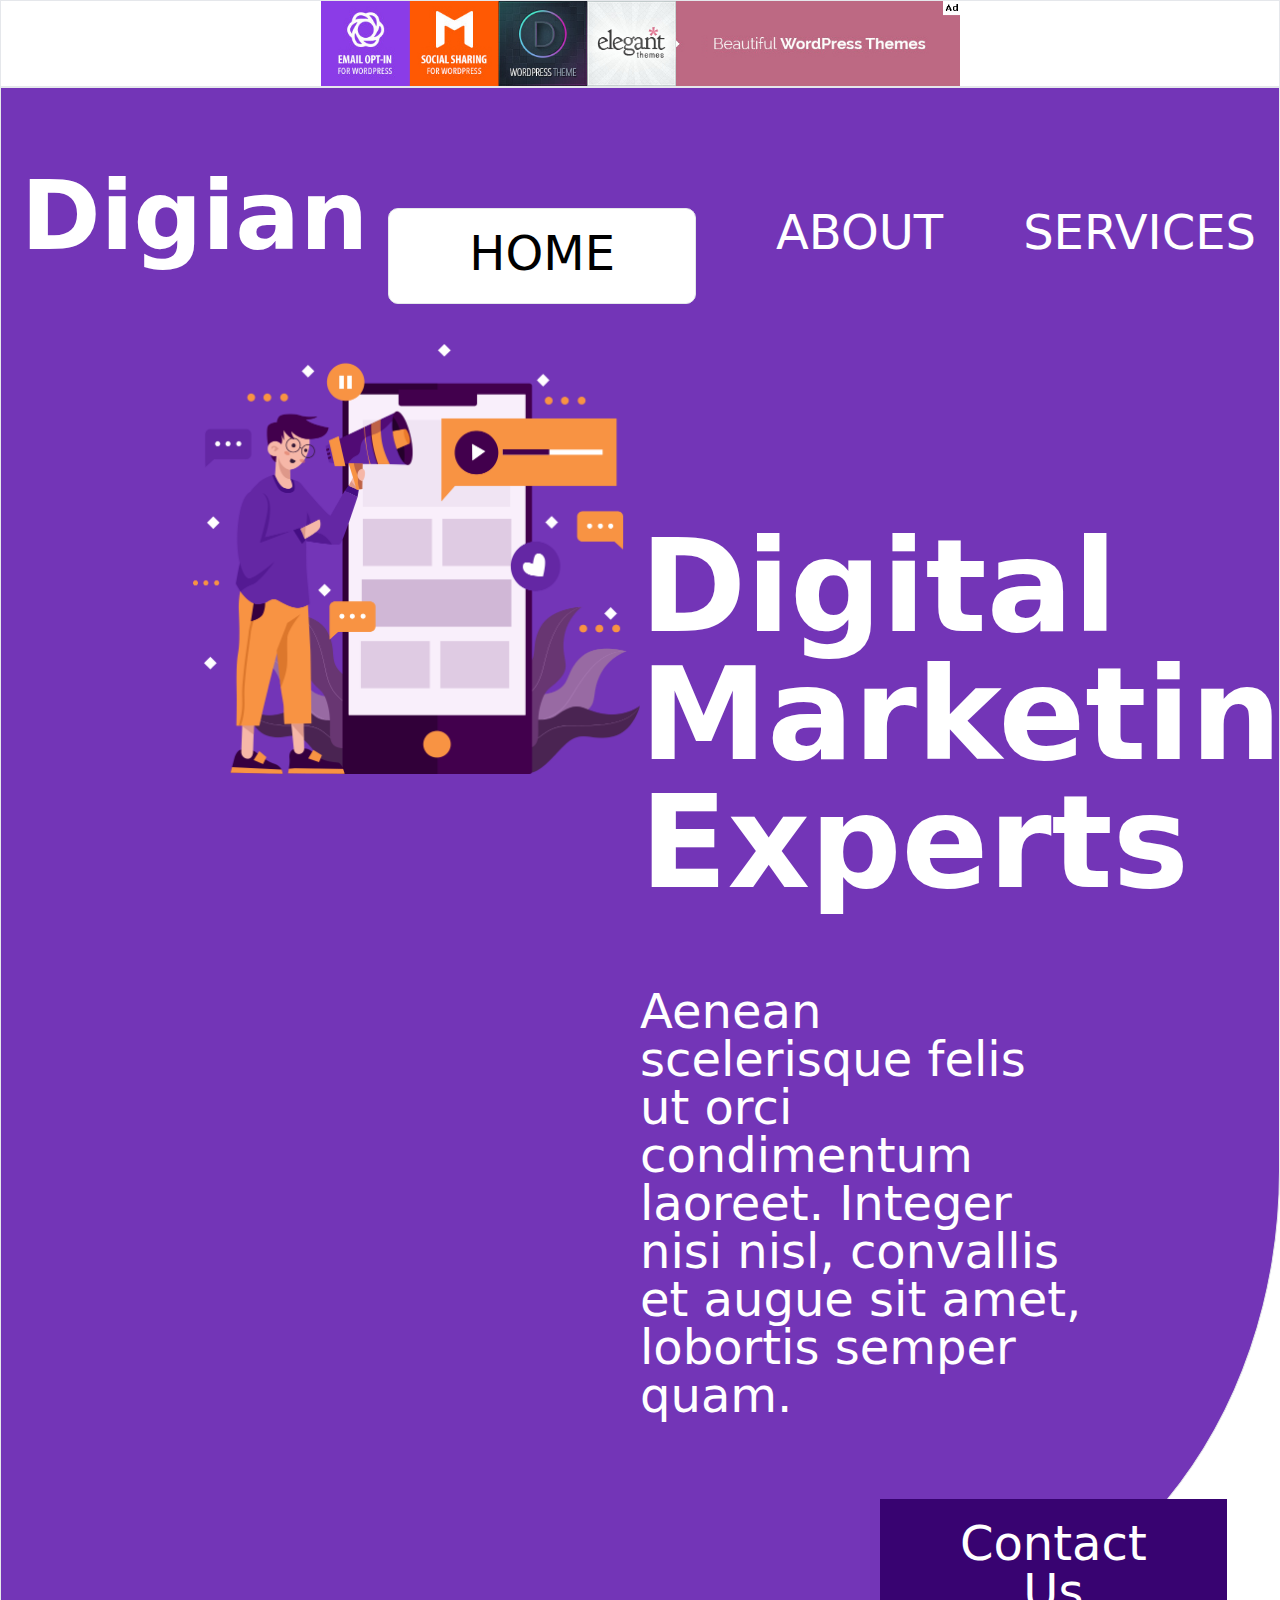
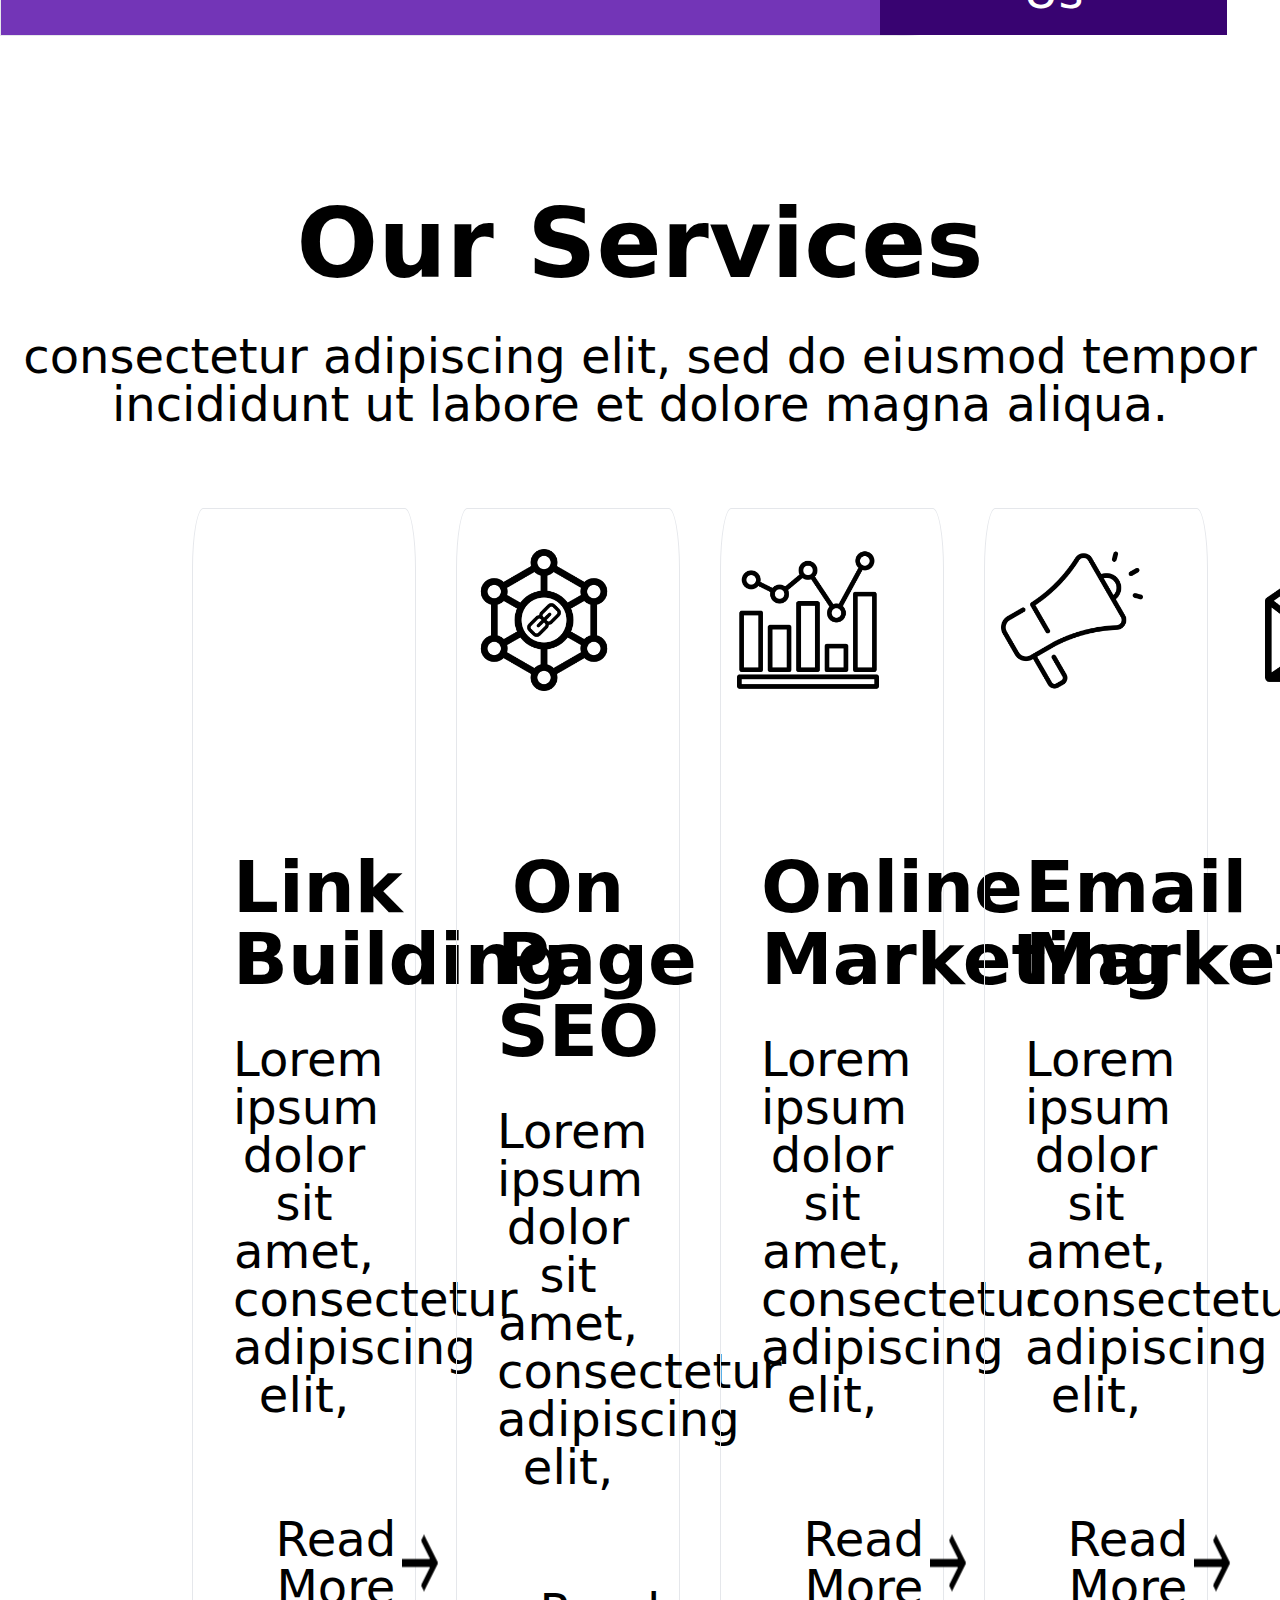
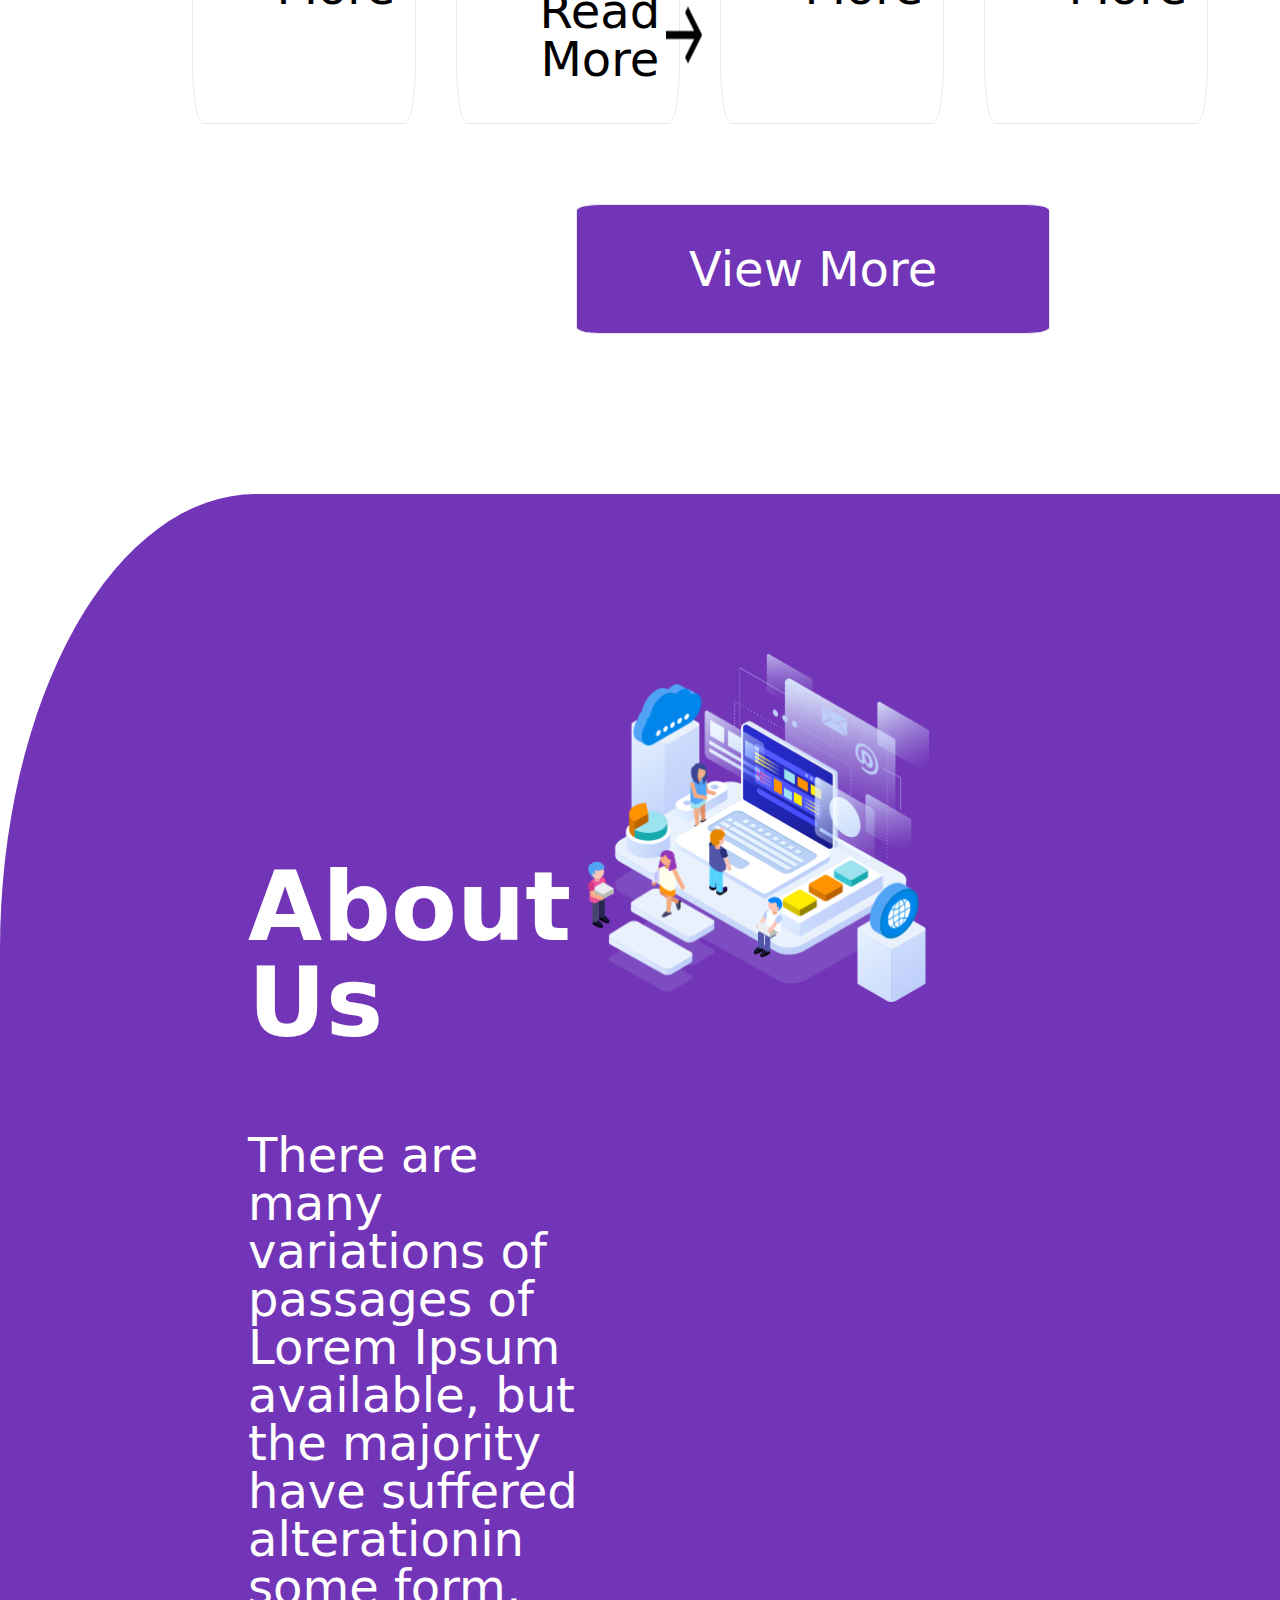
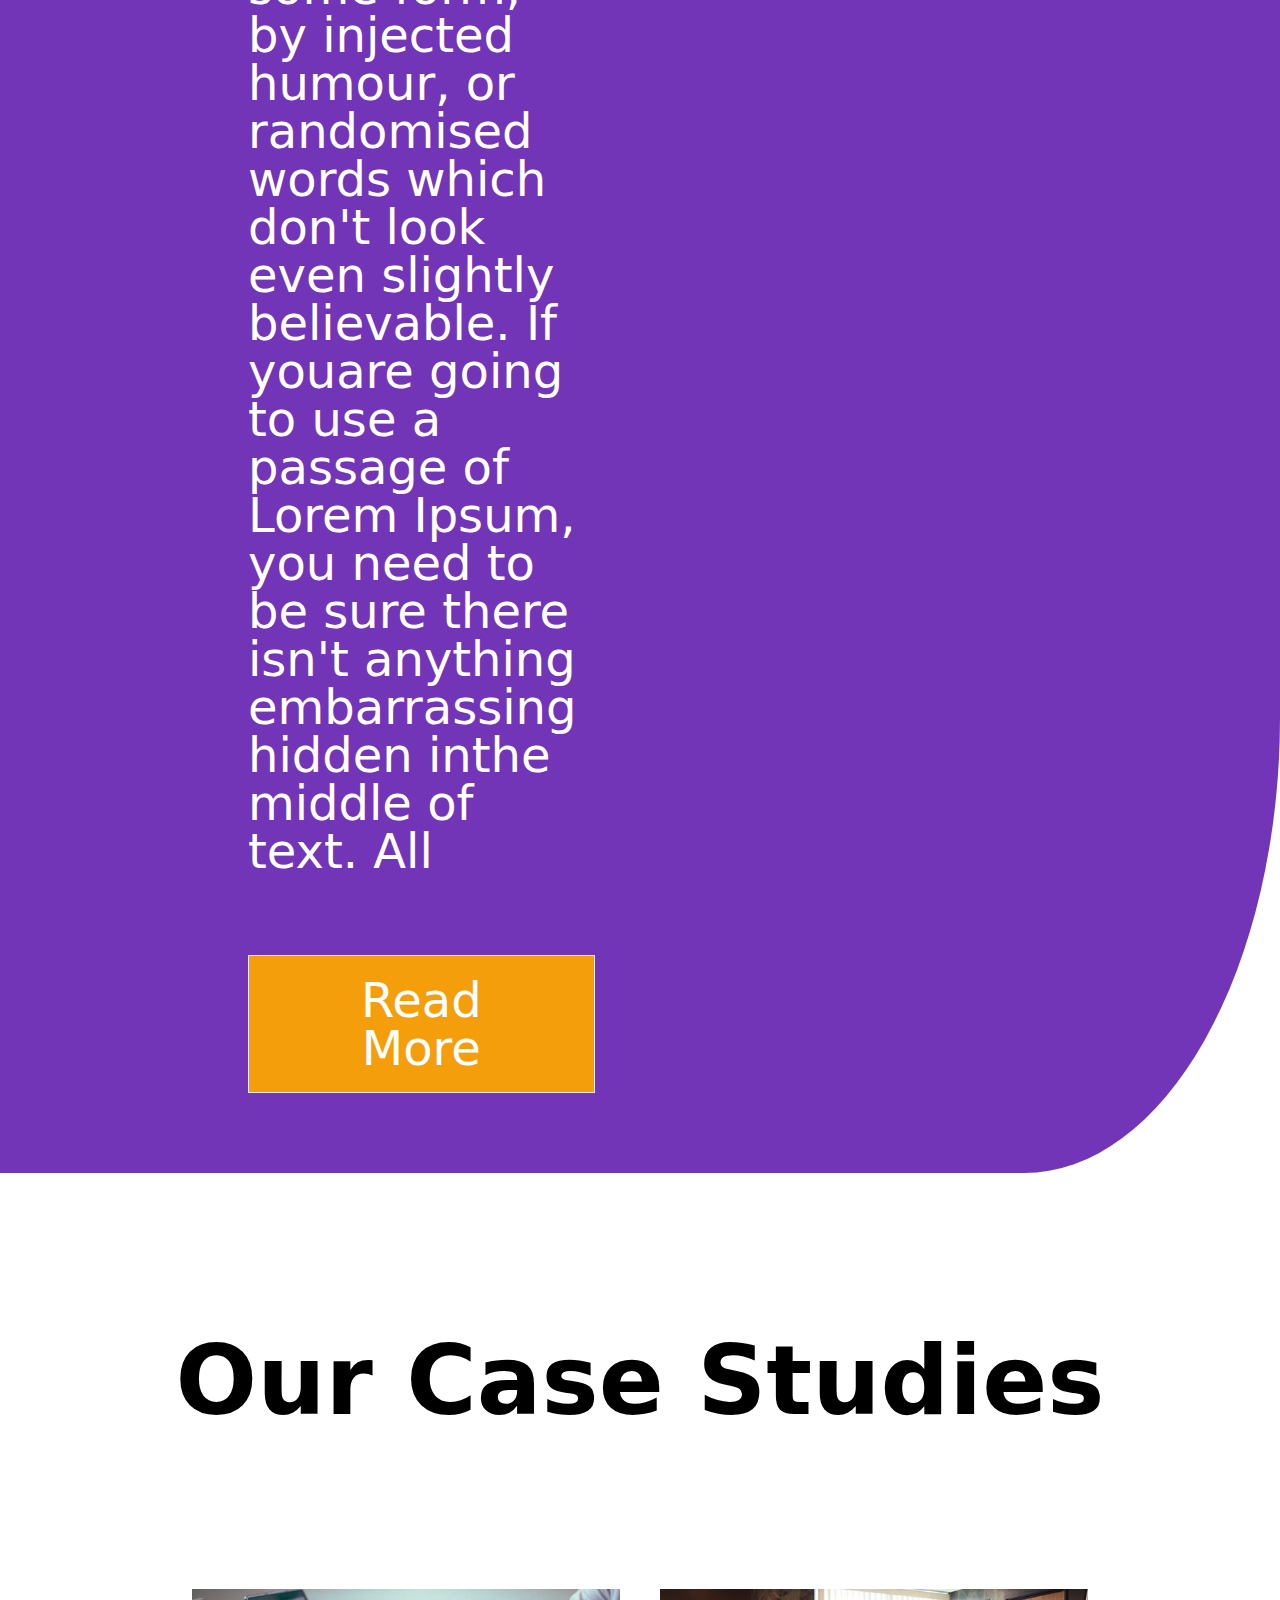
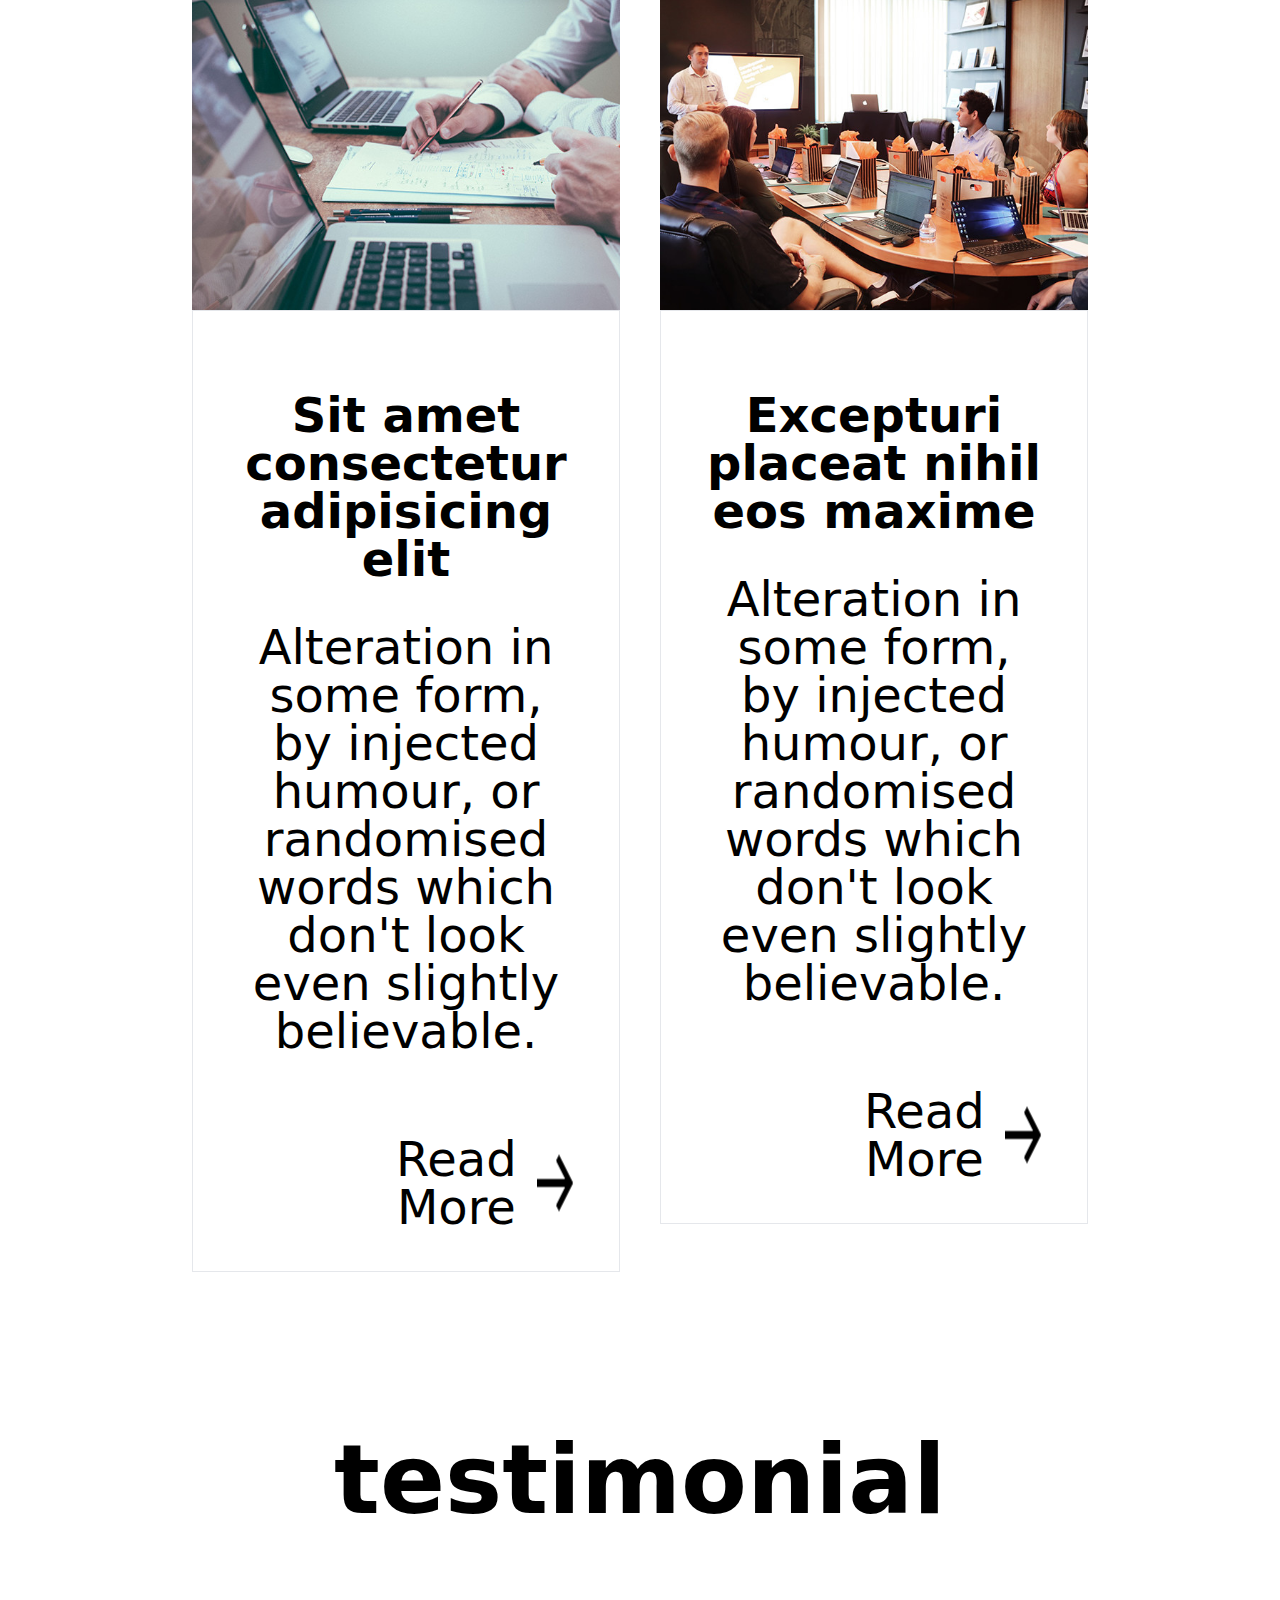
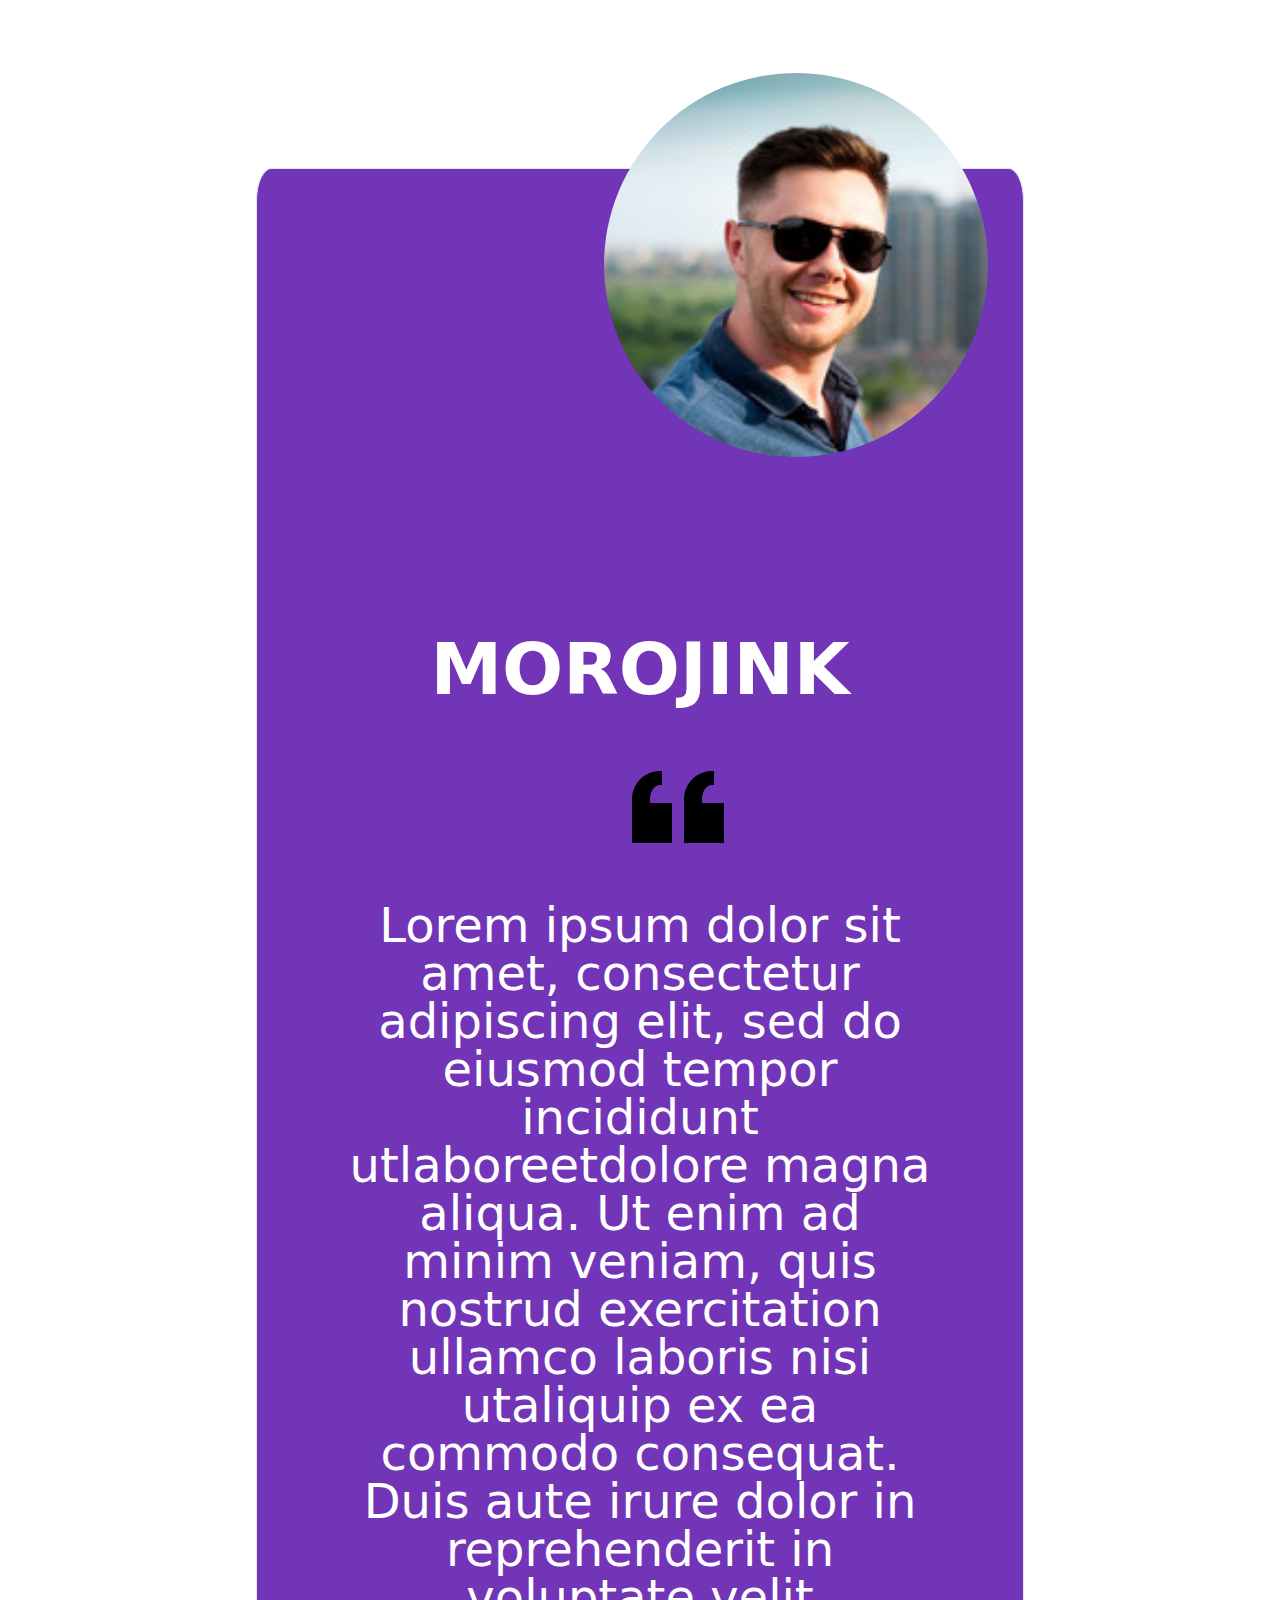
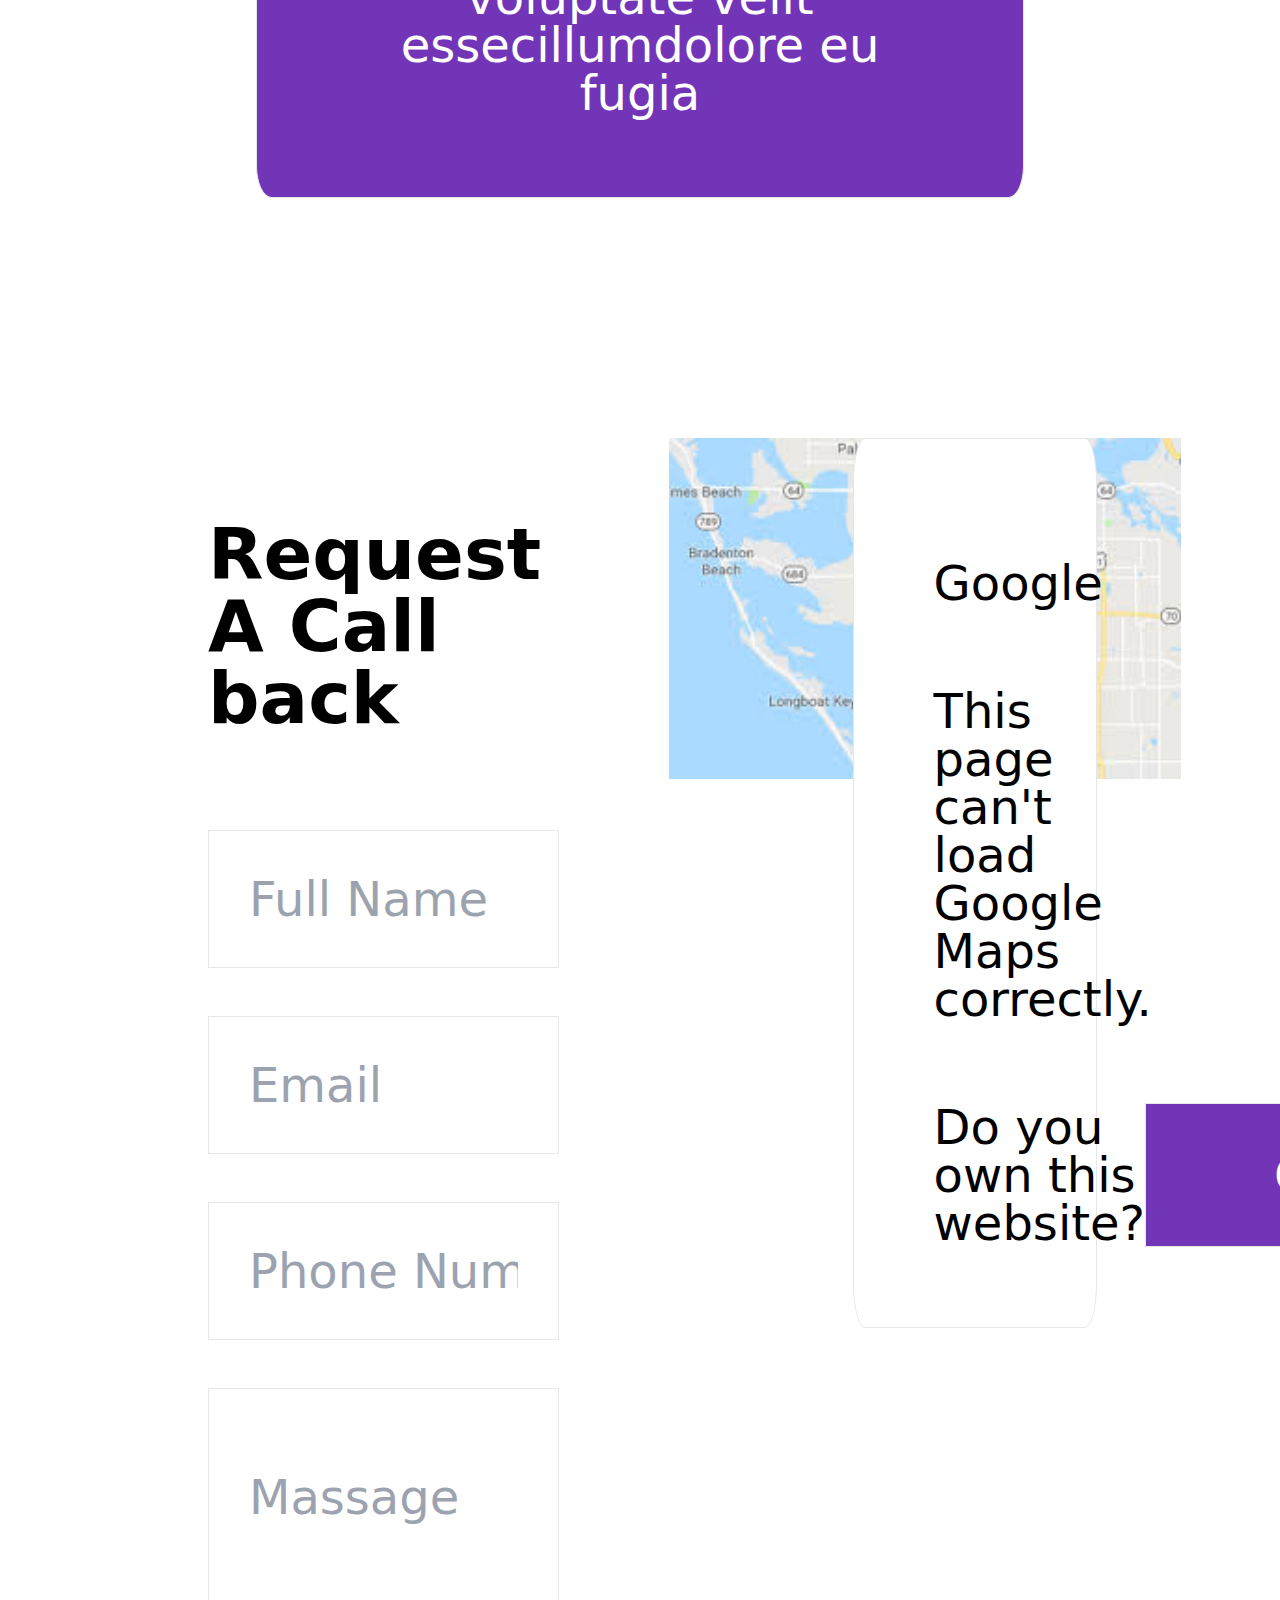
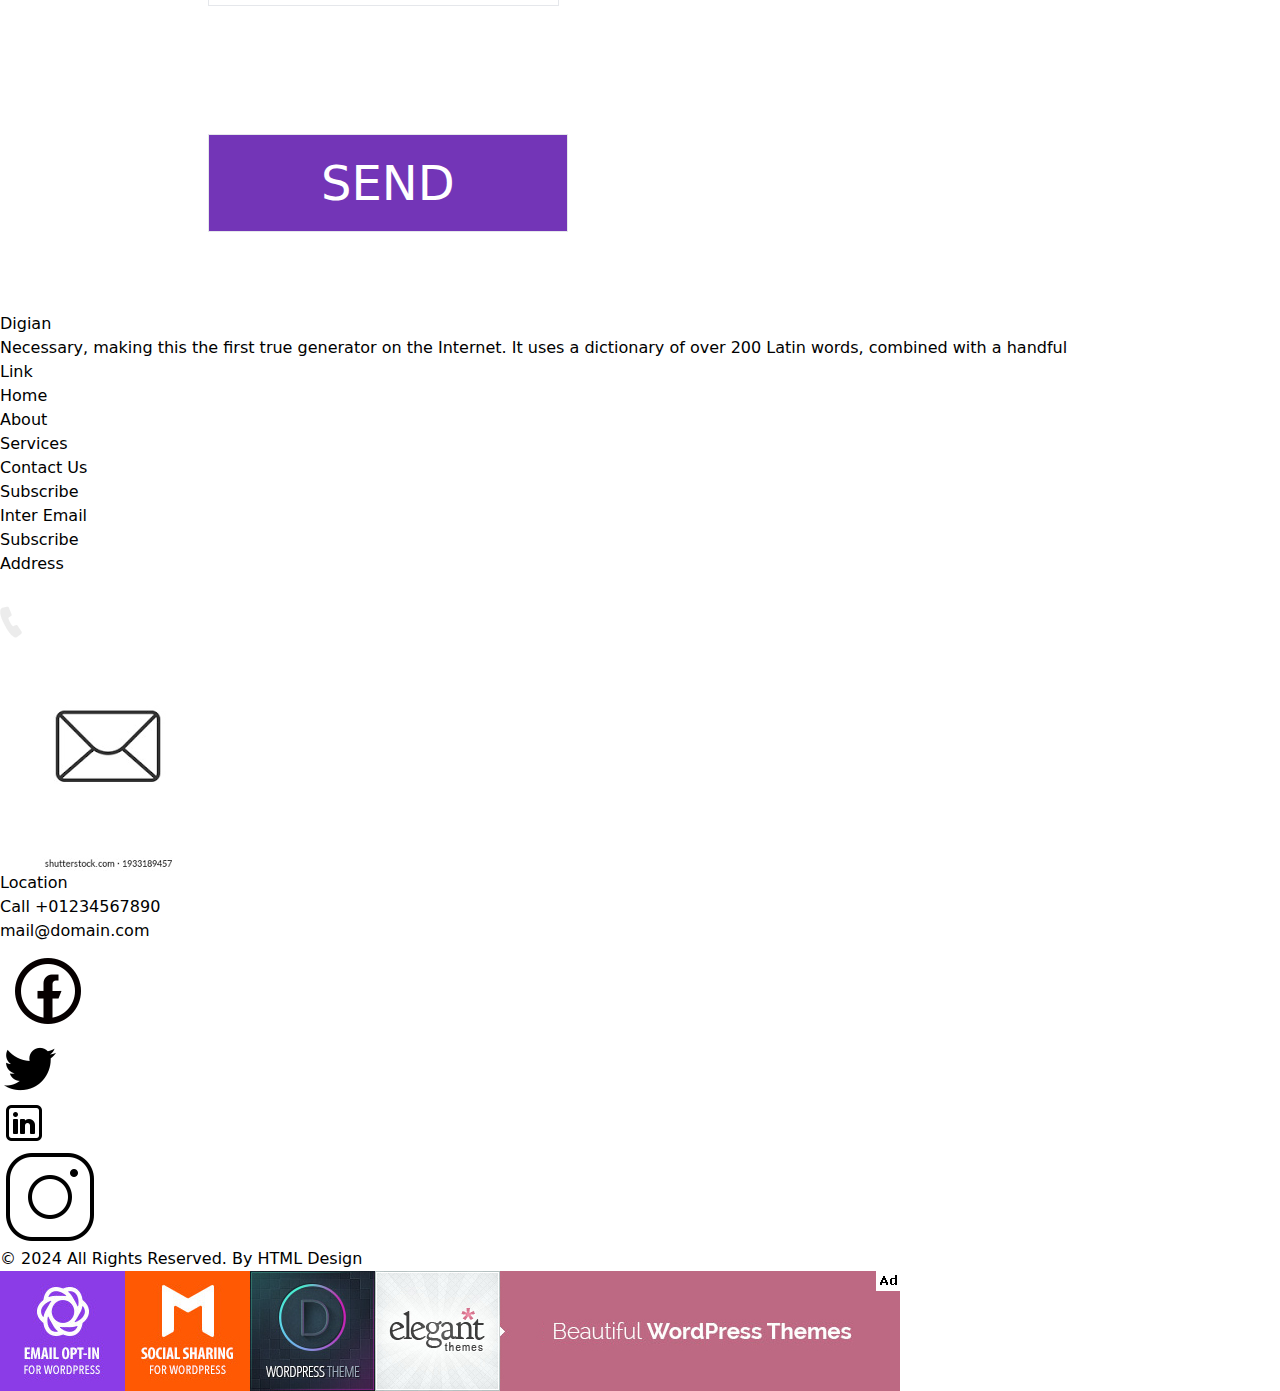
==== commit 5e6a4031: "form and location" ====
--- a/src/digian.html
+++ b/src/digian.html
@@ -136,33 +136,35 @@
             </div>
           </section>
           <!-- section7 -->
-           <section class="seven">
-            <div class="form">
-                <h1>Request A Call back
-                </h1>
-                <input type="text" placeholder="Full Name"><br>
-                <input type="text" placeholder="Email"><br>
-                <input type="text" placeholder="Phone Number"><br>
-                <input type="text" placeholder="Massage"><br>
-                <button>SEND</button><br>
-
-            </div>
-
-            <div class="location">
+           <section class="seven   mt-60 ">
+           <div class="form text-5xl flex w-[90%] justify-between ml-[10%]">
+            <div class="left p-20  w-[45%] ">
+                <h1 class="text-7xl font-bold ">Request A Call back
+                </h1><br><br>
+                <input class="border p-10 w-[98%]" type="text" placeholder="Full Name"><br><br>
+                <input class="border p-10 w-[98%]" type="text" placeholder="Email"><br><br>
+                <input class="border p-10 w-[98%]" type="text" placeholder="Phone Number"><br><br>
+                <input class="border py-20 px-10 w-[98%]" type="text" placeholder="Massage"><br><br>
+                <button class="border bg-[#7335B7] mt-20 text-white py-6 px-28">SEND</button><br>
+
+            </div>
+
+            <div class="location  w-[53%]  ">
                 <div class="location-img">
-                    <img src="" alt="">
-                </div>
-                <div class="text">
-                    <h1>Google</h1>
-                    <p>This page can't load Google Maps correctly.</p>
-                    <div class="butt-p">
-                        <p>Do you own this website?</p>
-                        <button> OK</button>                       
+                    <img class="w-[40%] absolute -z-10" src="/src/digian/A-location.jpg" alt="">
+                </div>
+                <div class="text border bg-white w-[40%] rounded-[5%] ml-[30%] p-20">
+                    <h1 class="mt-10 ">Google</h1>
+                    <p class="mt-20">This page can't load Google Maps correctly.</p>
+                    <div class="butt-p flex mt-20">
+                        <p class="">Do you own this website?</p>
+                        <button class="border bg-[#7335B7] py-5 px-32 text-white"> OK</button>                       
                        
                     </div>
                 </div>
 
             </div>
+           </div>
            </section>
            <!-- section8 -->
             <section class="eight">
--- a/src/output.css
+++ b/src/output.css
@@ -1030,6 +1030,22 @@
   width: 24rem;
 }
 
+.w-\[90\%\] {
+  width: 90%;
+}
+
+.w-\[45\%\] {
+  width: 45%;
+}
+
+.w-\[98\%\] {
+  width: 98%;
+}
+
+.w-\[53\%\] {
+  width: 53%;
+}
+
 .flex-grow {
   flex-grow: 1;
 }
@@ -1052,6 +1068,10 @@
 
 .justify-between {
   justify-content: space-between;
+}
+
+.justify-items-end {
+  justify-items: end;
 }
 
 .gap-10 {
@@ -1320,6 +1340,16 @@
 .py-5 {
   padding-top: 1.25rem;
   padding-bottom: 1.25rem;
+}
+
+.py-20 {
+  padding-top: 5rem;
+  padding-bottom: 5rem;
+}
+
+.py-6 {
+  padding-top: 1.5rem;
+  padding-bottom: 1.5rem;
 }
 
 .pb-10 {
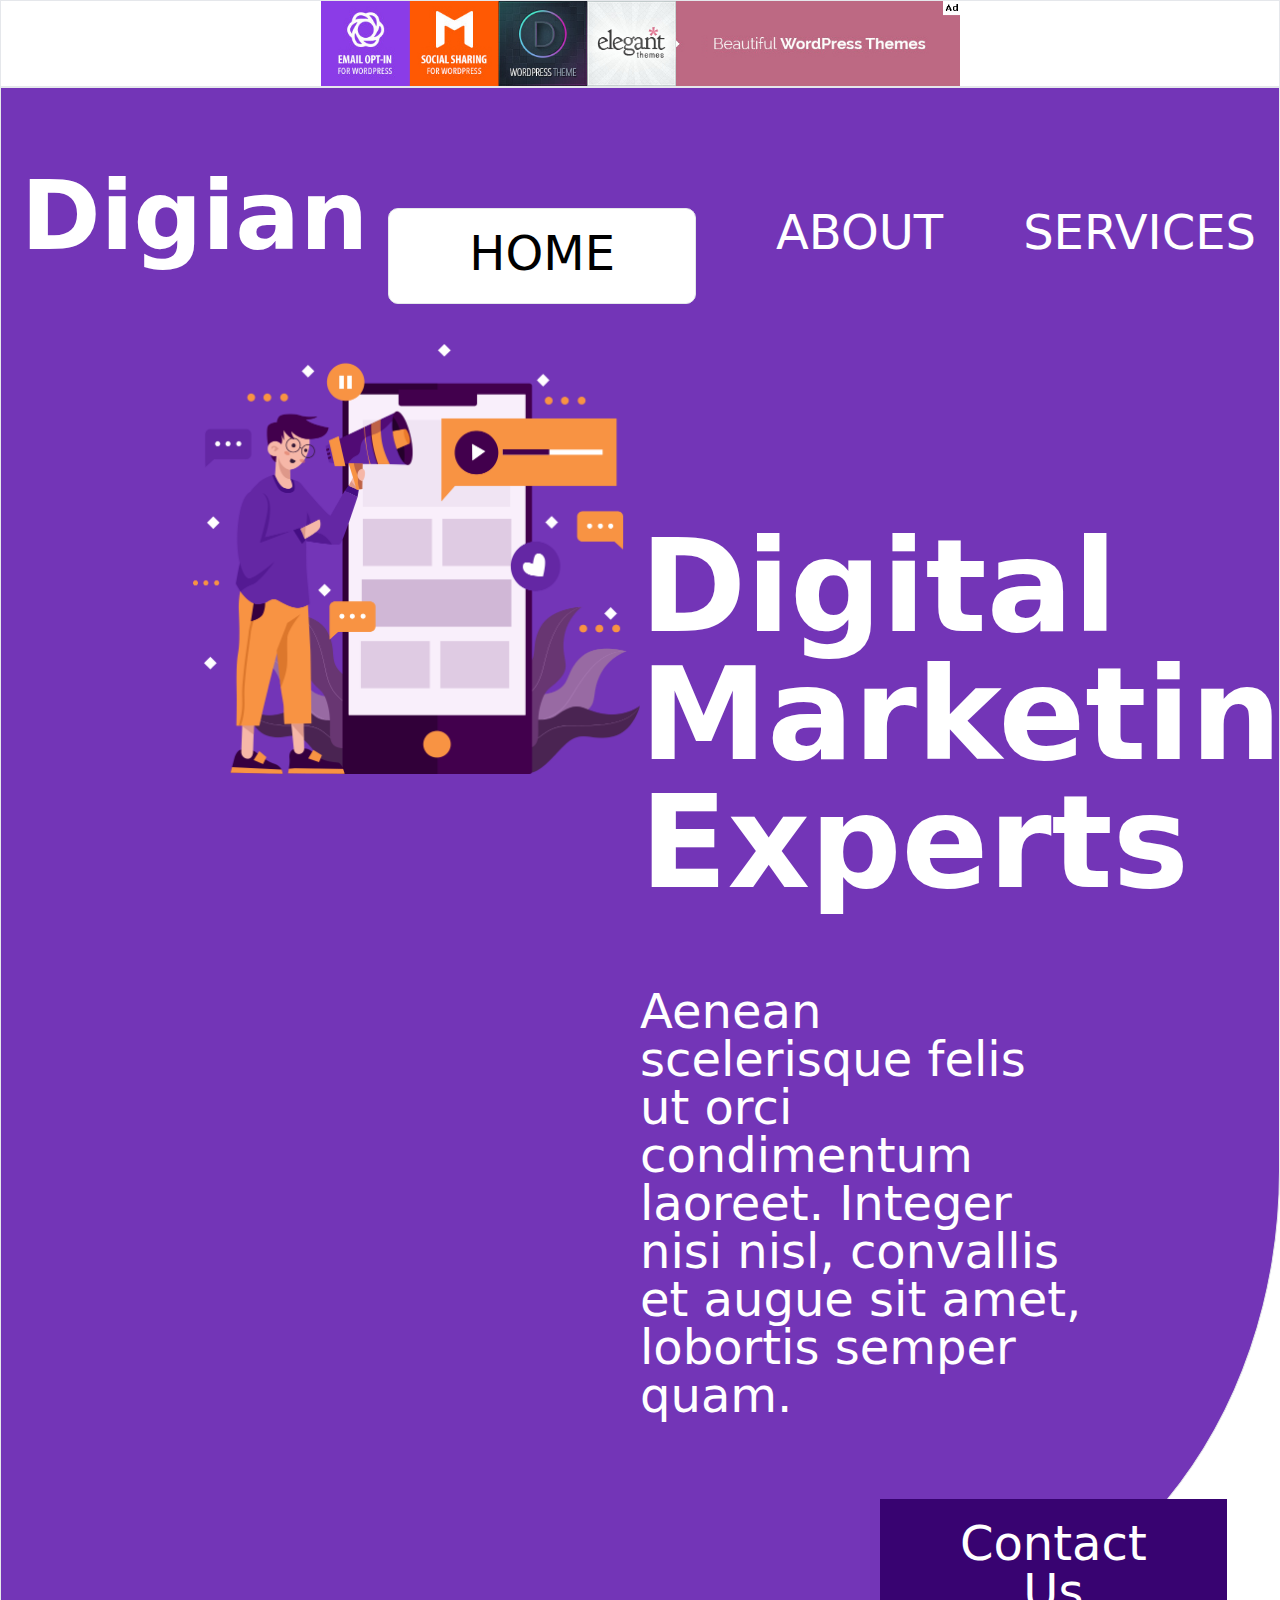
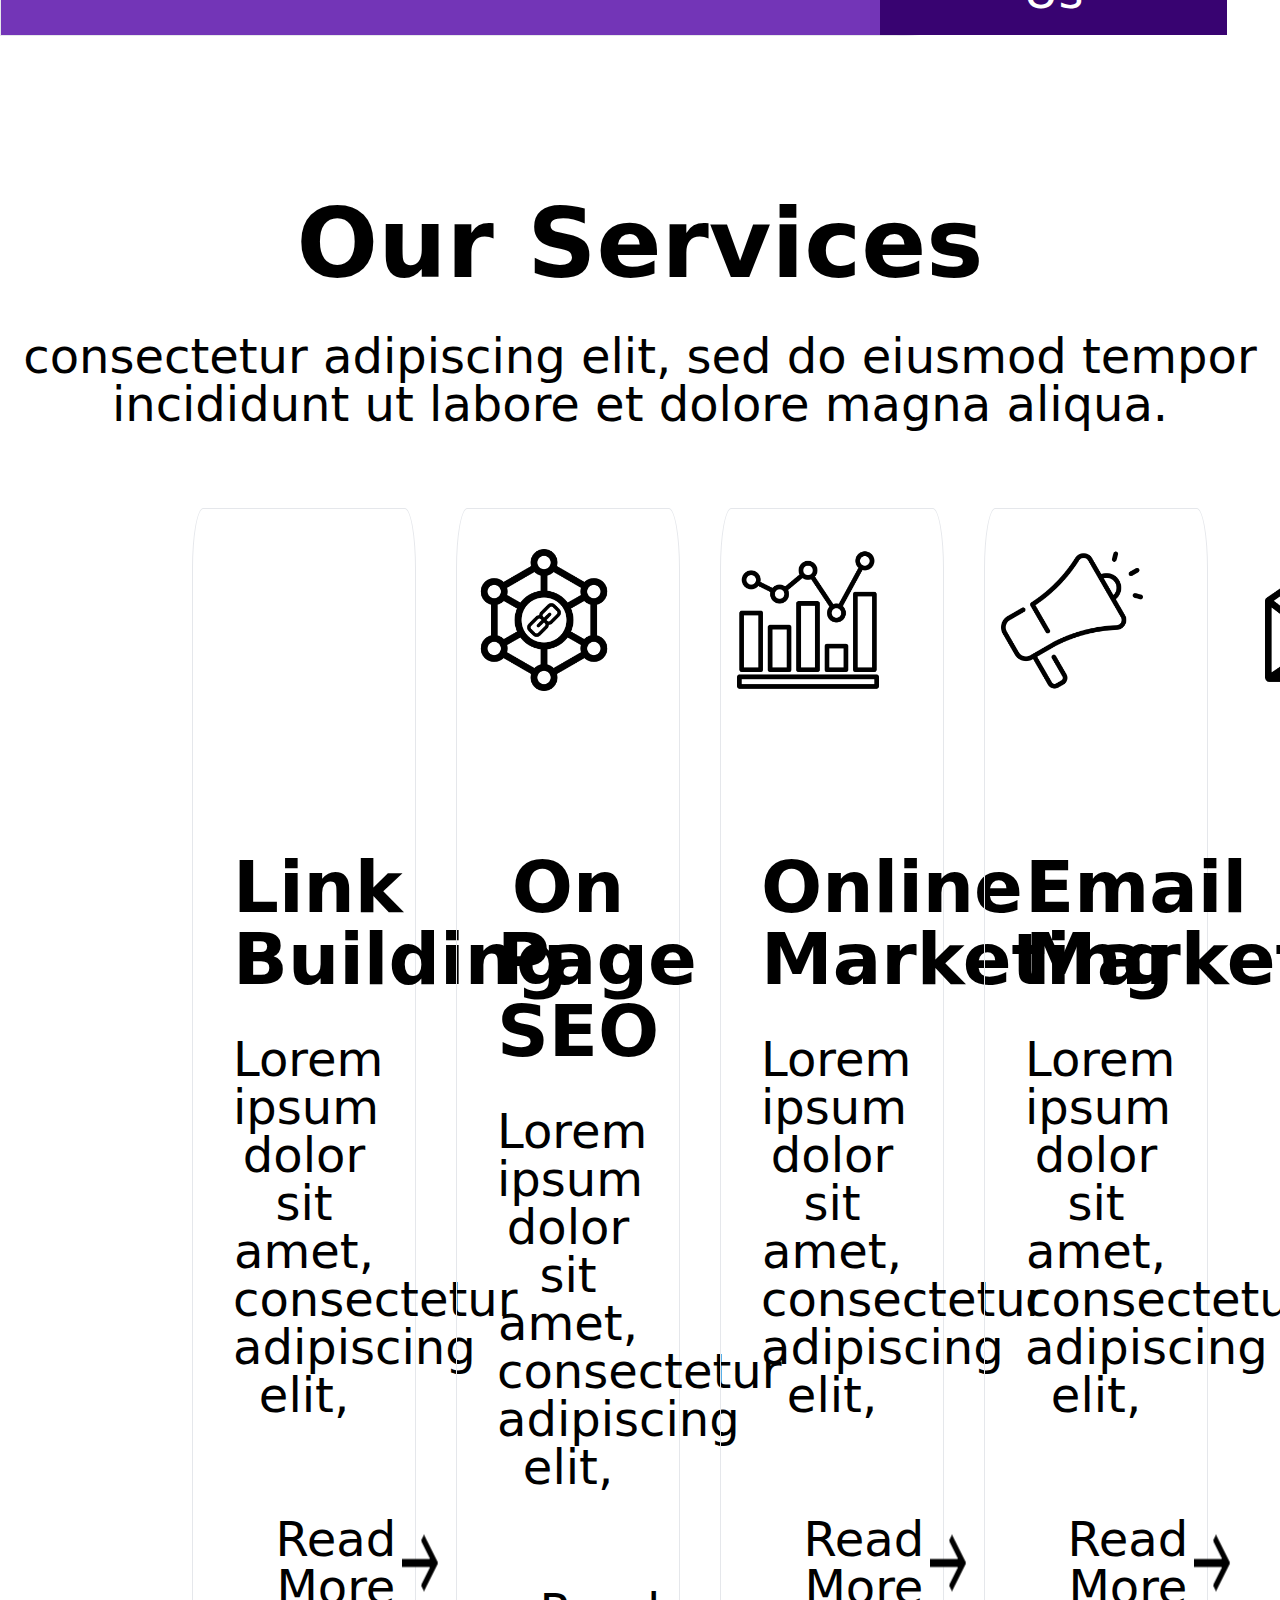
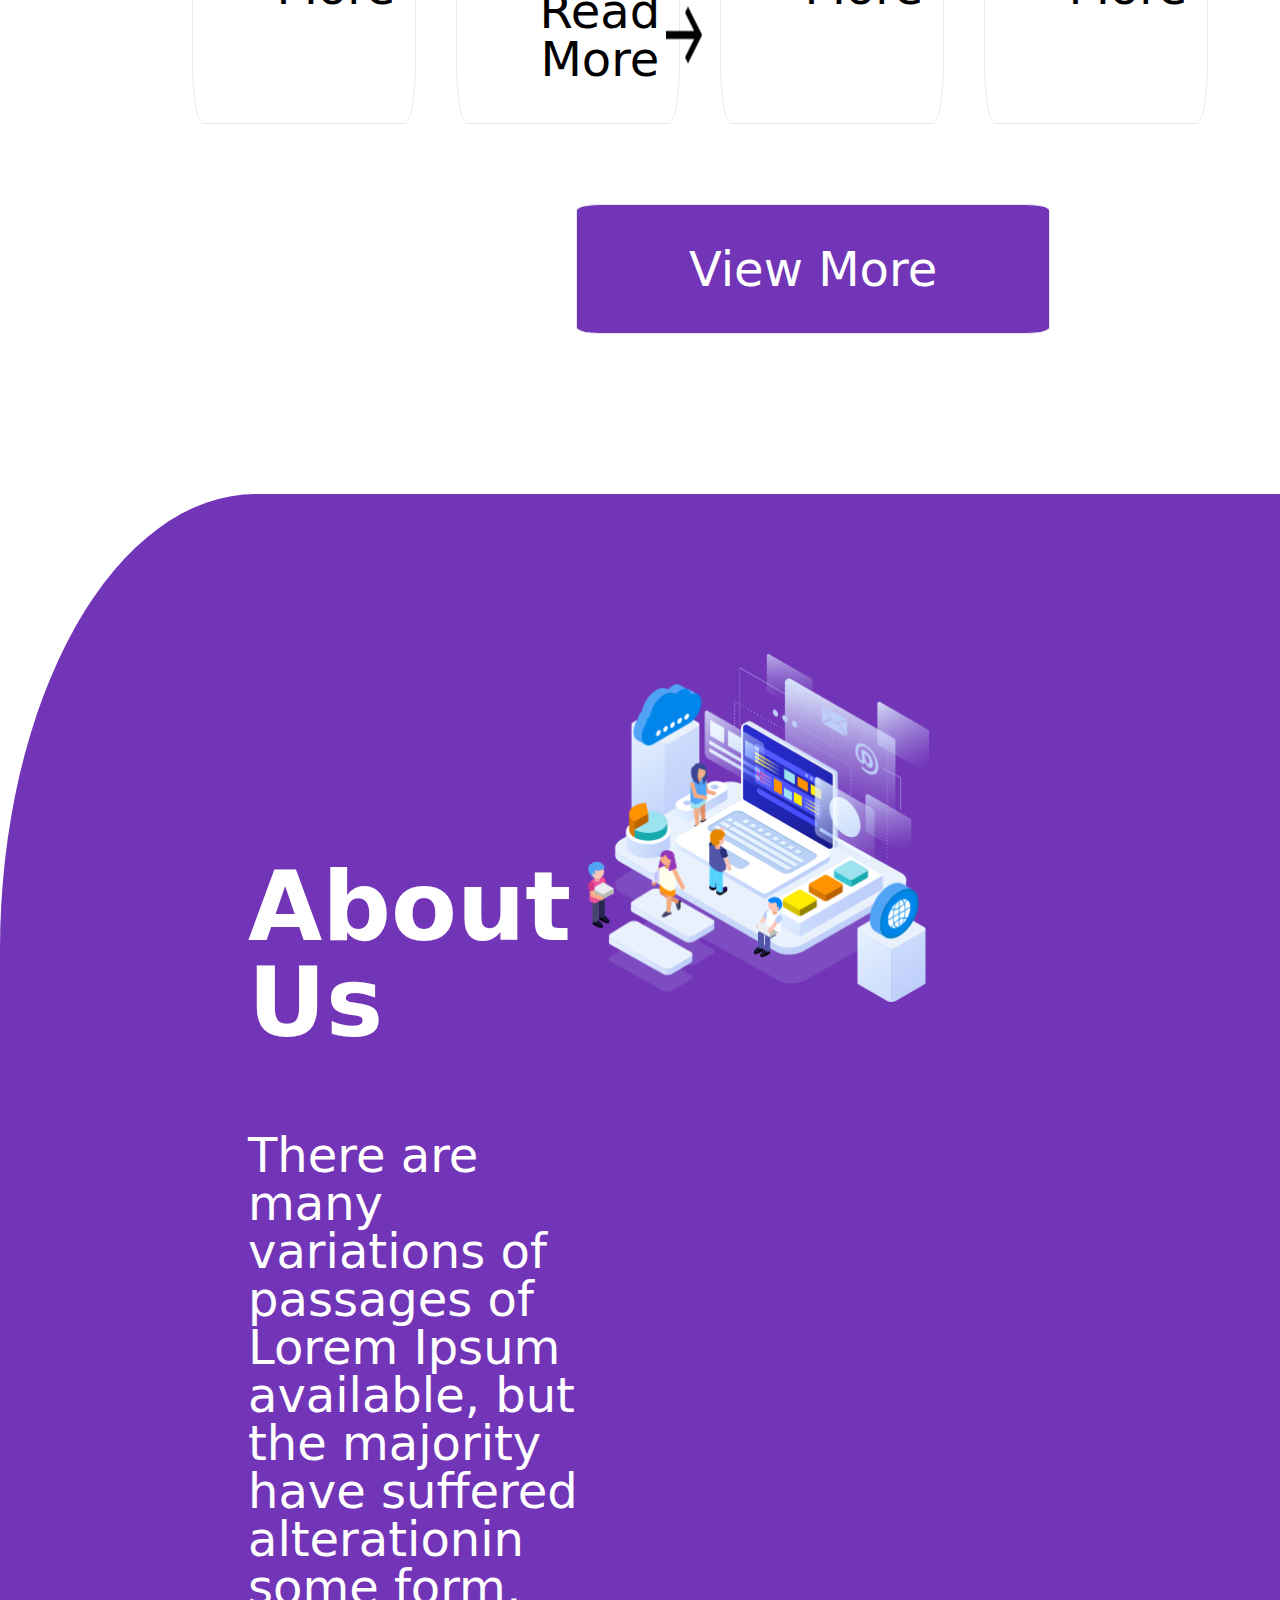
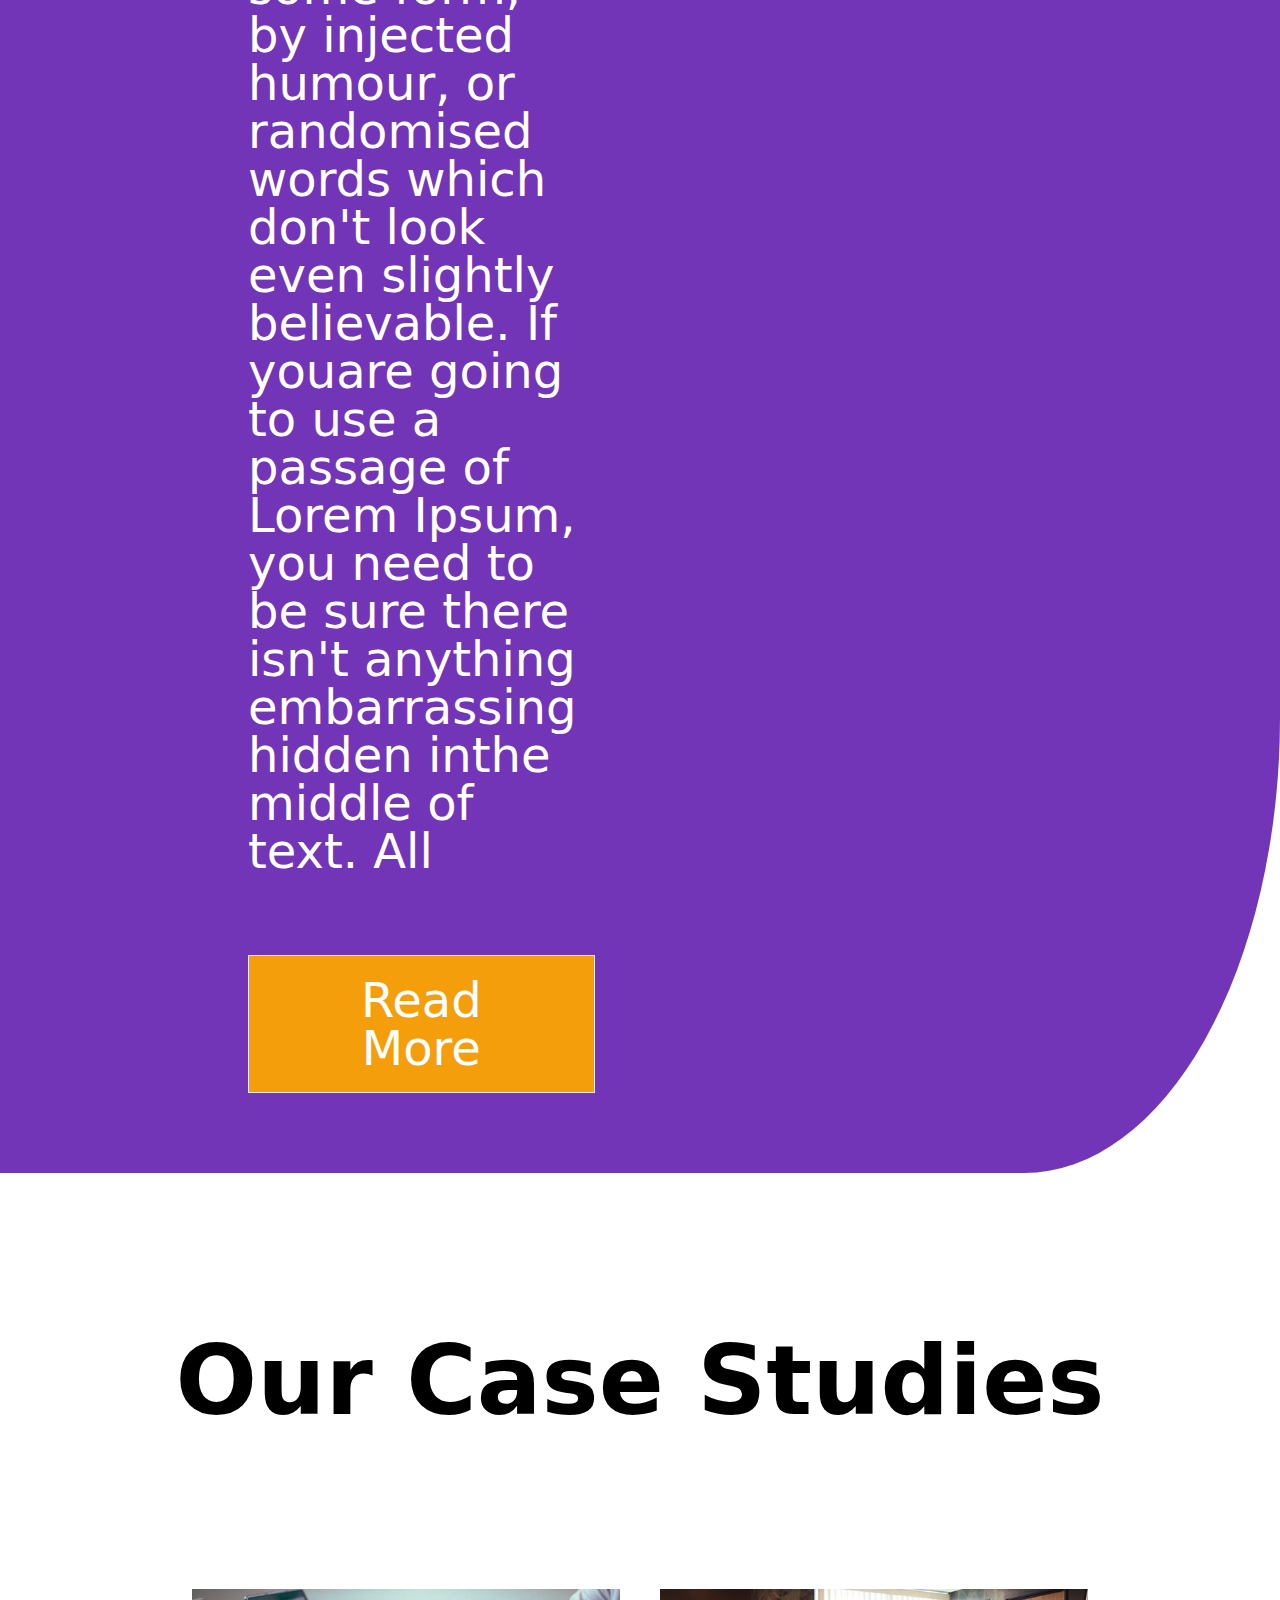
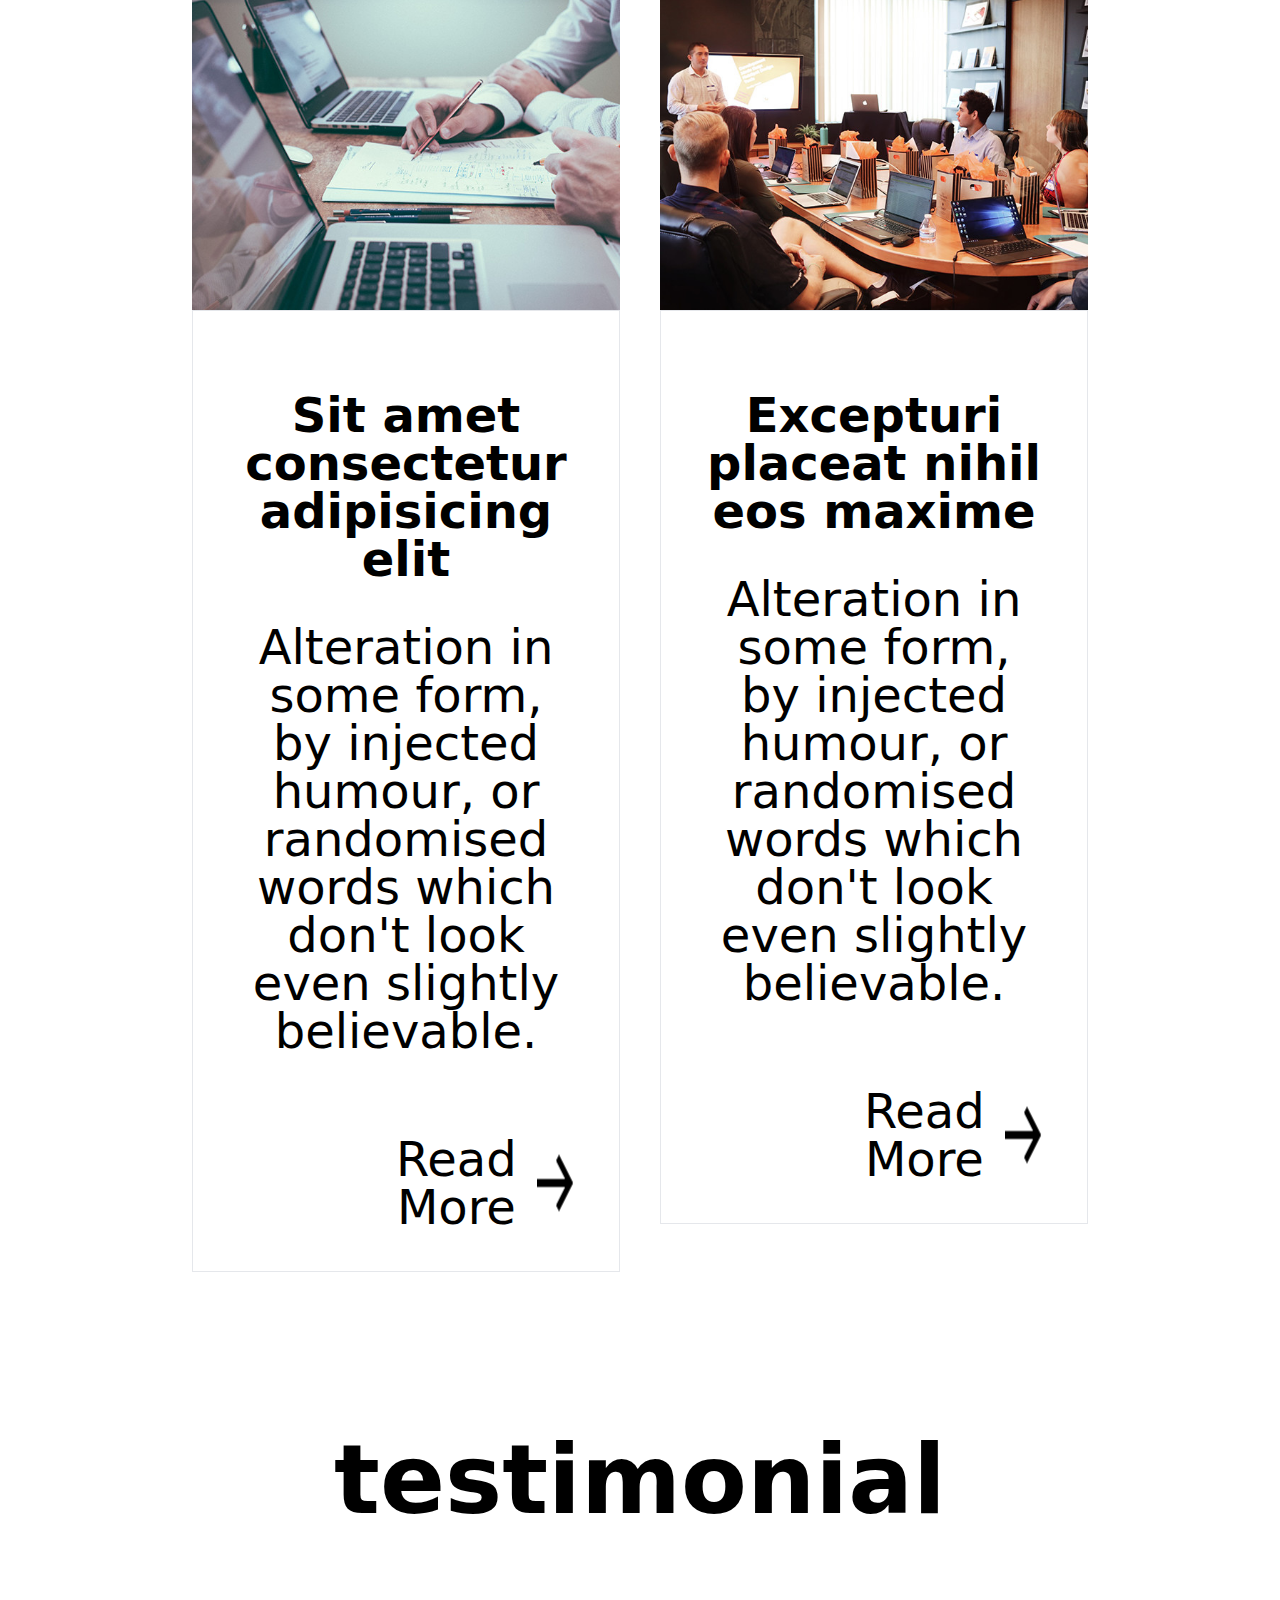
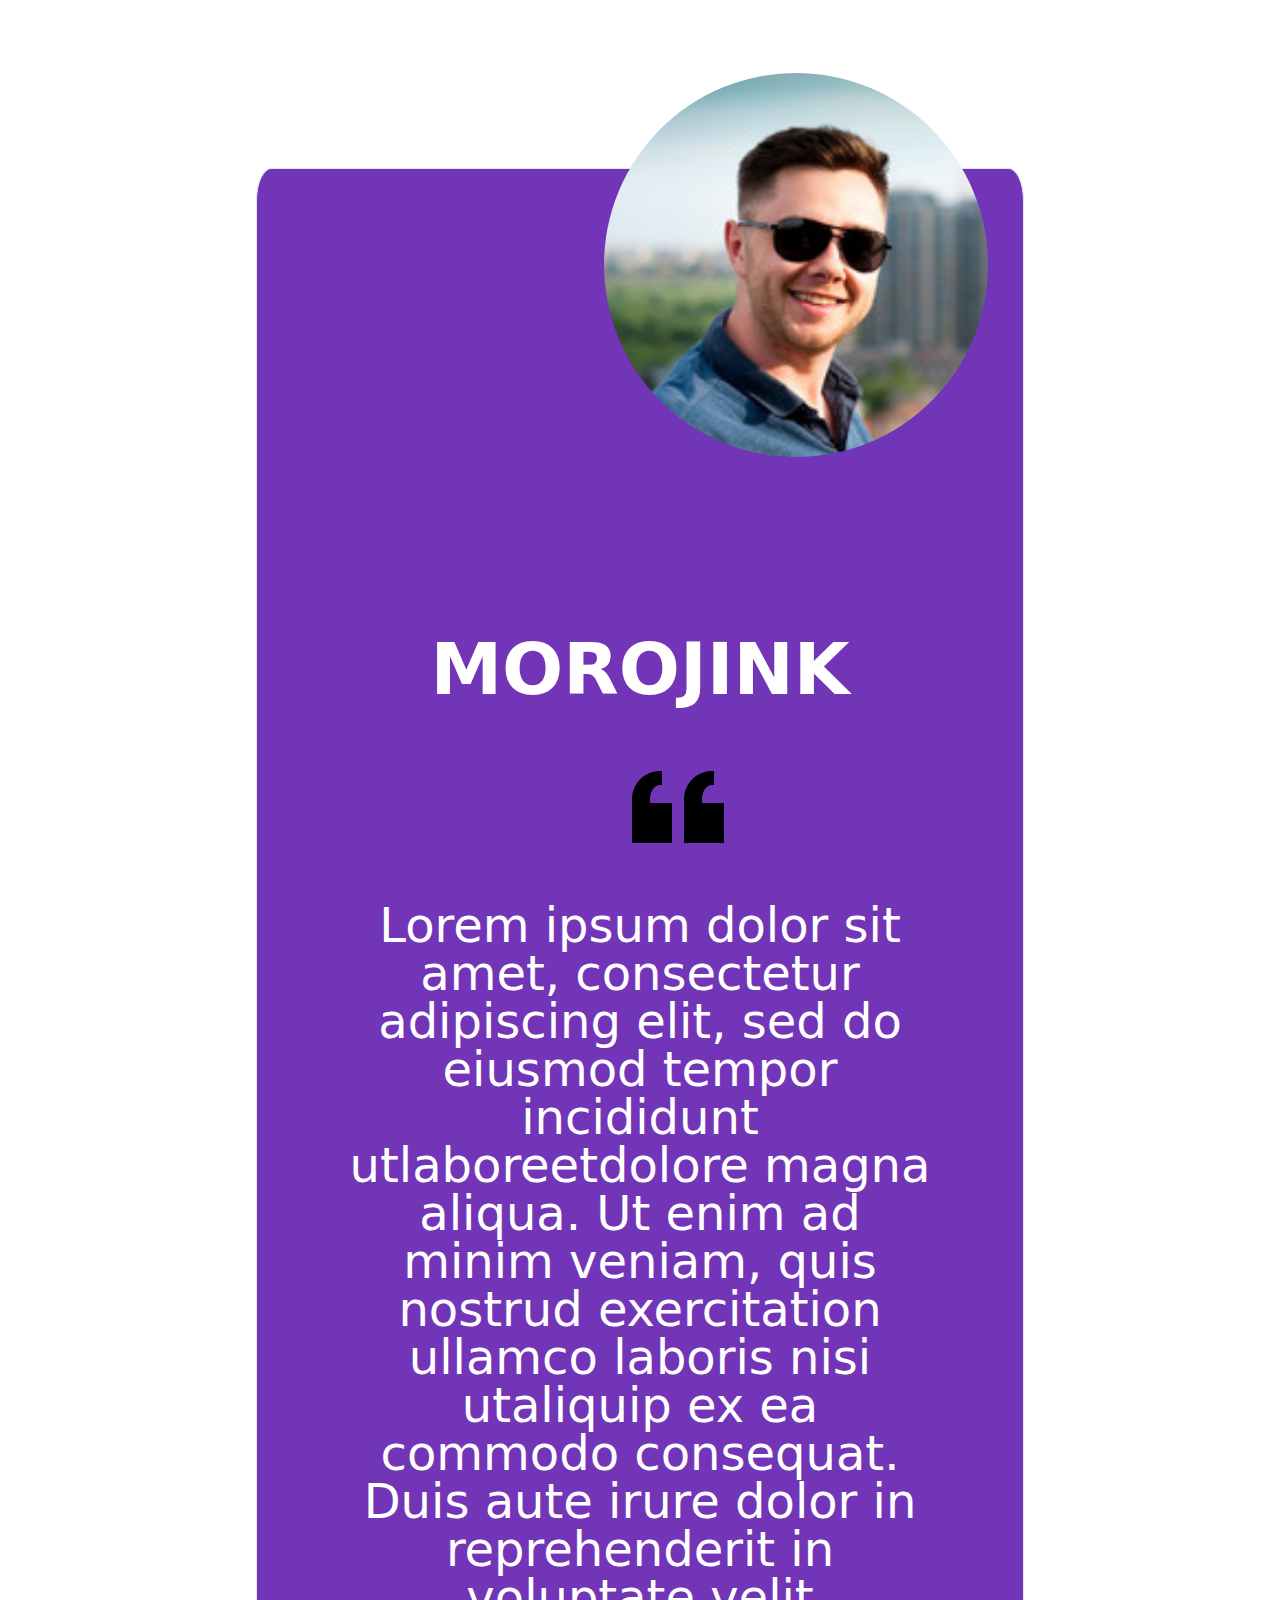
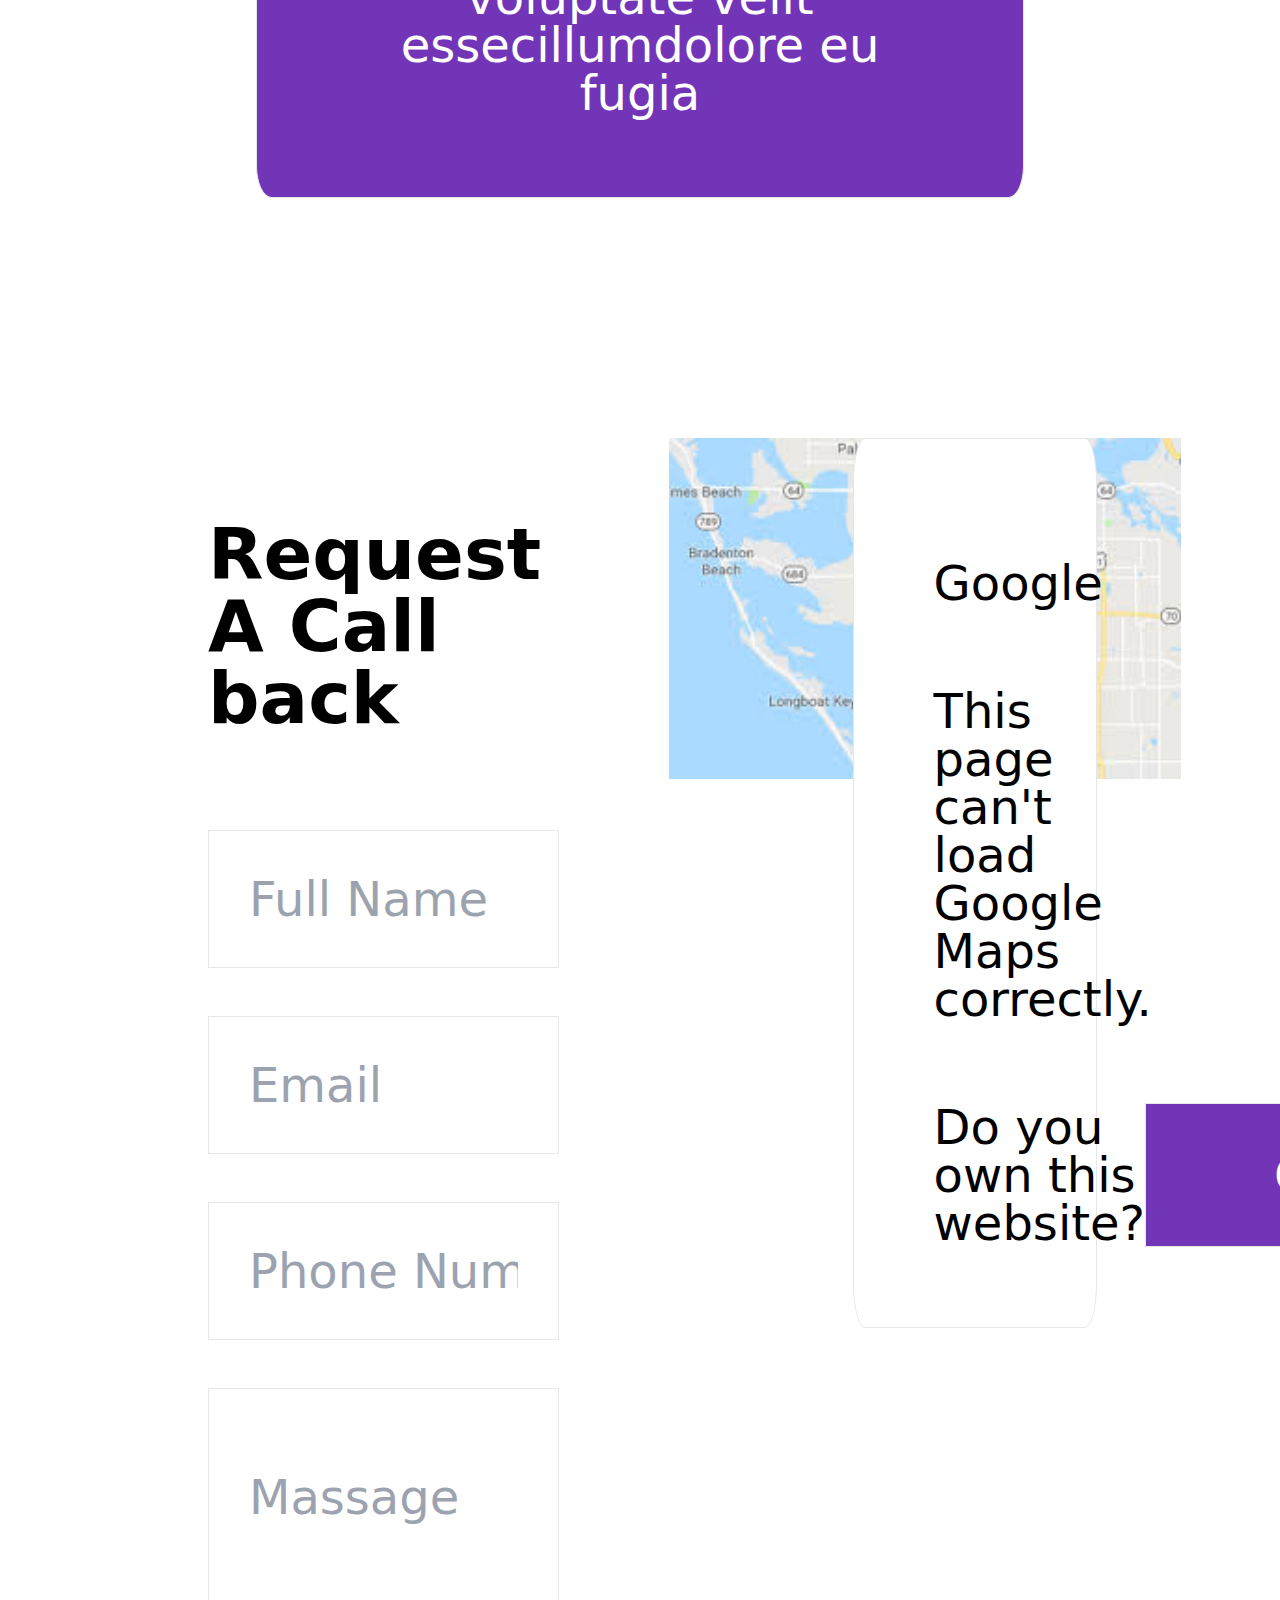
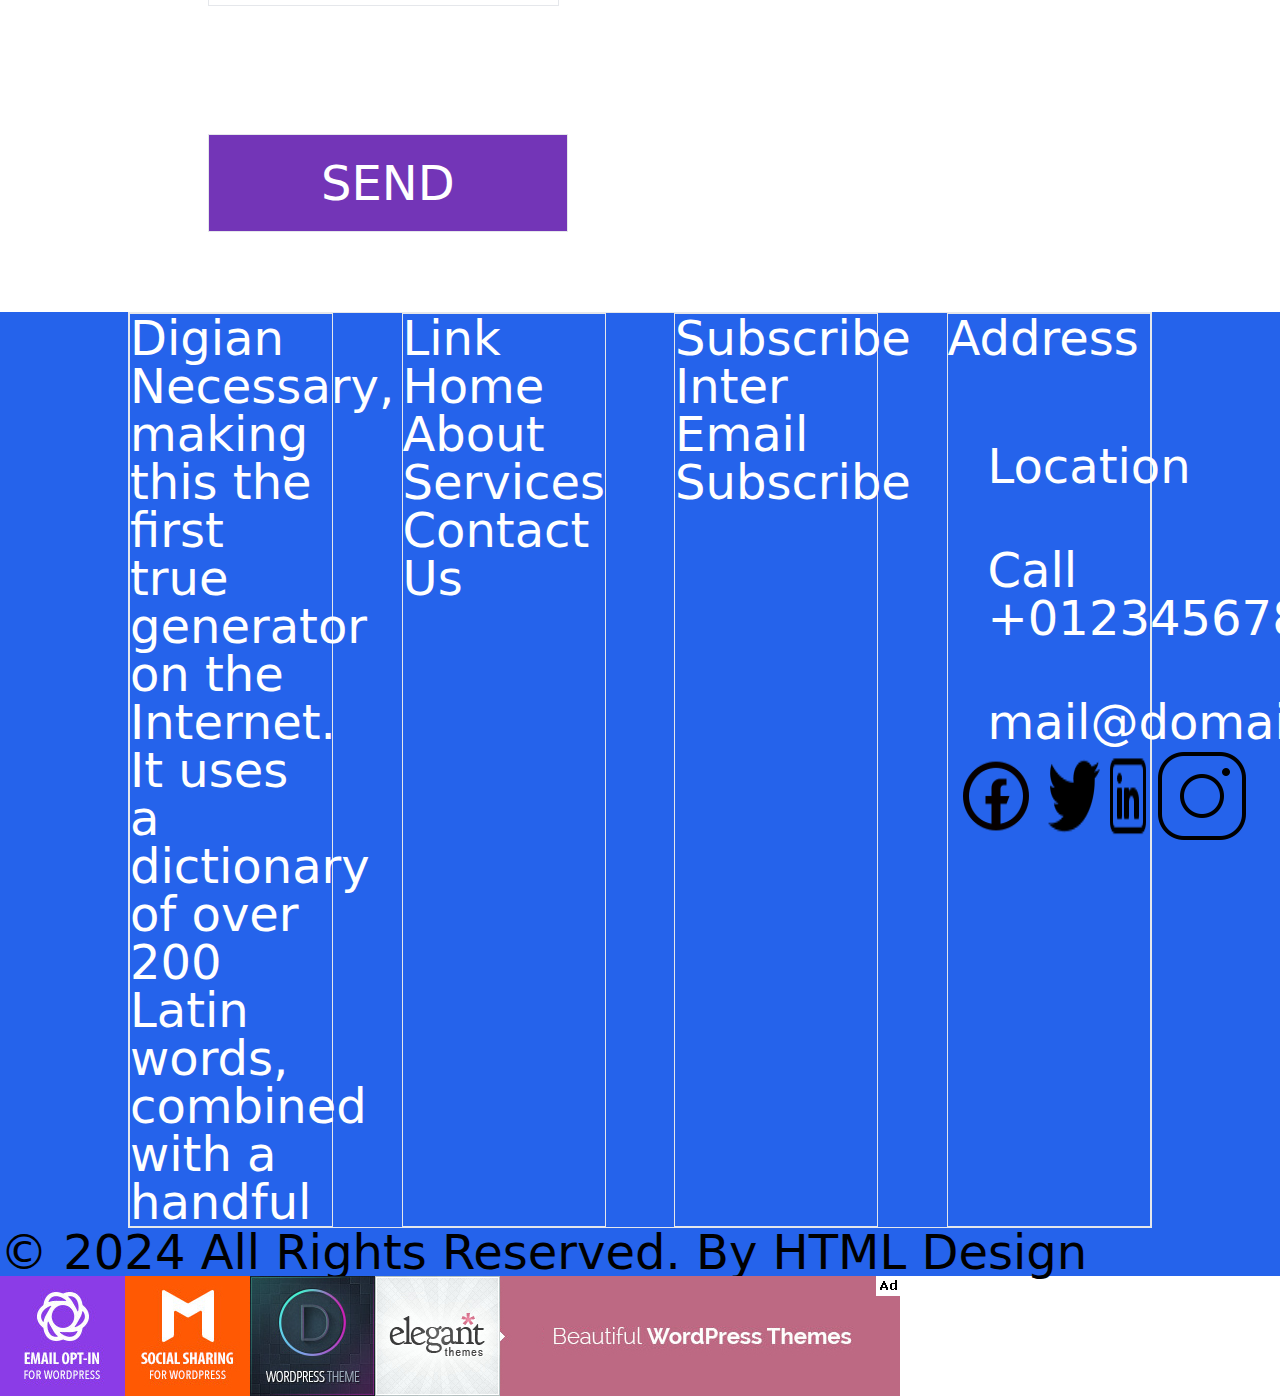
==== commit 6f945ff0: "slide" ====
--- a/src/digian.html
+++ b/src/digian.html
@@ -167,15 +167,15 @@
            </div>
            </section>
            <!-- section8 -->
-            <section class="eight">
-                <div class="fotter">
-                    <div class="unit1">
+            <section class="eight text-5xl bg-blue-600 ">
+                <div class="fotter flex w-[80%] border text-white justify-between ml-[10%]">
+                    <div class="unit1 border w-[20%]">
                         <h1>Digian</h1>
                         <p>Necessary, making this the first true generator on the Internet. It uses a dictionary of over 200 Latin words, combined with a handful </p>                       
                         
                     </div>
 
-                    <div class="unit2">
+                    <div class="unit2 border w-[20%]">
                         <h1>Link</h1>
                         <ul>
                             <li>Home</li>
@@ -185,27 +185,29 @@
                         </ul>
                     </div>
 
-                    <div class="unit3">
+                    <div class="unit3 border w-[20%]">
                         <h1>Subscribe</h1>
                         <h1>Inter Email</h1>
                         <button>Subscribe</button>
                     </div>
 
-                    <div class="unit4">
+                    <div class="unit4 border w-[20%]">
                         <h1>Address</h1>
-                        <div class="left-img">
-                            <img src="/src/social-icon/w-linkedin.png" alt="">
-                            <img src="/src/social-icon/w-telephone-white.png" alt="">
-                            <img src="/src/social-icon/-mail-icon.jpg" alt="">
-
+                        <div class="location flex gap-10 mt-20">
+                            <div class="left-img flex flex-col gap-10">
+                                <img class="w-14" src="/src/social-icon/w-linkedin.png" alt="">
+                                <img class="w-14" src="/src/social-icon/w-telephone-white.png" alt="">
+                                <img class="w-14" src="/src/social-icon/-mail-icon.jpg" alt="">
+    
+                            </div>
+                            <div class="pp flex flex-col gap-14">
+                                <p>Location</p>
+                                <p>Call +01234567890</p>
+                                <p>mail@domain.com</p>
+                            </div>
                         </div>
-                        <div class="pp">
-                            <p>Location</p>
-                            <p>Call +01234567890</p>
-                            <p>mail@domain.com</p>
-                        </div>
-
-                        <div class="social-img">
+
+                        <div class="social-img flex">
                             <img src="/src/social-icon/-facebook-icon.jpg" alt="">
                             <img src="/src/social-icon/-twitter-icon.jpg" alt="">
                             <img src="/src/social-icon/-linkedin-icon.jpg" alt="">
@@ -221,6 +223,7 @@
              <section class="">
                 <img src="/src/img/spring/img-01jpg.jpg" alt="">
              </section>
+             
     
 </body>
 </html>--- a/src/output.css
+++ b/src/output.css
@@ -570,6 +570,38 @@
   bottom: 2.5rem;
 }
 
+.bottom-20 {
+  bottom: 5rem;
+}
+
+.bottom-44 {
+  bottom: 11rem;
+}
+
+.bottom-64 {
+  bottom: 16rem;
+}
+
+.bottom-80 {
+  bottom: 20rem;
+}
+
+.bottom-\[20\%\] {
+  bottom: 20%;
+}
+
+.bottom-\[25\%\] {
+  bottom: 25%;
+}
+
+.bottom-\[37\%\] {
+  bottom: 37%;
+}
+
+.bottom-\[40\%\] {
+  bottom: 40%;
+}
+
 .left-1\/2 {
   left: 50%;
 }
@@ -586,6 +618,10 @@
   left: 50%;
 }
 
+.left-20 {
+  left: 5rem;
+}
+
 .left-40 {
   left: 10rem;
 }
@@ -602,6 +638,10 @@
   left: 24rem;
 }
 
+.left-\[0\%\] {
+  left: 0%;
+}
+
 .left-\[10\%\] {
   left: 10%;
 }
@@ -610,6 +650,10 @@
   left: 100px;
 }
 
+.left-\[14\%\] {
+  left: 14%;
+}
+
 .left-\[15\%\] {
   left: 15%;
 }
@@ -618,10 +662,34 @@
   left: 20px;
 }
 
+.left-\[30\%\] {
+  left: 30%;
+}
+
 .left-\[40\%\] {
   left: 40%;
 }
 
+.left-\[43\%\] {
+  left: 43%;
+}
+
+.left-\[5\%\] {
+  left: 5%;
+}
+
+.left-\[65\%\] {
+  left: 65%;
+}
+
+.left-\[70\%\] {
+  left: 70%;
+}
+
+.left-\[88\%\] {
+  left: 88%;
+}
+
 .right-1\/2 {
   right: 50%;
 }
@@ -638,6 +706,34 @@
   right: 15rem;
 }
 
+.right-\[13\%\] {
+  right: 13%;
+}
+
+.right-\[20\%\] {
+  right: 20%;
+}
+
+.right-\[44\%\] {
+  right: 44%;
+}
+
+.right-\[5\%\] {
+  right: 5%;
+}
+
+.right-\[53\%\] {
+  right: 53%;
+}
+
+.right-\[7\%\] {
+  right: 7%;
+}
+
+.right-\[70\%\] {
+  right: 70%;
+}
+
 .top-0 {
   top: 0px;
 }
@@ -650,38 +746,34 @@
   top: 2.5rem;
 }
 
+.top-20 {
+  top: 5rem;
+}
+
 .top-\[14\%\] {
   top: 14%;
 }
 
-.bottom-40 {
-  bottom: 10rem;
-}
-
-.bottom-\[5\%\] {
-  bottom: 5%;
-}
-
-.bottom-\[10\%\] {
-  bottom: 10%;
-}
-
-.bottom-28 {
-  bottom: 7rem;
-}
-
-.bottom-36 {
-  bottom: 9rem;
-}
-
-.bottom-44 {
-  bottom: 11rem;
+.top-\[31\%\] {
+  top: 31%;
+}
+
+.top-\[38\%\] {
+  top: 38%;
+}
+
+.top-\[60\%\] {
+  top: 60%;
 }
 
 .-z-10 {
   z-index: -10;
 }
 
+.-z-20 {
+  z-index: -20;
+}
+
 .z-10 {
   z-index: 10;
 }
@@ -706,10 +798,18 @@
   margin-left: 5rem;
 }
 
+.ml-28 {
+  margin-left: 7rem;
+}
+
 .ml-40 {
   margin-left: 10rem;
 }
 
+.ml-5 {
+  margin-left: 1.25rem;
+}
+
 .ml-60 {
   margin-left: 15rem;
 }
@@ -722,6 +822,10 @@
   margin-left: 24rem;
 }
 
+.ml-\[0\%\] {
+  margin-left: 0%;
+}
+
 .ml-\[10\%\] {
   margin-left: 10%;
 }
@@ -730,6 +834,10 @@
   margin-left: 15%;
 }
 
+.ml-\[20\%\] {
+  margin-left: 20%;
+}
+
 .ml-\[25\%\] {
   margin-left: 25%;
 }
@@ -746,6 +854,30 @@
   margin-left: 33%;
 }
 
+.ml-\[36\%\] {
+  margin-left: 36%;
+}
+
+.ml-\[4\%\] {
+  margin-left: 4%;
+}
+
+.ml-\[40\%\] {
+  margin-left: 40%;
+}
+
+.ml-\[42\%\] {
+  margin-left: 42%;
+}
+
+.ml-\[43\%\] {
+  margin-left: 43%;
+}
+
+.ml-\[44\%\] {
+  margin-left: 44%;
+}
+
 .ml-\[45\%\] {
   margin-left: 45%;
 }
@@ -754,6 +886,10 @@
   margin-left: 47%;
 }
 
+.ml-\[48\%\] {
+  margin-left: 48%;
+}
+
 .ml-\[7\%\] {
   margin-left: 7%;
 }
@@ -770,10 +906,18 @@
   margin-right: 15rem;
 }
 
+.mr-\[10\%\] {
+  margin-right: 10%;
+}
+
 .mt-10 {
   margin-top: 2.5rem;
 }
 
+.mt-14 {
+  margin-top: 3.5rem;
+}
+
 .mt-16 {
   margin-top: 4rem;
 }
@@ -786,6 +930,10 @@
   margin-top: 6rem;
 }
 
+.mt-28 {
+  margin-top: 7rem;
+}
+
 .mt-40 {
   margin-top: 10rem;
 }
@@ -814,6 +962,18 @@
   margin-top: 24rem;
 }
 
+.mt-\[10\%\] {
+  margin-top: 10%;
+}
+
+.mt-\[100\%\] {
+  margin-top: 100%;
+}
+
+.mt-\[15\%\] {
+  margin-top: 15%;
+}
+
 .mt-\[18\%\] {
   margin-top: 18%;
 }
@@ -822,36 +982,20 @@
   margin-top: 20%;
 }
 
+.mt-\[30\%\] {
+  margin-top: 30%;
+}
+
 .mt-\[5\%\] {
   margin-top: 5%;
 }
 
-.ml-\[48\%\] {
-  margin-left: 48%;
-}
-
-.ml-\[43\%\] {
-  margin-left: 43%;
-}
-
-.mt-14 {
-  margin-top: 3.5rem;
-}
-
-.mb-40 {
-  margin-bottom: 10rem;
-}
-
-.ml-\[20\%\] {
-  margin-left: 20%;
-}
-
-.ml-\[42\%\] {
-  margin-left: 42%;
-}
-
-.ml-\[44\%\] {
-  margin-left: 44%;
+.mt-\[65\%\] {
+  margin-top: 65%;
+}
+
+.mt-\[90\%\] {
+  margin-top: 90%;
 }
 
 .flex {
@@ -862,10 +1006,30 @@
   display: none;
 }
 
+.h-64 {
+  height: 16rem;
+}
+
 .h-\[20\%\] {
   height: 20%;
 }
 
+.h-\[200px\] {
+  height: 200px;
+}
+
+.h-\[30\%\] {
+  height: 30%;
+}
+
+.h-\[350px\] {
+  height: 350px;
+}
+
+.h-\[380px\] {
+  height: 380px;
+}
+
 .h-\[50\%\] {
   height: 50%;
 }
@@ -878,6 +1042,10 @@
   height: 52%;
 }
 
+.h-\[70\%\] {
+  height: 70%;
+}
+
 .h-\[80\%\] {
   height: 80%;
 }
@@ -934,6 +1102,10 @@
   width: 50%;
 }
 
+.w-36 {
+  width: 9rem;
+}
+
 .w-4\/5 {
   width: 80%;
 }
@@ -962,18 +1134,50 @@
   width: 20rem;
 }
 
+.w-96 {
+  width: 24rem;
+}
+
+.w-\[10\%\] {
+  width: 10%;
+}
+
 .w-\[100\%\] {
   width: 100%;
 }
 
+.w-\[100px\] {
+  width: 100px;
+}
+
+.w-\[13\%\] {
+  width: 13%;
+}
+
+.w-\[14\%\] {
+  width: 14%;
+}
+
 .w-\[150px\] {
   width: 150px;
 }
 
+.w-\[20\%\] {
+  width: 20%;
+}
+
 .w-\[200px\] {
   width: 200px;
 }
 
+.w-\[25\%\] {
+  width: 25%;
+}
+
+.w-\[30\%\] {
+  width: 30%;
+}
+
 .w-\[300px\] {
   width: 300px;
 }
@@ -982,18 +1186,50 @@
   width: 35%;
 }
 
+.w-\[350px\] {
+  width: 350px;
+}
+
 .w-\[38\%\] {
   width: 38%;
 }
 
+.w-\[40\%\] {
+  width: 40%;
+}
+
+.w-\[400px\] {
+  width: 400px;
+}
+
+.w-\[45\%\] {
+  width: 45%;
+}
+
 .w-\[48\%\] {
   width: 48%;
 }
 
+.w-\[5\%\] {
+  width: 5%;
+}
+
 .w-\[50\%\] {
   width: 50%;
 }
 
+.w-\[53\%\] {
+  width: 53%;
+}
+
+.w-\[60\%\] {
+  width: 60%;
+}
+
+.w-\[600px\] {
+  width: 600px;
+}
+
 .w-\[70\%\] {
   width: 70%;
 }
@@ -1006,46 +1242,22 @@
   width: 800px;
 }
 
+.w-\[90\%\] {
+  width: 90%;
+}
+
 .w-\[96\%\] {
   width: 96%;
 }
 
+.w-\[98\%\] {
+  width: 98%;
+}
+
 .w-full {
   width: 100%;
 }
 
-.w-\[34\%\] {
-  width: 34%;
-}
-
-.w-\[40\%\] {
-  width: 40%;
-}
-
-.w-\[60\%\] {
-  width: 60%;
-}
-
-.w-96 {
-  width: 24rem;
-}
-
-.w-\[90\%\] {
-  width: 90%;
-}
-
-.w-\[45\%\] {
-  width: 45%;
-}
-
-.w-\[98\%\] {
-  width: 98%;
-}
-
-.w-\[53\%\] {
-  width: 53%;
-}
-
 .flex-grow {
   flex-grow: 1;
 }
@@ -1054,6 +1266,10 @@
   flex-direction: column;
 }
 
+.flex-wrap {
+  flex-wrap: wrap;
+}
+
 .items-center {
   align-items: center;
 }
@@ -1070,14 +1286,14 @@
   justify-content: space-between;
 }
 
-.justify-items-end {
-  justify-items: end;
-}
-
 .gap-10 {
   gap: 2.5rem;
 }
 
+.gap-14 {
+  gap: 3.5rem;
+}
+
 .gap-2 {
   gap: 0.5rem;
 }
@@ -1086,6 +1302,14 @@
   gap: 5rem;
 }
 
+.gap-32 {
+  gap: 8rem;
+}
+
+.gap-4 {
+  gap: 1rem;
+}
+
 .gap-40 {
   gap: 10rem;
 }
@@ -1094,10 +1318,18 @@
   gap: 1.25rem;
 }
 
+.rounded-\[10\%\] {
+  border-radius: 10%;
+}
+
 .rounded-\[10px\] {
   border-radius: 10px;
 }
 
+.rounded-\[2\%\] {
+  border-radius: 2%;
+}
+
 .rounded-\[30px\] {
   border-radius: 30px;
 }
@@ -1106,22 +1338,14 @@
   border-radius: 5%;
 }
 
+.rounded-\[8\%\] {
+  border-radius: 8%;
+}
+
 .rounded-full {
   border-radius: 9999px;
 }
 
-.rounded-\[10\%\] {
-  border-radius: 10%;
-}
-
-.rounded-\[3\%\] {
-  border-radius: 3%;
-}
-
-.rounded-\[2\%\] {
-  border-radius: 2%;
-}
-
 .rounded-br-\[20\%\] {
   border-bottom-right-radius: 20%;
 }
@@ -1134,6 +1358,10 @@
   border-top-left-radius: 20%;
 }
 
+.rounded-tl-\[25\%\] {
+  border-top-left-radius: 25%;
+}
+
 .border {
   border-width: 1px;
 }
@@ -1144,6 +1372,29 @@
 
 .border-8 {
   border-width: 8px;
+}
+
+.border-x-0 {
+  border-left-width: 0px;
+  border-right-width: 0px;
+}
+
+.border-y-8 {
+  border-top-width: 8px;
+  border-bottom-width: 8px;
+}
+
+.border-l-8 {
+  border-left-width: 8px;
+}
+
+.border-r-8 {
+  border-right-width: 8px;
+}
+
+.border-black {
+  --tw-border-opacity: 1;
+  border-color: rgb(0 0 0 / var(--tw-border-opacity));
 }
 
 .border-blue-700 {
@@ -1161,6 +1412,16 @@
   border-color: rgb(239 68 68 / var(--tw-border-opacity));
 }
 
+.border-yellow-600 {
+  --tw-border-opacity: 1;
+  border-color: rgb(202 138 4 / var(--tw-border-opacity));
+}
+
+.bg-\[\#1E1E1E\] {
+  --tw-bg-opacity: 1;
+  background-color: rgb(30 30 30 / var(--tw-bg-opacity));
+}
+
 .bg-\[\#380371\] {
   --tw-bg-opacity: 1;
   background-color: rgb(56 3 113 / var(--tw-bg-opacity));
@@ -1171,11 +1432,26 @@
   background-color: rgb(115 53 183 / var(--tw-bg-opacity));
 }
 
+.bg-\[\#F5F5F5\] {
+  --tw-bg-opacity: 1;
+  background-color: rgb(245 245 245 / var(--tw-bg-opacity));
+}
+
 .bg-\[\#e08617\] {
   --tw-bg-opacity: 1;
   background-color: rgb(224 134 23 / var(--tw-bg-opacity));
 }
 
+.bg-\[\#f5f5f5\] {
+  --tw-bg-opacity: 1;
+  background-color: rgb(245 245 245 / var(--tw-bg-opacity));
+}
+
+.bg-\[\#ffffff\] {
+  --tw-bg-opacity: 1;
+  background-color: rgb(255 255 255 / var(--tw-bg-opacity));
+}
+
 .bg-amber-500 {
   --tw-bg-opacity: 1;
   background-color: rgb(245 158 11 / var(--tw-bg-opacity));
@@ -1264,6 +1540,16 @@
 .bg-white {
   --tw-bg-opacity: 1;
   background-color: rgb(255 255 255 / var(--tw-bg-opacity));
+}
+
+.bg-yellow-500 {
+  --tw-bg-opacity: 1;
+  background-color: rgb(234 179 8 / var(--tw-bg-opacity));
+}
+
+.bg-yellow-600 {
+  --tw-bg-opacity: 1;
+  background-color: rgb(202 138 4 / var(--tw-bg-opacity));
 }
 
 .bg-zinc-300 {
@@ -1285,6 +1571,10 @@
 
 .p-5 {
   padding: 1.25rem;
+}
+
+.p-6 {
+  padding: 1.5rem;
 }
 
 .px-10 {
@@ -1312,6 +1602,11 @@
   padding-right: 9rem;
 }
 
+.px-5 {
+  padding-left: 1.25rem;
+  padding-right: 1.25rem;
+}
+
 .px-60 {
   padding-left: 15rem;
   padding-right: 15rem;
@@ -1332,32 +1627,56 @@
   padding-bottom: 0.5rem;
 }
 
+.py-20 {
+  padding-top: 5rem;
+  padding-bottom: 5rem;
+}
+
 .py-3 {
   padding-top: 0.75rem;
   padding-bottom: 0.75rem;
 }
 
+.py-32 {
+  padding-top: 8rem;
+  padding-bottom: 8rem;
+}
+
+.py-40 {
+  padding-top: 10rem;
+  padding-bottom: 10rem;
+}
+
 .py-5 {
   padding-top: 1.25rem;
   padding-bottom: 1.25rem;
 }
 
-.py-20 {
-  padding-top: 5rem;
-  padding-bottom: 5rem;
-}
-
 .py-6 {
   padding-top: 1.5rem;
   padding-bottom: 1.5rem;
 }
 
+.py-\[10\%\] {
+  padding-top: 10%;
+  padding-bottom: 10%;
+}
+
+.py-\[20\%\] {
+  padding-top: 20%;
+  padding-bottom: 20%;
+}
+
 .pb-10 {
   padding-bottom: 2.5rem;
 }
 
 .pl-40 {
   padding-left: 10rem;
+}
+
+.pl-\[5\%\] {
+  padding-left: 5%;
 }
 
 .pt-10 {
@@ -1417,6 +1736,18 @@
   font-size: 200px;
 }
 
+.text-\[25px\] {
+  font-size: 25px;
+}
+
+.text-\[30px\] {
+  font-size: 30px;
+}
+
+.text-\[40px\] {
+  font-size: 40px;
+}
+
 .font-bold {
   font-weight: 700;
 }
@@ -1439,6 +1770,21 @@
 .text-white {
   --tw-text-opacity: 1;
   color: rgb(255 255 255 / var(--tw-text-opacity));
+}
+
+.text-yellow-500 {
+  --tw-text-opacity: 1;
+  color: rgb(234 179 8 / var(--tw-text-opacity));
+}
+
+.text-yellow-600 {
+  --tw-text-opacity: 1;
+  color: rgb(202 138 4 / var(--tw-text-opacity));
+}
+
+.text-yellow-700 {
+  --tw-text-opacity: 1;
+  color: rgb(161 98 7 / var(--tw-text-opacity));
 }
 
 .underline {
@@ -1475,6 +1821,11 @@
   background-color: rgb(115 53 183 / var(--tw-bg-opacity));
 }
 
+.hover\:bg-blue-600:hover {
+  --tw-bg-opacity: 1;
+  background-color: rgb(37 99 235 / var(--tw-bg-opacity));
+}
+
 .hover\:bg-blue-800:hover {
   --tw-bg-opacity: 1;
   background-color: rgb(30 64 175 / var(--tw-bg-opacity));
@@ -1523,4 +1874,17 @@
 .hover\:text-white:hover {
   --tw-text-opacity: 1;
   color: rgb(255 255 255 / var(--tw-text-opacity));
+}
+
+@media (min-width: 640px) {
+  .sm\:text-\[10px\] {
+    font-size: 10px;
+  }
+}
+
+@media (min-width: 768px) {
+  .md\:text-5xl {
+    font-size: 3rem;
+    line-height: 1;
+  }
 }